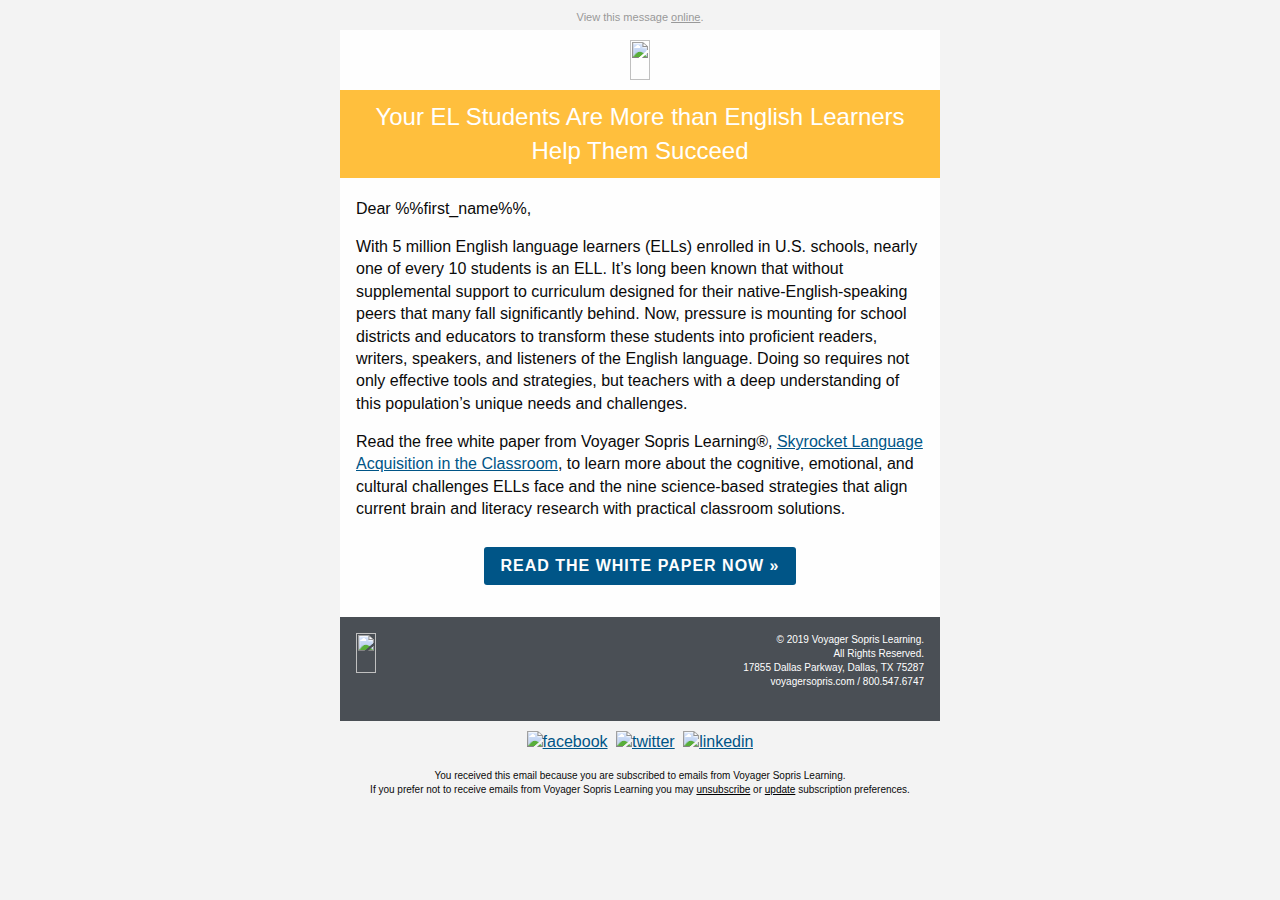
==== index.html @ 388fb5c2 "Add email1" ====
<!DOCTYPE html PUBLIC "-//W3C//DTD XHTML 1.0 Transitional//EN""http://www.w3.org/TR/xhtml1/DTD/xhtml1-transitional.dtd">

<html xmlns="http://www.w3.org/1999/xhtml" lang="en" xml:lang="en">
<head>
	<link rel="stylesheet" type="text/css" href="css/app.css">
	<meta http-equiv="Content-Type" content="text/html; charset=utf-8">
	<meta name="viewport" content="width=device-width">
	<meta name="format-detection" content="telephone=no">
	<meta name="format-detection" content="date=no">
	<meta name="format-detection" content="address=no">
	<meta name="format-detection" content="email=no">
	<title>Nine science-based ELL strategies that really work</title>
	<!-- <style> -->
</head>
<body>
<span class="invisible-previewline">Skyrocket Language Acquisition in the Classroom</span>
<table class="body">
	<tr>
		<td class="center" align="center" valign="top">
			<center data-parsed="">
				 <table class="spacer float-center"><tbody><tr><td height="10px" style="font-size:10px;line-height:10px;">&#xA0;</td></tr></tbody></table> 
<p class="view-online float-center" pardot-region="view-online" align="center">View this message <a href="%%view_online%%" target="_blank">online</a>.</p>
<table align="center" class="container float-center"><tbody><tr><td>
    <table pardot-repeatable="" class="row"><tbody><tr>
        <th class="no-bottom-padding small-12 large-12 columns first last" pardot-region="vsl_logo"><table><tr><th>
            <table class="spacer"><tbody><tr><td height="10px" style="font-size:10px;line-height:10px;">&#xA0;</td></tr></tbody></table> 
            <center data-parsed="">
                <a href="http://www.voyagersopris.com?utm_source=news&amp;utm_medium=email&amp;utm_campaign=2019_Q1_EdWeek_ELL" target="_blank" title="http://www.voyagersopris.com" align="center" class="float-center"><img src="http://go.voyagersopris.com/l/207592/2017-10-20/6ff1y/207592/36096/vsp_logo_blue_email__2x.png" height="40" width="215" class="float-center"></a>
            </center>
        </th></tr></table></th>
    </tr></tbody></table>
    <table pardot-repeatable="" class="row collapse"><tbody><tr>
        <th class="no-bottom-padding small-12 large-12 columns first last" pardot-region="header_image"><table><tr><th>
            <table class="spacer"><tbody><tr><td height="10px" style="font-size:10px;line-height:10px;">&#xA0;</td></tr></tbody></table> 
            <a href="https://www.voyagersopris.com/blog/edview360/2017/11/09/i-am-more-than-an-english-language-learner?utm_source=news&amp;utm_medium=email&amp;utm_campaign=2019_Q1_EdWeek_ELL#video"><img src="http://go.voyagersopris.com/l/207592/2018-10-24/7yb2l/207592/75539/more_than_hdr.jpg" style="font-size: 24px;line-height:30px;background-color:#005587;color:#ffffff;text-align:center;" alt=""></a>
        </th></tr></table></th>
    </tr></tbody></table>
    <table pardot-repeatable="" class="row"><tbody><tr>
        <th class="headline no-bottom-padding small-12 large-12 columns first last" pardot-region="headline"><table><tr><th>
            <table class="spacer"><tbody><tr><td height="10px" style="font-size:10px;line-height:10px;">&#xA0;</td></tr></tbody></table> 
            <h1>Your EL Students Are More than English Learners Help Them Succeed</h1>
            <table class="spacer"><tbody><tr><td height="10px" style="font-size:10px;line-height:10px;">&#xA0;</td></tr></tbody></table> 
        </th>
<th class="expander"></th></tr></table></th>
    </tr></tbody></table>
    <table pardot-repeatable="" class="row"><tbody><tr>
        <th class="small-12 large-12 columns first last" pardot-region="body_copy"><table><tr><th>
            <table class="spacer"><tbody><tr><td height="20px" style="font-size:20px;line-height:20px;">&#xA0;</td></tr></tbody></table> 
            <p>Dear %%first_name%%,</p>

            <p>With 5 million English language learners (ELLs) enrolled in U.S. schools, nearly one of every 10 students
                is an ELL. It’s long been known that without supplemental support to curriculum designed for their
                native-English-speaking peers that many fall significantly behind. Now, pressure is mounting for school
                districts and educators to transform these students into proficient readers, writers, speakers, and
                listeners of the English language. Doing so requires not only effective tools and strategies, but
                teachers with a deep understanding of this population’s unique needs and challenges. </p>
            <p>Read the free white paper from Voyager Sopris Learning®, <a href="https://www.voyagersopris.com/docs/default-source/literacy/ell/vsl-9science-based-strategies-final-web.pdf?sfvrsn=2113ed59_2">Skyrocket
                    Language Acquisition in the Classroom</a>, to learn more about the cognitive, emotional, and
                cultural challenges ELLs face and the nine science-based strategies that align current brain and
                literacy research with practical classroom solutions. </p>
            <table class="spacer"><tbody><tr><td height="10px" style="font-size:10px;line-height:10px;">&#xA0;</td></tr></tbody></table> 
            <center data-parsed=""><table class="button radius float-center"><tr><td><table><tr><td><a href="https://www.voyagersopris.com/blog/edview360/2017/11/09/i-am-more-than-an-english-language-learner?utm_source=news&amp;utm_medium=email&amp;utm_campaign=2019_Q1_EdWeek_ELL#video">READ THE WHITE PAPER NOW &raquo;</a></td></tr></table></td></tr></table></center>
        </th>
<th class="expander"></th></tr></table></th>
    </tr></tbody></table>
    <table class="row footer"><tbody><tr>
        <th class="small-12 large-6 columns first"><table><tr><th>
            <table class="spacer"><tbody><tr><td height="16px" style="font-size:16px;line-height:16px;">&#xA0;</td></tr></tbody></table> 
            <a href="http://www.voyagersopris.com?utm_source=news&amp;utm_medium=email&amp;utm_campaign=2019_Q1_EdWeek_ELL" target="_blank" title="http://www.voyagersopris.com?utm_source=news&amp;utm_medium=email&amp;utm_campaign=2019_Q1_EdWeek_ELL"><img src="http://go.voyagersopris.com/l/207592/2017-09-08/69hvv/207592/33471/vsp_logo_white_email__2x.png" height="40" width="215" class="vsl-logo"></a>
        </th></tr></table></th>
        <th class="small-12 large-6 columns last"><table><tr><th>
            <table class="spacer"><tbody><tr><td height="16px" style="font-size:16px;line-height:16px;">&#xA0;</td></tr></tbody></table> 
            <p class="text-right">&copy; 2019 Voyager Sopris Learning.<br> All Rights Reserved.<br> 17855 Dallas
                Parkway, Dallas, TX 75287<br>
                <a href="http://www.voyagersopris.com?utm_source=news&amp;utm_medium=email&amp;utm_campaign=2019_Q1_EdWeek_ELL" target="_blank">voyagersopris.com</a> / <a href="tel:18005476747" target="_blank" title="Call Voyager Sopris Learning">800.547.6747</a>
            </p>
        </th></tr></table></th>
    </tr></tbody></table>
    <table class="row"><tbody><tr>
        <th class="social-media small-12 large-12 columns first last"><table><tr><th>
            <table class="spacer"><tbody><tr><td height="10px" style="font-size:10px;line-height:10px;">&#xA0;</td></tr></tbody></table> 
            <center data-parsed="">
                <a href="https://www.facebook.com/VoyagerSopris/" target="_blank" align="center" class="float-center"><img src="http://go.voyagersopris.com/l/207592/2017-09-13/69ty8/207592/33729/facebook.png" alt="facebook" width="32" height="32"></a>
                <a href="https://twitter.com/VoyagerSopris" target="_blank" align="center" class="float-center"><img src="http://go.voyagersopris.com/l/207592/2017-09-13/69tyb/207592/33731/twitter.png" alt="twitter" width="32" height="32"></a>
                <a href="https://www.linkedin.com/company/voyager-sopris-learning" target="_blank" align="center" class="float-center"><img src="http://go.voyagersopris.com/l/207592/2017-09-13/69ty6/207592/33727/linkedin.png" alt="linkedin" width="32" height="32"></a>
            </center>
        </th>
<th class="expander"></th></tr></table></th>
    </tr></tbody></table>
    <table class="row unsubscribe"><tbody><tr>
        <th class="small-12 large-12 columns first last"><table><tr><th>
            <p class="text-center"> You received this email because you are subscribed to emails from Voyager Sopris
                Learning. <br>If you prefer not to receive emails from Voyager Sopris Learning you may
                <a href="%%unsubscribe%%">unsubscribe</a> or <a href="%%email_preference_center%%">update</a>
                subscription preferences.</p>
        </th>
<th class="expander"></th></tr></table></th>
    </tr></tbody></table>
</td></tr></tbody></table>

			</center>
		</td>
	</tr>
</table>
<!-- prevent Gmail on iOS font size manipulation -->
<div style="display:none; white-space:nowrap; font:15px courier; line-height:0;"> &nbsp; &nbsp; &nbsp; &nbsp; &nbsp; &nbsp; &nbsp; &nbsp; &nbsp; &nbsp; &nbsp; &nbsp; &nbsp; &nbsp; &nbsp; &nbsp; &nbsp; &nbsp; &nbsp; &nbsp; &nbsp; &nbsp; &nbsp; &nbsp; &nbsp; &nbsp; &nbsp; &nbsp; &nbsp; &nbsp;</div>
</body>
</html>
---- css/app.css ----
.wrapper {
  width: 100%; }

#outlook a {
  padding: 0; }

body {
  width: 100% !important;
  min-width: 100%;
  -webkit-text-size-adjust: 100%;
  -ms-text-size-adjust: 100%;
  margin: 0;
  Margin: 0;
  padding: 0;
  -moz-box-sizing: border-box;
  -webkit-box-sizing: border-box;
  box-sizing: border-box; }

.ExternalClass {
  width: 100%; }
  .ExternalClass,
  .ExternalClass p,
  .ExternalClass span,
  .ExternalClass font,
  .ExternalClass td,
  .ExternalClass div {
    line-height: 100%; }

#backgroundTable {
  margin: 0;
  Margin: 0;
  padding: 0;
  width: 100% !important;
  line-height: 100% !important; }

img {
  outline: none;
  text-decoration: none;
  -ms-interpolation-mode: bicubic;
  width: auto;
  max-width: 100%;
  clear: both;
  display: block; }

center {
  width: 100%;
  min-width: 600px; }

a img {
  border: none; }

p {
  margin: 0 0 0 16px;
  Margin: 0 0 0 16px; }

table {
  border-spacing: 0;
  border-collapse: collapse; }

td {
  word-wrap: break-word;
  -webkit-hyphens: auto;
  -moz-hyphens: auto;
  hyphens: auto;
  border-collapse: collapse !important; }

table, tr, td {
  padding: 0;
  vertical-align: top;
  text-align: left; }

@media only screen {
  html {
    min-height: 100%;
    background: #f3f3f3; } }

table.body {
  background: #f3f3f3;
  height: 100%;
  width: 100%; }

table.container {
  background: #fefefe;
  width: 600px;
  margin: 0 auto;
  Margin: 0 auto;
  text-align: inherit; }

table.row {
  padding: 0;
  width: 100%;
  position: relative; }

table.spacer {
  width: 100%; }
  table.spacer td {
    mso-line-height-rule: exactly; }

table.container table.row {
  display: table; }

td.columns,
td.column,
th.columns,
th.column {
  margin: 0 auto;
  Margin: 0 auto;
  padding-left: 16px;
  padding-bottom: 16px; }
  td.columns .column,
  td.columns .columns,
  td.column .column,
  td.column .columns,
  th.columns .column,
  th.columns .columns,
  th.column .column,
  th.column .columns {
    padding-left: 0 !important;
    padding-right: 0 !important; }
    td.columns .column center,
    td.columns .columns center,
    td.column .column center,
    td.column .columns center,
    th.columns .column center,
    th.columns .columns center,
    th.column .column center,
    th.column .columns center {
      min-width: none !important; }

td.columns.last,
td.column.last,
th.columns.last,
th.column.last {
  padding-right: 16px; }

td.columns table:not(.button),
td.column table:not(.button),
th.columns table:not(.button),
th.column table:not(.button) {
  width: 100%; }

td.large-1,
th.large-1 {
  width: 34px;
  padding-left: 8px;
  padding-right: 8px; }

td.large-1.first,
th.large-1.first {
  padding-left: 16px; }

td.large-1.last,
th.large-1.last {
  padding-right: 16px; }

.collapse > tbody > tr > td.large-1,
.collapse > tbody > tr > th.large-1 {
  padding-right: 0;
  padding-left: 0;
  width: 50px; }

.collapse td.large-1.first,
.collapse th.large-1.first,
.collapse td.large-1.last,
.collapse th.large-1.last {
  width: 58px; }

td.large-1 center,
th.large-1 center {
  min-width: 2px; }

.body .columns td.large-1,
.body .column td.large-1,
.body .columns th.large-1,
.body .column th.large-1 {
  width: 8.33333%; }

td.large-2,
th.large-2 {
  width: 84px;
  padding-left: 8px;
  padding-right: 8px; }

td.large-2.first,
th.large-2.first {
  padding-left: 16px; }

td.large-2.last,
th.large-2.last {
  padding-right: 16px; }

.collapse > tbody > tr > td.large-2,
.collapse > tbody > tr > th.large-2 {
  padding-right: 0;
  padding-left: 0;
  width: 100px; }

.collapse td.large-2.first,
.collapse th.large-2.first,
.collapse td.large-2.last,
.collapse th.large-2.last {
  width: 108px; }

td.large-2 center,
th.large-2 center {
  min-width: 52px; }

.body .columns td.large-2,
.body .column td.large-2,
.body .columns th.large-2,
.body .column th.large-2 {
  width: 16.66667%; }

td.large-3,
th.large-3 {
  width: 134px;
  padding-left: 8px;
  padding-right: 8px; }

td.large-3.first,
th.large-3.first {
  padding-left: 16px; }

td.large-3.last,
th.large-3.last {
  padding-right: 16px; }

.collapse > tbody > tr > td.large-3,
.collapse > tbody > tr > th.large-3 {
  padding-right: 0;
  padding-left: 0;
  width: 150px; }

.collapse td.large-3.first,
.collapse th.large-3.first,
.collapse td.large-3.last,
.collapse th.large-3.last {
  width: 158px; }

td.large-3 center,
th.large-3 center {
  min-width: 102px; }

.body .columns td.large-3,
.body .column td.large-3,
.body .columns th.large-3,
.body .column th.large-3 {
  width: 25%; }

td.large-4,
th.large-4 {
  width: 184px;
  padding-left: 8px;
  padding-right: 8px; }

td.large-4.first,
th.large-4.first {
  padding-left: 16px; }

td.large-4.last,
th.large-4.last {
  padding-right: 16px; }

.collapse > tbody > tr > td.large-4,
.collapse > tbody > tr > th.large-4 {
  padding-right: 0;
  padding-left: 0;
  width: 200px; }

.collapse td.large-4.first,
.collapse th.large-4.first,
.collapse td.large-4.last,
.collapse th.large-4.last {
  width: 208px; }

td.large-4 center,
th.large-4 center {
  min-width: 152px; }

.body .columns td.large-4,
.body .column td.large-4,
.body .columns th.large-4,
.body .column th.large-4 {
  width: 33.33333%; }

td.large-5,
th.large-5 {
  width: 234px;
  padding-left: 8px;
  padding-right: 8px; }

td.large-5.first,
th.large-5.first {
  padding-left: 16px; }

td.large-5.last,
th.large-5.last {
  padding-right: 16px; }

.collapse > tbody > tr > td.large-5,
.collapse > tbody > tr > th.large-5 {
  padding-right: 0;
  padding-left: 0;
  width: 250px; }

.collapse td.large-5.first,
.collapse th.large-5.first,
.collapse td.large-5.last,
.collapse th.large-5.last {
  width: 258px; }

td.large-5 center,
th.large-5 center {
  min-width: 202px; }

.body .columns td.large-5,
.body .column td.large-5,
.body .columns th.large-5,
.body .column th.large-5 {
  width: 41.66667%; }

td.large-6,
th.large-6 {
  width: 284px;
  padding-left: 8px;
  padding-right: 8px; }

td.large-6.first,
th.large-6.first {
  padding-left: 16px; }

td.large-6.last,
th.large-6.last {
  padding-right: 16px; }

.collapse > tbody > tr > td.large-6,
.collapse > tbody > tr > th.large-6 {
  padding-right: 0;
  padding-left: 0;
  width: 300px; }

.collapse td.large-6.first,
.collapse th.large-6.first,
.collapse td.large-6.last,
.collapse th.large-6.last {
  width: 308px; }

td.large-6 center,
th.large-6 center {
  min-width: 252px; }

.body .columns td.large-6,
.body .column td.large-6,
.body .columns th.large-6,
.body .column th.large-6 {
  width: 50%; }

td.large-7,
th.large-7 {
  width: 334px;
  padding-left: 8px;
  padding-right: 8px; }

td.large-7.first,
th.large-7.first {
  padding-left: 16px; }

td.large-7.last,
th.large-7.last {
  padding-right: 16px; }

.collapse > tbody > tr > td.large-7,
.collapse > tbody > tr > th.large-7 {
  padding-right: 0;
  padding-left: 0;
  width: 350px; }

.collapse td.large-7.first,
.collapse th.large-7.first,
.collapse td.large-7.last,
.collapse th.large-7.last {
  width: 358px; }

td.large-7 center,
th.large-7 center {
  min-width: 302px; }

.body .columns td.large-7,
.body .column td.large-7,
.body .columns th.large-7,
.body .column th.large-7 {
  width: 58.33333%; }

td.large-8,
th.large-8 {
  width: 384px;
  padding-left: 8px;
  padding-right: 8px; }

td.large-8.first,
th.large-8.first {
  padding-left: 16px; }

td.large-8.last,
th.large-8.last {
  padding-right: 16px; }

.collapse > tbody > tr > td.large-8,
.collapse > tbody > tr > th.large-8 {
  padding-right: 0;
  padding-left: 0;
  width: 400px; }

.collapse td.large-8.first,
.collapse th.large-8.first,
.collapse td.large-8.last,
.collapse th.large-8.last {
  width: 408px; }

td.large-8 center,
th.large-8 center {
  min-width: 352px; }

.body .columns td.large-8,
.body .column td.large-8,
.body .columns th.large-8,
.body .column th.large-8 {
  width: 66.66667%; }

td.large-9,
th.large-9 {
  width: 434px;
  padding-left: 8px;
  padding-right: 8px; }

td.large-9.first,
th.large-9.first {
  padding-left: 16px; }

td.large-9.last,
th.large-9.last {
  padding-right: 16px; }

.collapse > tbody > tr > td.large-9,
.collapse > tbody > tr > th.large-9 {
  padding-right: 0;
  padding-left: 0;
  width: 450px; }

.collapse td.large-9.first,
.collapse th.large-9.first,
.collapse td.large-9.last,
.collapse th.large-9.last {
  width: 458px; }

td.large-9 center,
th.large-9 center {
  min-width: 402px; }

.body .columns td.large-9,
.body .column td.large-9,
.body .columns th.large-9,
.body .column th.large-9 {
  width: 75%; }

td.large-10,
th.large-10 {
  width: 484px;
  padding-left: 8px;
  padding-right: 8px; }

td.large-10.first,
th.large-10.first {
  padding-left: 16px; }

td.large-10.last,
th.large-10.last {
  padding-right: 16px; }

.collapse > tbody > tr > td.large-10,
.collapse > tbody > tr > th.large-10 {
  padding-right: 0;
  padding-left: 0;
  width: 500px; }

.collapse td.large-10.first,
.collapse th.large-10.first,
.collapse td.large-10.last,
.collapse th.large-10.last {
  width: 508px; }

td.large-10 center,
th.large-10 center {
  min-width: 452px; }

.body .columns td.large-10,
.body .column td.large-10,
.body .columns th.large-10,
.body .column th.large-10 {
  width: 83.33333%; }

td.large-11,
th.large-11 {
  width: 534px;
  padding-left: 8px;
  padding-right: 8px; }

td.large-11.first,
th.large-11.first {
  padding-left: 16px; }

td.large-11.last,
th.large-11.last {
  padding-right: 16px; }

.collapse > tbody > tr > td.large-11,
.collapse > tbody > tr > th.large-11 {
  padding-right: 0;
  padding-left: 0;
  width: 550px; }

.collapse td.large-11.first,
.collapse th.large-11.first,
.collapse td.large-11.last,
.collapse th.large-11.last {
  width: 558px; }

td.large-11 center,
th.large-11 center {
  min-width: 502px; }

.body .columns td.large-11,
.body .column td.large-11,
.body .columns th.large-11,
.body .column th.large-11 {
  width: 91.66667%; }

td.large-12,
th.large-12 {
  width: 584px;
  padding-left: 8px;
  padding-right: 8px; }

td.large-12.first,
th.large-12.first {
  padding-left: 16px; }

td.large-12.last,
th.large-12.last {
  padding-right: 16px; }

.collapse > tbody > tr > td.large-12,
.collapse > tbody > tr > th.large-12 {
  padding-right: 0;
  padding-left: 0;
  width: 600px; }

.collapse td.large-12.first,
.collapse th.large-12.first,
.collapse td.large-12.last,
.collapse th.large-12.last {
  width: 608px; }

td.large-12 center,
th.large-12 center {
  min-width: 552px; }

.body .columns td.large-12,
.body .column td.large-12,
.body .columns th.large-12,
.body .column th.large-12 {
  width: 100%; }

td.large-offset-1,
td.large-offset-1.first,
td.large-offset-1.last,
th.large-offset-1,
th.large-offset-1.first,
th.large-offset-1.last {
  padding-left: 66px; }

td.large-offset-2,
td.large-offset-2.first,
td.large-offset-2.last,
th.large-offset-2,
th.large-offset-2.first,
th.large-offset-2.last {
  padding-left: 116px; }

td.large-offset-3,
td.large-offset-3.first,
td.large-offset-3.last,
th.large-offset-3,
th.large-offset-3.first,
th.large-offset-3.last {
  padding-left: 166px; }

td.large-offset-4,
td.large-offset-4.first,
td.large-offset-4.last,
th.large-offset-4,
th.large-offset-4.first,
th.large-offset-4.last {
  padding-left: 216px; }

td.large-offset-5,
td.large-offset-5.first,
td.large-offset-5.last,
th.large-offset-5,
th.large-offset-5.first,
th.large-offset-5.last {
  padding-left: 266px; }

td.large-offset-6,
td.large-offset-6.first,
td.large-offset-6.last,
th.large-offset-6,
th.large-offset-6.first,
th.large-offset-6.last {
  padding-left: 316px; }

td.large-offset-7,
td.large-offset-7.first,
td.large-offset-7.last,
th.large-offset-7,
th.large-offset-7.first,
th.large-offset-7.last {
  padding-left: 366px; }

td.large-offset-8,
td.large-offset-8.first,
td.large-offset-8.last,
th.large-offset-8,
th.large-offset-8.first,
th.large-offset-8.last {
  padding-left: 416px; }

td.large-offset-9,
td.large-offset-9.first,
td.large-offset-9.last,
th.large-offset-9,
th.large-offset-9.first,
th.large-offset-9.last {
  padding-left: 466px; }

td.large-offset-10,
td.large-offset-10.first,
td.large-offset-10.last,
th.large-offset-10,
th.large-offset-10.first,
th.large-offset-10.last {
  padding-left: 516px; }

td.large-offset-11,
td.large-offset-11.first,
td.large-offset-11.last,
th.large-offset-11,
th.large-offset-11.first,
th.large-offset-11.last {
  padding-left: 566px; }

td.expander,
th.expander {
  visibility: hidden;
  width: 0;
  padding: 0 !important; }

table.container.radius {
  border-radius: 0;
  border-collapse: separate; }

.block-grid {
  width: 100%;
  max-width: 600px; }
  .block-grid td {
    display: inline-block;
    padding: 8px; }

.up-2 td {
  width: 284px !important; }

.up-3 td {
  width: 184px !important; }

.up-4 td {
  width: 134px !important; }

.up-5 td {
  width: 104px !important; }

.up-6 td {
  width: 84px !important; }

.up-7 td {
  width: 69px !important; }

.up-8 td {
  width: 59px !important; }

table.text-center,
th.text-center,
td.text-center,
h1.text-center,
h2.text-center,
h3.text-center,
h4.text-center,
h5.text-center,
h6.text-center,
p.text-center,
span.text-center {
  text-align: center; }

table.text-left,
th.text-left,
td.text-left,
h1.text-left,
h2.text-left,
h3.text-left,
h4.text-left,
h5.text-left,
h6.text-left,
p.text-left,
span.text-left {
  text-align: left; }

table.text-right,
th.text-right,
td.text-right,
h1.text-right,
h2.text-right,
h3.text-right,
h4.text-right,
h5.text-right,
h6.text-right,
p.text-right,
span.text-right {
  text-align: right; }

span.text-center {
  display: block;
  width: 100%;
  text-align: center; }

@media only screen and (max-width: 616px) {
  .small-float-center {
    margin: 0 auto !important;
    float: none !important;
    text-align: center !important; }
  .small-text-center {
    text-align: center !important; }
  .small-text-left {
    text-align: left !important; }
  .small-text-right {
    text-align: right !important; } }

img.float-left {
  float: left;
  text-align: left; }

img.float-right {
  float: right;
  text-align: right; }

img.float-center,
img.text-center {
  margin: 0 auto;
  Margin: 0 auto;
  float: none;
  text-align: center; }

table.float-center,
td.float-center,
th.float-center {
  margin: 0 auto;
  Margin: 0 auto;
  float: none;
  text-align: center; }

.hide-for-large {
  display: none !important;
  mso-hide: all;
  overflow: hidden;
  max-height: 0;
  font-size: 0;
  width: 0;
  line-height: 0; }
  @media only screen and (max-width: 616px) {
    .hide-for-large {
      display: block !important;
      width: auto !important;
      overflow: visible !important;
      max-height: none !important;
      font-size: inherit !important;
      line-height: inherit !important; } }

table.body table.container .hide-for-large * {
  mso-hide: all; }

@media only screen and (max-width: 616px) {
  table.body table.container .hide-for-large,
  table.body table.container .row.hide-for-large {
    display: table !important;
    width: 100% !important; } }

@media only screen and (max-width: 616px) {
  table.body table.container .callout-inner.hide-for-large {
    display: table-cell !important;
    width: 100% !important; } }

@media only screen and (max-width: 616px) {
  table.body table.container .show-for-large {
    display: none !important;
    width: 0;
    mso-hide: all;
    overflow: hidden; } }

body,
table.body,
h1,
h2,
h3,
h4,
h5,
h6,
p,
td,
th,
a {
  color: #0a0a0a;
  font-family: Helvetica, Arial, sans-serif;
  font-weight: normal;
  padding: 0;
  margin: 0;
  Margin: 0;
  text-align: left;
  line-height: 1.4; }

h1,
h2,
h3,
h4,
h5,
h6 {
  color: inherit;
  word-wrap: normal;
  font-family: Helvetica, Arial, sans-serif;
  font-weight: normal;
  margin-bottom: 10px;
  Margin-bottom: 10px; }

h1 {
  font-size: 34px; }

h2 {
  font-size: 30px; }

h3 {
  font-size: 28px; }

h4 {
  font-size: 24px; }

h5 {
  font-size: 20px; }

h6 {
  font-size: 18px; }

body,
table.body,
p,
td,
th {
  font-size: 16px;
  line-height: 1.4; }

p {
  margin-bottom: 16px;
  Margin-bottom: 16px; }
  p.lead {
    font-size: 20px;
    line-height: 1.6; }
  p.subheader {
    margin-top: 4px;
    margin-bottom: 8px;
    Margin-top: 4px;
    Margin-bottom: 8px;
    font-weight: normal;
    line-height: 1.4;
    color: #8a8a8a; }

small {
  font-size: 80%;
  color: #cacaca; }

a {
  color: #005587;
  text-decoration: none; }
  a:hover {
    color: #003554; }
  a:active {
    color: #003554; }
  a:visited {
    color: #005587; }

h1 a,
h1 a:visited,
h2 a,
h2 a:visited,
h3 a,
h3 a:visited,
h4 a,
h4 a:visited,
h5 a,
h5 a:visited,
h6 a,
h6 a:visited {
  color: #005587; }

pre {
  background: #f3f3f3;
  margin: 30px 0;
  Margin: 30px 0; }
  pre code {
    color: #cacaca; }
    pre code span.callout {
      color: #8a8a8a;
      font-weight: bold; }
    pre code span.callout-strong {
      color: #ff6908;
      font-weight: bold; }

table.hr {
  width: 100%; }
  table.hr th {
    height: 0;
    max-width: 600px;
    border-top: 0;
    border-right: 0;
    border-bottom: 1px solid #0a0a0a;
    border-left: 0;
    margin: 20px auto;
    Margin: 20px auto;
    clear: both; }

.stat {
  font-size: 40px;
  line-height: 1; }
  p + .stat {
    margin-top: -16px;
    Margin-top: -16px; }

span.invisible-previewline {
  display: none !important;
  visibility: hidden;
  mso-hide: all !important;
  font-size: 1px;
  color: #f3f3f3;
  line-height: 1px;
  max-height: 0px;
  max-width: 0px;
  opacity: 0;
  overflow: hidden; }

table.button {
  width: auto;
  margin: 0 0 16px 0;
  Margin: 0 0 16px 0; }
  table.button table td {
    text-align: left;
    color: #fefefe;
    background: #005587;
    border: 2px solid #005587; }
    table.button table td a {
      font-family: Helvetica, Arial, sans-serif;
      font-size: 16px;
      font-weight: bold;
      color: #fefefe;
      text-decoration: none;
      display: inline-block;
      padding: 8px 16px 8px 16px;
      border: 0 solid #005587;
      border-radius: 3px; }
  table.button.radius table td {
    border-radius: 3px;
    border: none; }
  table.button.rounded table td {
    border-radius: 500px;
    border: none; }

table.button:hover table tr td a,
table.button:active table tr td a,
table.button table tr td a:visited,
table.button.tiny:hover table tr td a,
table.button.tiny:active table tr td a,
table.button.tiny table tr td a:visited,
table.button.small:hover table tr td a,
table.button.small:active table tr td a,
table.button.small table tr td a:visited,
table.button.large:hover table tr td a,
table.button.large:active table tr td a,
table.button.large table tr td a:visited {
  color: #fefefe; }

table.button.tiny table td,
table.button.tiny table a {
  padding: 4px 8px 4px 8px; }

table.button.tiny table a {
  font-size: 10px;
  font-weight: normal; }

table.button.small table td,
table.button.small table a {
  padding: 5px 10px 5px 10px;
  font-size: 12px; }

table.button.large table a {
  padding: 10px 20px 10px 20px;
  font-size: 20px; }

table.button.expand,
table.button.expanded {
  width: 100% !important; }
  table.button.expand table,
  table.button.expanded table {
    width: 100%; }
    table.button.expand table a,
    table.button.expanded table a {
      text-align: center;
      width: 100%;
      padding-left: 0;
      padding-right: 0; }
  table.button.expand center,
  table.button.expanded center {
    min-width: 0; }

table.button:hover table td,
table.button:visited table td,
table.button:active table td {
  background: #003554;
  color: #fefefe; }

table.button:hover table a,
table.button:visited table a,
table.button:active table a {
  border: 0 solid #003554; }

table.button.secondary table td {
  background: #351c55;
  color: #fefefe;
  border: 0px solid #351c55; }

table.button.secondary table a {
  color: #fefefe;
  border: 0 solid #351c55; }

table.button.secondary:hover table td {
  background: #4d297b;
  color: #fefefe; }

table.button.secondary:hover table a {
  border: 0 solid #4d297b; }

table.button.secondary:hover table td a {
  color: #fefefe; }

table.button.secondary:active table td a {
  color: #fefefe; }

table.button.secondary table td a:visited {
  color: #fefefe; }

table.button.success table td {
  background: #c51f37;
  border: 0px solid #c51f37; }

table.button.success table a {
  border: 0 solid #c51f37; }

table.button.success:hover table td {
  background: #99182b; }

table.button.success:hover table a {
  border: 0 solid #99182b; }

table.button.alert table td {
  background: #ec5840;
  border: 0px solid #ec5840; }

table.button.alert table a {
  border: 0 solid #ec5840; }

table.button.alert:hover table td {
  background: #e23317; }

table.button.alert:hover table a {
  border: 0 solid #e23317; }

table.button.warning table td {
  background: #ffae00;
  border: 0px solid #ffae00; }

table.button.warning table a {
  border: 0px solid #ffae00; }

table.button.warning:hover table td {
  background: #cc8b00; }

table.button.warning:hover table a {
  border: 0px solid #cc8b00; }

table.callout {
  margin-bottom: 16px;
  Margin-bottom: 16px; }

th.callout-inner {
  width: 100%;
  border: 1px solid #cbcbcb;
  padding: 10px;
  background: #fefefe; }
  th.callout-inner.primary {
    background: #c7eaff;
    border: 1px solid #050308;
    color: #0a0a0a; }
  th.callout-inner.secondary {
    background: #dfd2f0;
    border: 1px solid #050308;
    color: #0a0a0a; }
  th.callout-inner.success {
    background: #f9dadf;
    border: 1px solid #6d111e;
    color: #fefefe; }
  th.callout-inner.warning {
    background: #fff3d9;
    border: 1px solid #996800;
    color: #fefefe; }
  th.callout-inner.alert {
    background: #fce6e2;
    border: 1px solid #b42912;
    color: #fefefe; }

.thumbnail {
  border: solid 4px #fefefe;
  box-shadow: 0 0 0 1px rgba(10, 10, 10, 0.2);
  display: inline-block;
  line-height: 0;
  max-width: 100%;
  transition: box-shadow 200ms ease-out;
  border-radius: 3px;
  margin-bottom: 16px; }
  .thumbnail:hover, .thumbnail:focus {
    box-shadow: 0 0 6px 1px rgba(0, 85, 135, 0.5); }

table.menu {
  width: 600px; }
  table.menu td.menu-item,
  table.menu th.menu-item {
    padding: 10px;
    padding-right: 10px; }
    table.menu td.menu-item a,
    table.menu th.menu-item a {
      color: #005587; }

table.menu.vertical td.menu-item,
table.menu.vertical th.menu-item {
  padding: 10px;
  padding-right: 0;
  display: block; }
  table.menu.vertical td.menu-item a,
  table.menu.vertical th.menu-item a {
    width: 100%; }

table.menu.vertical td.menu-item table.menu.vertical td.menu-item,
table.menu.vertical td.menu-item table.menu.vertical th.menu-item,
table.menu.vertical th.menu-item table.menu.vertical td.menu-item,
table.menu.vertical th.menu-item table.menu.vertical th.menu-item {
  padding-left: 10px; }

table.menu.text-center a {
  text-align: center; }

.menu[align="center"] {
  width: auto !important; }

body.outlook p {
  display: inline !important; }

@media only screen and (max-width: 616px) {
  table.body img {
    width: auto;
    height: auto; }
  table.body center {
    min-width: 0 !important; }
  table.body .container {
    width: 95% !important; }
  table.body .columns,
  table.body .column {
    height: auto !important;
    -moz-box-sizing: border-box;
    -webkit-box-sizing: border-box;
    box-sizing: border-box;
    padding-left: 16px !important;
    padding-right: 16px !important; }
    table.body .columns .column,
    table.body .columns .columns,
    table.body .column .column,
    table.body .column .columns {
      padding-left: 0 !important;
      padding-right: 0 !important; }
  table.body .collapse .columns,
  table.body .collapse .column {
    padding-left: 0 !important;
    padding-right: 0 !important; }
  td.small-1,
  th.small-1 {
    display: inline-block !important;
    width: 8.33333% !important; }
  td.small-2,
  th.small-2 {
    display: inline-block !important;
    width: 16.66667% !important; }
  td.small-3,
  th.small-3 {
    display: inline-block !important;
    width: 25% !important; }
  td.small-4,
  th.small-4 {
    display: inline-block !important;
    width: 33.33333% !important; }
  td.small-5,
  th.small-5 {
    display: inline-block !important;
    width: 41.66667% !important; }
  td.small-6,
  th.small-6 {
    display: inline-block !important;
    width: 50% !important; }
  td.small-7,
  th.small-7 {
    display: inline-block !important;
    width: 58.33333% !important; }
  td.small-8,
  th.small-8 {
    display: inline-block !important;
    width: 66.66667% !important; }
  td.small-9,
  th.small-9 {
    display: inline-block !important;
    width: 75% !important; }
  td.small-10,
  th.small-10 {
    display: inline-block !important;
    width: 83.33333% !important; }
  td.small-11,
  th.small-11 {
    display: inline-block !important;
    width: 91.66667% !important; }
  td.small-12,
  th.small-12 {
    display: inline-block !important;
    width: 100% !important; }
  .columns td.small-12,
  .column td.small-12,
  .columns th.small-12,
  .column th.small-12 {
    display: block !important;
    width: 100% !important; }
  table.body td.small-offset-1,
  table.body th.small-offset-1 {
    margin-left: 8.33333% !important;
    Margin-left: 8.33333% !important; }
  table.body td.small-offset-2,
  table.body th.small-offset-2 {
    margin-left: 16.66667% !important;
    Margin-left: 16.66667% !important; }
  table.body td.small-offset-3,
  table.body th.small-offset-3 {
    margin-left: 25% !important;
    Margin-left: 25% !important; }
  table.body td.small-offset-4,
  table.body th.small-offset-4 {
    margin-left: 33.33333% !important;
    Margin-left: 33.33333% !important; }
  table.body td.small-offset-5,
  table.body th.small-offset-5 {
    margin-left: 41.66667% !important;
    Margin-left: 41.66667% !important; }
  table.body td.small-offset-6,
  table.body th.small-offset-6 {
    margin-left: 50% !important;
    Margin-left: 50% !important; }
  table.body td.small-offset-7,
  table.body th.small-offset-7 {
    margin-left: 58.33333% !important;
    Margin-left: 58.33333% !important; }
  table.body td.small-offset-8,
  table.body th.small-offset-8 {
    margin-left: 66.66667% !important;
    Margin-left: 66.66667% !important; }
  table.body td.small-offset-9,
  table.body th.small-offset-9 {
    margin-left: 75% !important;
    Margin-left: 75% !important; }
  table.body td.small-offset-10,
  table.body th.small-offset-10 {
    margin-left: 83.33333% !important;
    Margin-left: 83.33333% !important; }
  table.body td.small-offset-11,
  table.body th.small-offset-11 {
    margin-left: 91.66667% !important;
    Margin-left: 91.66667% !important; }
  table.body table.columns td.expander,
  table.body table.columns th.expander {
    display: none !important; }
  table.body .right-text-pad,
  table.body .text-pad-right {
    padding-left: 10px !important; }
  table.body .left-text-pad,
  table.body .text-pad-left {
    padding-right: 10px !important; }
  table.menu {
    width: 100% !important; }
    table.menu td,
    table.menu th {
      width: auto !important;
      display: inline-block !important; }
    table.menu.vertical td,
    table.menu.vertical th, table.menu.small-vertical td,
    table.menu.small-vertical th {
      display: block !important; }
  table.menu[align="center"] {
    width: auto !important; }
  table.button.small-expand,
  table.button.small-expanded {
    width: 100% !important; }
    table.button.small-expand table,
    table.button.small-expanded table {
      width: 100%; }
      table.button.small-expand table a,
      table.button.small-expanded table a {
        text-align: center !important;
        width: 100% !important;
        padding-left: 0 !important;
        padding-right: 0 !important; }
    table.button.small-expand center,
    table.button.small-expanded center {
      min-width: 0; } }

a[x-apple-data-detectors] {
  color: inherit !important;
  text-decoration: none !important;
  font-size: inherit !important;
  font-family: inherit !important;
  font-weight: inherit !important;
  line-height: inherit !important; }

p.view-online {
  background: #f3f3f3;
  color: #999999;
  font-size: 11px;
  text-align: center;
  margin-bottom: 5px; }

.view-online a {
  font-weight: normal;
  text-decoration: underline;
  color: #999999; }

td {
  hyphens: none;
  -moz-hyphens: none;
  -webkit-hyphens: none;
  -ms-hyphens: none; }

a, a:visited, a:hover {
  text-decoration: underline;
  font-weight: normal;
  color: #005587; }

.vsl-red-dark {
  color: #ac0b3d; }

.vsl-red-dark-bg {
  background: #a7222a; }

.vsl-red-light {
  color: #e8004c; }

.vsl-orange {
  color: #ff6d10; }

.vsl-yellow {
  color: #ffbf3d; }

.vsl-green-dark {
  color: #00956e; }

.vsl-green-light {
  color: #76bd22; }

.vsl-gray-dark {
  color: #4a4f55; }

.vsl-aqua {
  color: #64d0e4; }

.vsl-purple-dark {
  color: #522d6d; }

.vsl-purple-light {
  color: #86339a; }

table.button table td a {
  letter-spacing: 1px;
  text-align: center; }

.footer {
  background: #4a4f55; }

.footer p {
  color: #ffffff;
  font-size: 10px; }

.footer a {
  color: #ffffff;
  text-decoration: none;
  font-weight: normal; }

.unsubscribe {
  background: #f3f3f3; }

.unsubscribe p {
  font-size: 10px; }

.unsubscribe a {
  color: #000000;
  font-weight: normal; }

.signature img {
  max-width: 200px; }

.showit {
  background: #e5e5e5; }

.social-media {
  background: #f3f3f3; }

.social-media img {
  display: inline;
  width: 32px;
  height: 32px;
  margin: 0 2px; }

@media only screen and (max-width: 616px) {
  .social-media img {
    width: 42px !important;
    height: 42px !important;
    margin: 0 5px; }
  .large-float-right {
    display: inline;
    float: right; }
  .hide-hardbreak {
    display: none; } }

.vsl-logo {
  max-width: 300px; }

table.button table td {
  text-align: center !important; }

.no-bottom-padding {
  padding-bottom: 0 !important; }

h2 {
  font-size: 24px;
  line-height: 28px;
  color: #005587; }

h3 {
  font-size: 16px;
  font-weight: bold; }

.top-text {
  font-size: 12px; }

table.product-table {
  border-width: 2px;
  border-style: solid; }

.product-header {
  text-align: center; }

.product-header h2 {
  text-align: center;
  font-size: 18px;
  line-height: 24px;
  color: #ffffff; }

.product-content {
  text-align: center; }

.literacy {
  border-color: #ffbf3d; }

h4 {
  font-size: 18px; }

.product-table.literacy .product-header {
  background: #ffbf3d; }

.math {
  border-color: #76bd22; }

.product-table.math .product-header {
  background: #76bd22; }

.pd {
  border-color: #ff6d10; }

.product-table.pd .product-header {
  background: #ff6d10; }

.product-content p {
  font-size: 14px; }

.headline {
  background: #ffbf3d; }

.yellow-bg {
  background: #ffbf3d; }

.headline h1 {
  text-align: center;
  color: #ffffff;
  font-size: 24px;
  margin: 0;
  padding: 0; }

sup {
  font-size: 12px;
  line-height: 12px;
  display: inline-block;
  margin-left: 3px; }

.wincard {
  background: #351c55; }

.wincard h3, .wincard p {
  color: #ffffff;
  text-align: center; }

.wincard a {
  color: #ffffff;
  text-decoration: underline;
  font-weight: bold; }

/*# sourceMappingURL=[data-uri] */
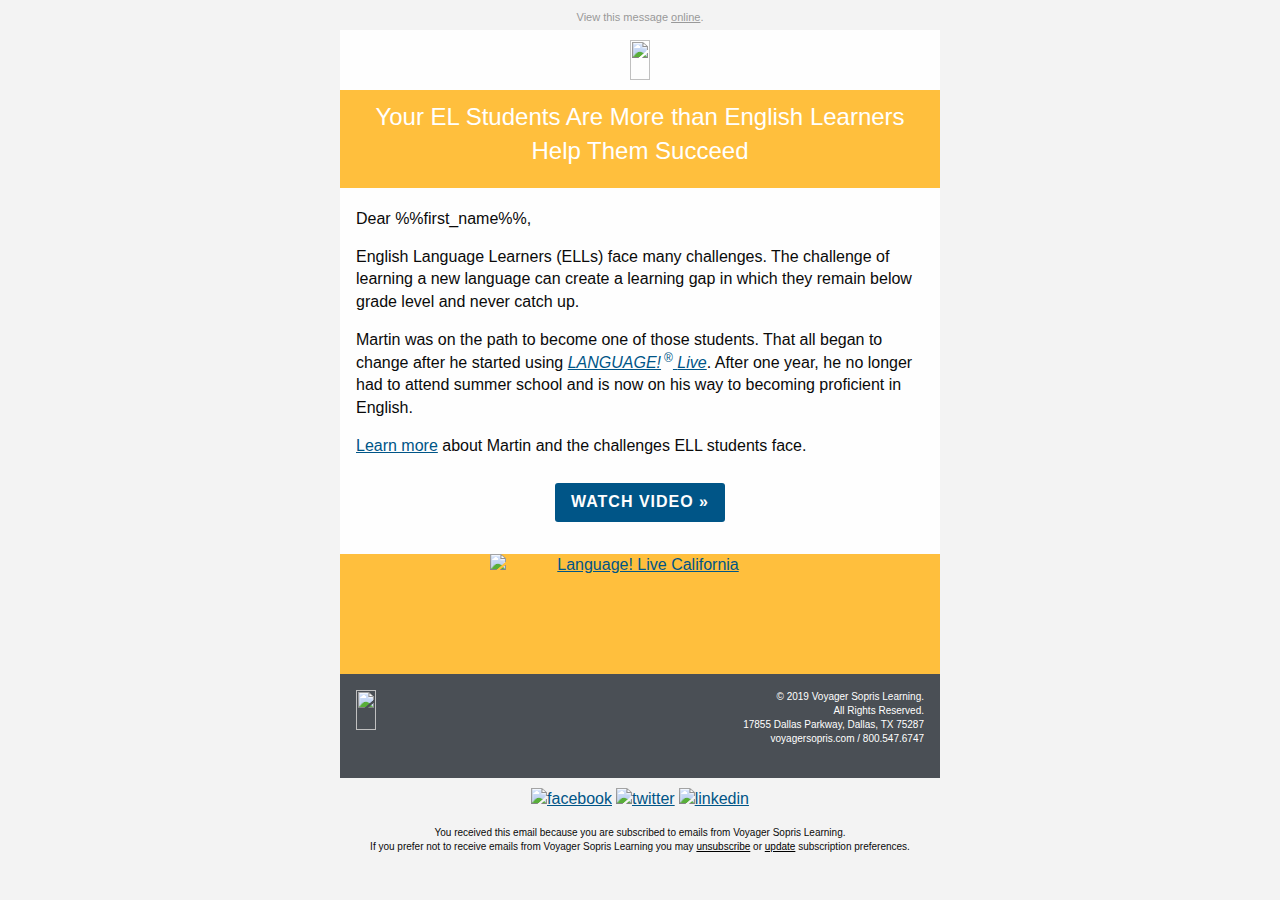
==== commit 1e24321c: "Add latest" ====
--- a/index.html
+++ b/index.html
@@ -1,110 +1 @@
-
-<!DOCTYPE html PUBLIC "-//W3C//DTD XHTML 1.0 Transitional//EN""http://www.w3.org/TR/xhtml1/DTD/xhtml1-transitional.dtd">
-
-<html xmlns="http://www.w3.org/1999/xhtml" lang="en" xml:lang="en">
-<head>
-	<link rel="stylesheet" type="text/css" href="css/app.css">
-	<meta http-equiv="Content-Type" content="text/html; charset=utf-8">
-	<meta name="viewport" content="width=device-width">
-	<meta name="format-detection" content="telephone=no">
-	<meta name="format-detection" content="date=no">
-	<meta name="format-detection" content="address=no">
-	<meta name="format-detection" content="email=no">
-	<title>Nine science-based ELL strategies that really work</title>
-	<!-- <style> -->
-</head>
-<body>
-<span class="invisible-previewline">Skyrocket Language Acquisition in the Classroom</span>
-<table class="body">
-	<tr>
-		<td class="center" align="center" valign="top">
-			<center data-parsed="">
-				 <table class="spacer float-center"><tbody><tr><td height="10px" style="font-size:10px;line-height:10px;">&#xA0;</td></tr></tbody></table> 
-<p class="view-online float-center" pardot-region="view-online" align="center">View this message <a href="%%view_online%%" target="_blank">online</a>.</p>
-<table align="center" class="container float-center"><tbody><tr><td>
-    <table pardot-repeatable="" class="row"><tbody><tr>
-        <th class="no-bottom-padding small-12 large-12 columns first last" pardot-region="vsl_logo"><table><tr><th>
-            <table class="spacer"><tbody><tr><td height="10px" style="font-size:10px;line-height:10px;">&#xA0;</td></tr></tbody></table> 
-            <center data-parsed="">
-                <a href="http://www.voyagersopris.com?utm_source=news&amp;utm_medium=email&amp;utm_campaign=2019_Q1_EdWeek_ELL" target="_blank" title="http://www.voyagersopris.com" align="center" class="float-center"><img src="http://go.voyagersopris.com/l/207592/2017-10-20/6ff1y/207592/36096/vsp_logo_blue_email__2x.png" height="40" width="215" class="float-center"></a>
-            </center>
-        </th></tr></table></th>
-    </tr></tbody></table>
-    <table pardot-repeatable="" class="row collapse"><tbody><tr>
-        <th class="no-bottom-padding small-12 large-12 columns first last" pardot-region="header_image"><table><tr><th>
-            <table class="spacer"><tbody><tr><td height="10px" style="font-size:10px;line-height:10px;">&#xA0;</td></tr></tbody></table> 
-            <a href="https://www.voyagersopris.com/blog/edview360/2017/11/09/i-am-more-than-an-english-language-learner?utm_source=news&amp;utm_medium=email&amp;utm_campaign=2019_Q1_EdWeek_ELL#video"><img src="http://go.voyagersopris.com/l/207592/2018-10-24/7yb2l/207592/75539/more_than_hdr.jpg" style="font-size: 24px;line-height:30px;background-color:#005587;color:#ffffff;text-align:center;" alt=""></a>
-        </th></tr></table></th>
-    </tr></tbody></table>
-    <table pardot-repeatable="" class="row"><tbody><tr>
-        <th class="headline no-bottom-padding small-12 large-12 columns first last" pardot-region="headline"><table><tr><th>
-            <table class="spacer"><tbody><tr><td height="10px" style="font-size:10px;line-height:10px;">&#xA0;</td></tr></tbody></table> 
-            <h1>Your EL Students Are More than English Learners Help Them Succeed</h1>
-            <table class="spacer"><tbody><tr><td height="10px" style="font-size:10px;line-height:10px;">&#xA0;</td></tr></tbody></table> 
-        </th>
-<th class="expander"></th></tr></table></th>
-    </tr></tbody></table>
-    <table pardot-repeatable="" class="row"><tbody><tr>
-        <th class="small-12 large-12 columns first last" pardot-region="body_copy"><table><tr><th>
-            <table class="spacer"><tbody><tr><td height="20px" style="font-size:20px;line-height:20px;">&#xA0;</td></tr></tbody></table> 
-            <p>Dear %%first_name%%,</p>
-
-            <p>With 5 million English language learners (ELLs) enrolled in U.S. schools, nearly one of every 10 students
-                is an ELL. It’s long been known that without supplemental support to curriculum designed for their
-                native-English-speaking peers that many fall significantly behind. Now, pressure is mounting for school
-                districts and educators to transform these students into proficient readers, writers, speakers, and
-                listeners of the English language. Doing so requires not only effective tools and strategies, but
-                teachers with a deep understanding of this population’s unique needs and challenges. </p>
-            <p>Read the free white paper from Voyager Sopris Learning®, <a href="https://www.voyagersopris.com/docs/default-source/literacy/ell/vsl-9science-based-strategies-final-web.pdf?sfvrsn=2113ed59_2">Skyrocket
-                    Language Acquisition in the Classroom</a>, to learn more about the cognitive, emotional, and
-                cultural challenges ELLs face and the nine science-based strategies that align current brain and
-                literacy research with practical classroom solutions. </p>
-            <table class="spacer"><tbody><tr><td height="10px" style="font-size:10px;line-height:10px;">&#xA0;</td></tr></tbody></table> 
-            <center data-parsed=""><table class="button radius float-center"><tr><td><table><tr><td><a href="https://www.voyagersopris.com/blog/edview360/2017/11/09/i-am-more-than-an-english-language-learner?utm_source=news&amp;utm_medium=email&amp;utm_campaign=2019_Q1_EdWeek_ELL#video">READ THE WHITE PAPER NOW &raquo;</a></td></tr></table></td></tr></table></center>
-        </th>
-<th class="expander"></th></tr></table></th>
-    </tr></tbody></table>
-    <table class="row footer"><tbody><tr>
-        <th class="small-12 large-6 columns first"><table><tr><th>
-            <table class="spacer"><tbody><tr><td height="16px" style="font-size:16px;line-height:16px;">&#xA0;</td></tr></tbody></table> 
-            <a href="http://www.voyagersopris.com?utm_source=news&amp;utm_medium=email&amp;utm_campaign=2019_Q1_EdWeek_ELL" target="_blank" title="http://www.voyagersopris.com?utm_source=news&amp;utm_medium=email&amp;utm_campaign=2019_Q1_EdWeek_ELL"><img src="http://go.voyagersopris.com/l/207592/2017-09-08/69hvv/207592/33471/vsp_logo_white_email__2x.png" height="40" width="215" class="vsl-logo"></a>
-        </th></tr></table></th>
-        <th class="small-12 large-6 columns last"><table><tr><th>
-            <table class="spacer"><tbody><tr><td height="16px" style="font-size:16px;line-height:16px;">&#xA0;</td></tr></tbody></table> 
-            <p class="text-right">&copy; 2019 Voyager Sopris Learning.<br> All Rights Reserved.<br> 17855 Dallas
-                Parkway, Dallas, TX 75287<br>
-                <a href="http://www.voyagersopris.com?utm_source=news&amp;utm_medium=email&amp;utm_campaign=2019_Q1_EdWeek_ELL" target="_blank">voyagersopris.com</a> / <a href="tel:18005476747" target="_blank" title="Call Voyager Sopris Learning">800.547.6747</a>
-            </p>
-        </th></tr></table></th>
-    </tr></tbody></table>
-    <table class="row"><tbody><tr>
-        <th class="social-media small-12 large-12 columns first last"><table><tr><th>
-            <table class="spacer"><tbody><tr><td height="10px" style="font-size:10px;line-height:10px;">&#xA0;</td></tr></tbody></table> 
-            <center data-parsed="">
-                <a href="https://www.facebook.com/VoyagerSopris/" target="_blank" align="center" class="float-center"><img src="http://go.voyagersopris.com/l/207592/2017-09-13/69ty8/207592/33729/facebook.png" alt="facebook" width="32" height="32"></a>
-                <a href="https://twitter.com/VoyagerSopris" target="_blank" align="center" class="float-center"><img src="http://go.voyagersopris.com/l/207592/2017-09-13/69tyb/207592/33731/twitter.png" alt="twitter" width="32" height="32"></a>
-                <a href="https://www.linkedin.com/company/voyager-sopris-learning" target="_blank" align="center" class="float-center"><img src="http://go.voyagersopris.com/l/207592/2017-09-13/69ty6/207592/33727/linkedin.png" alt="linkedin" width="32" height="32"></a>
-            </center>
-        </th>
-<th class="expander"></th></tr></table></th>
-    </tr></tbody></table>
-    <table class="row unsubscribe"><tbody><tr>
-        <th class="small-12 large-12 columns first last"><table><tr><th>
-            <p class="text-center"> You received this email because you are subscribed to emails from Voyager Sopris
-                Learning. <br>If you prefer not to receive emails from Voyager Sopris Learning you may
-                <a href="%%unsubscribe%%">unsubscribe</a> or <a href="%%email_preference_center%%">update</a>
-                subscription preferences.</p>
-        </th>
-<th class="expander"></th></tr></table></th>
-    </tr></tbody></table>
-</td></tr></tbody></table>
-
-			</center>
-		</td>
-	</tr>
-</table>
-<!-- prevent Gmail on iOS font size manipulation -->
-<div style="display:none; white-space:nowrap; font:15px courier; line-height:0;"> &nbsp; &nbsp; &nbsp; &nbsp; &nbsp; &nbsp; &nbsp; &nbsp; &nbsp; &nbsp; &nbsp; &nbsp; &nbsp; &nbsp; &nbsp; &nbsp; &nbsp; &nbsp; &nbsp; &nbsp; &nbsp; &nbsp; &nbsp; &nbsp; &nbsp; &nbsp; &nbsp; &nbsp; &nbsp; &nbsp;</div>
-</body>
-</html>
-
+<!DOCTYPE html PUBLIC "-//W3C//DTD XHTML 1.0 Transitional//EN""http://www.w3.org/TR/xhtml1/DTD/xhtml1-transitional.dtd"><html xmlns="http://www.w3.org/1999/xhtml" lang="en" xml:lang="en"><head><meta http-equiv="Content-Type" content="text/html; charset=utf-8"><meta name="viewport" content="width=device-width"><meta name="format-detection" content="telephone=no"><meta name="format-detection" content="date=no"><meta name="format-detection" content="address=no"><meta name="format-detection" content="email=no"><title>Nine science-based ELL strategies that really work</title><style>@media only screen{html{min-height:100%;background:#f3f3f3}}@media only screen and (max-width:616px){table.body img{width:auto;height:auto}table.body center{min-width:0!important}table.body .container{width:95%!important}table.body .columns{height:auto!important;-moz-box-sizing:border-box;-webkit-box-sizing:border-box;box-sizing:border-box;padding-left:16px!important;padding-right:16px!important}table.body .collapse .columns{padding-left:0!important;padding-right:0!important}th.small-12{display:inline-block!important;width:100%!important}}@media only screen and (max-width:616px){.social-media img{width:42px!important;height:42px!important;margin:0 5px}}</style></head><body style="-moz-box-sizing:border-box;-ms-text-size-adjust:100%;-webkit-box-sizing:border-box;-webkit-text-size-adjust:100%;Margin:0;box-sizing:border-box;color:#0a0a0a;font-family:Helvetica,Arial,sans-serif;font-size:16px;font-weight:400;line-height:1.4;margin:0;min-width:100%;padding:0;text-align:left;width:100%!important"><span class="invisible-previewline" style="color:#f3f3f3;display:none!important;font-size:1px;line-height:1px;max-height:0;max-width:0;mso-hide:all!important;opacity:0;overflow:hidden;visibility:hidden">Skyrocket Language Acquisition in the Classroom</span><table class="body" style="Margin:0;background:#f3f3f3;border-collapse:collapse;border-spacing:0;color:#0a0a0a;font-family:Helvetica,Arial,sans-serif;font-size:16px;font-weight:400;height:100%;line-height:1.4;margin:0;padding:0;text-align:left;vertical-align:top;width:100%"><tr style="padding:0;text-align:left;vertical-align:top"><td class="center" align="center" valign="top" style="-moz-hyphens:none;-ms-hyphens:none;-webkit-hyphens:none;Margin:0;border-collapse:collapse!important;color:#0a0a0a;font-family:Helvetica,Arial,sans-serif;font-size:16px;font-weight:400;hyphens:none;line-height:1.4;margin:0;padding:0;text-align:left;vertical-align:top;word-wrap:break-word"><center data-parsed="" style="min-width:600px;width:100%"><table class="spacer float-center" style="Margin:0 auto;border-collapse:collapse;border-spacing:0;float:none;margin:0 auto;padding:0;text-align:center;vertical-align:top;width:100%"><tbody><tr style="padding:0;text-align:left;vertical-align:top"><td height="10px" style="-moz-hyphens:none;-ms-hyphens:none;-webkit-hyphens:none;Margin:0;border-collapse:collapse!important;color:#0a0a0a;font-family:Helvetica,Arial,sans-serif;font-size:10px;font-weight:400;hyphens:none;line-height:10px;margin:0;mso-line-height-rule:exactly;padding:0;text-align:left;vertical-align:top;word-wrap:break-word">&#xA0;</td></tr></tbody></table><p class="view-online float-center" pardot-region="view-online" align="center" style="Margin:0;Margin-bottom:16px;background:#f3f3f3;color:#999;font-family:Helvetica,Arial,sans-serif;font-size:11px;font-weight:400;line-height:1.4;margin:0;margin-bottom:5px;padding:0;text-align:center">View this message <a href="%%view_online%%" target="_blank" style="Margin:0;color:#999;font-family:Helvetica,Arial,sans-serif;font-weight:400;line-height:1.4;margin:0;padding:0;text-align:left;text-decoration:underline">online</a>.</p><table align="center" class="container float-center" style="Margin:0 auto;background:#fefefe;border-collapse:collapse;border-spacing:0;float:none;margin:0 auto;padding:0;text-align:center;vertical-align:top;width:600px"><tbody><tr style="padding:0;text-align:left;vertical-align:top"><td style="-moz-hyphens:none;-ms-hyphens:none;-webkit-hyphens:none;Margin:0;border-collapse:collapse!important;color:#0a0a0a;font-family:Helvetica,Arial,sans-serif;font-size:16px;font-weight:400;hyphens:none;line-height:1.4;margin:0;padding:0;text-align:left;vertical-align:top;word-wrap:break-word"><table pardot-repeatable="" class="row" style="border-collapse:collapse;border-spacing:0;display:table;padding:0;position:relative;text-align:left;vertical-align:top;width:100%"><tbody><tr style="padding:0;text-align:left;vertical-align:top"><th class="no-bottom-padding small-12 large-12 columns first last" pardot-region="vsl_logo" style="Margin:0 auto;color:#0a0a0a;font-family:Helvetica,Arial,sans-serif;font-size:16px;font-weight:400;line-height:1.4;margin:0 auto;padding:0;padding-bottom:0!important;padding-left:16px;padding-right:16px;text-align:left;width:584px"><table style="border-collapse:collapse;border-spacing:0;padding:0;text-align:left;vertical-align:top;width:100%"><tr style="padding:0;text-align:left;vertical-align:top"><th style="Margin:0;color:#0a0a0a;font-family:Helvetica,Arial,sans-serif;font-size:16px;font-weight:400;line-height:1.4;margin:0;padding:0;text-align:left"><table class="spacer" style="border-collapse:collapse;border-spacing:0;padding:0;text-align:left;vertical-align:top;width:100%"><tbody><tr style="padding:0;text-align:left;vertical-align:top"><td height="10px" style="-moz-hyphens:none;-ms-hyphens:none;-webkit-hyphens:none;Margin:0;border-collapse:collapse!important;color:#0a0a0a;font-family:Helvetica,Arial,sans-serif;font-size:10px;font-weight:400;hyphens:none;line-height:10px;margin:0;mso-line-height-rule:exactly;padding:0;text-align:left;vertical-align:top;word-wrap:break-word">&#xA0;</td></tr></tbody></table><center data-parsed="" style="min-width:552px;width:100%"><a href="http://www.voyagersopris.com?utm_source=news&amp;utm_medium=email&amp;utm_campaign=DistrictAdmin1" target="_blank" title="http://www.voyagersopris.com" align="center" class="float-center" style="Margin:0;color:#005587;font-family:Helvetica,Arial,sans-serif;font-weight:400;line-height:1.4;margin:0;padding:0;text-align:left;text-decoration:underline"><img src="http://go.voyagersopris.com/l/207592/2017-10-20/6ff1y/207592/36096/vsp_logo_blue_email__2x.png" height="40" width="215" class="float-center" style="-ms-interpolation-mode:bicubic;Margin:0 auto;border:none;clear:both;display:block;float:none;margin:0 auto;max-width:100%;outline:0;text-align:center;text-decoration:none;width:auto"></a></center></th></tr></table></th></tr></tbody></table><table pardot-repeatable="" class="row collapse" style="border-collapse:collapse;border-spacing:0;display:table;padding:0;position:relative;text-align:left;vertical-align:top;width:100%"><tbody><tr style="padding:0;text-align:left;vertical-align:top"><th class="no-bottom-padding small-12 large-12 columns first last" pardot-region="header_image" style="Margin:0 auto;color:#0a0a0a;font-family:Helvetica,Arial,sans-serif;font-size:16px;font-weight:400;line-height:1.4;margin:0 auto;padding:0;padding-bottom:0!important;padding-left:0;padding-right:0;text-align:left;width:608px"><table style="border-collapse:collapse;border-spacing:0;padding:0;text-align:left;vertical-align:top;width:100%"><tr style="padding:0;text-align:left;vertical-align:top"><th style="Margin:0;color:#0a0a0a;font-family:Helvetica,Arial,sans-serif;font-size:16px;font-weight:400;line-height:1.4;margin:0;padding:0;text-align:left"><table class="spacer" style="border-collapse:collapse;border-spacing:0;padding:0;text-align:left;vertical-align:top;width:100%"><tbody><tr style="padding:0;text-align:left;vertical-align:top"><td height="10px" style="-moz-hyphens:none;-ms-hyphens:none;-webkit-hyphens:none;Margin:0;border-collapse:collapse!important;color:#0a0a0a;font-family:Helvetica,Arial,sans-serif;font-size:10px;font-weight:400;hyphens:none;line-height:10px;margin:0;mso-line-height-rule:exactly;padding:0;text-align:left;vertical-align:top;word-wrap:break-word">&#xA0;</td></tr></tbody></table><a href="https://www.voyagersopris.com/blog/edview360/2017/11/09/i-am-more-than-an-english-language-learner?utm_source=news&amp;utm_medium=email&amp;utm_campaign=DistrictAdmin1#video" style="Margin:0;color:#005587;font-family:Helvetica,Arial,sans-serif;font-weight:400;line-height:1.4;margin:0;padding:0;text-align:left;text-decoration:underline"><img src="http://go.voyagersopris.com/l/207592/2018-10-24/7yb2l/207592/75539/more_than_hdr.jpg" style="-ms-interpolation-mode:bicubic;background-color:#005587;border:none;clear:both;color:#fff;display:block;font-size:24px;line-height:30px;max-width:100%;outline:0;text-align:center;text-decoration:none;width:auto" alt=""></a></th></tr></table></th></tr></tbody></table><table pardot-repeatable="" class="row" style="border-collapse:collapse;border-spacing:0;display:table;padding:0;position:relative;text-align:left;vertical-align:top;width:100%"><tbody><tr style="padding:0;text-align:left;vertical-align:top"><th class="headline no-bottom-padding small-12 large-12 columns first last" pardot-region="headline" style="Margin:0 auto;background:#ffbf3d;color:#0a0a0a;font-family:Helvetica,Arial,sans-serif;font-size:16px;font-weight:400;line-height:1.4;margin:0 auto;padding:0;padding-bottom:0!important;padding-left:16px;padding-right:16px;text-align:left;width:584px"><table style="border-collapse:collapse;border-spacing:0;padding:0;text-align:left;vertical-align:top;width:100%"><tr style="padding:0;text-align:left;vertical-align:top"><th style="Margin:0;color:#0a0a0a;font-family:Helvetica,Arial,sans-serif;font-size:16px;font-weight:400;line-height:1.4;margin:0;padding:0;text-align:left"><table class="spacer" style="border-collapse:collapse;border-spacing:0;padding:0;text-align:left;vertical-align:top;width:100%"><tbody><tr style="padding:0;text-align:left;vertical-align:top"><td height="10px" style="-moz-hyphens:none;-ms-hyphens:none;-webkit-hyphens:none;Margin:0;border-collapse:collapse!important;color:#0a0a0a;font-family:Helvetica,Arial,sans-serif;font-size:10px;font-weight:400;hyphens:none;line-height:10px;margin:0;mso-line-height-rule:exactly;padding:0;text-align:left;vertical-align:top;word-wrap:break-word">&#xA0;</td></tr></tbody></table><h1 style="Margin:0;Margin-bottom:10px;color:#fff;font-family:Helvetica,Arial,sans-serif;font-size:24px;font-weight:400;line-height:1.4;margin:0;margin-bottom:10px;padding:0;text-align:center;word-wrap:normal">Your EL Students Are More than English Learners Help Them Succeed</h1><table class="spacer" style="border-collapse:collapse;border-spacing:0;padding:0;text-align:left;vertical-align:top;width:100%"><tbody><tr style="padding:0;text-align:left;vertical-align:top"><td height="10px" style="-moz-hyphens:none;-ms-hyphens:none;-webkit-hyphens:none;Margin:0;border-collapse:collapse!important;color:#0a0a0a;font-family:Helvetica,Arial,sans-serif;font-size:10px;font-weight:400;hyphens:none;line-height:10px;margin:0;mso-line-height-rule:exactly;padding:0;text-align:left;vertical-align:top;word-wrap:break-word">&#xA0;</td></tr></tbody></table></th><th class="expander" style="Margin:0;color:#0a0a0a;font-family:Helvetica,Arial,sans-serif;font-size:16px;font-weight:400;line-height:1.4;margin:0;padding:0!important;text-align:left;visibility:hidden;width:0"></th></tr></table></th></tr></tbody></table><table pardot-repeatable="" class="row" style="border-collapse:collapse;border-spacing:0;display:table;padding:0;position:relative;text-align:left;vertical-align:top;width:100%"><tbody><tr style="padding:0;text-align:left;vertical-align:top"><th class="small-12 large-12 columns first last" pardot-region="body_copy" style="Margin:0 auto;color:#0a0a0a;font-family:Helvetica,Arial,sans-serif;font-size:16px;font-weight:400;line-height:1.4;margin:0 auto;padding:0;padding-bottom:16px;padding-left:16px;padding-right:16px;text-align:left;width:584px"><table style="border-collapse:collapse;border-spacing:0;padding:0;text-align:left;vertical-align:top;width:100%"><tr style="padding:0;text-align:left;vertical-align:top"><th style="Margin:0;color:#0a0a0a;font-family:Helvetica,Arial,sans-serif;font-size:16px;font-weight:400;line-height:1.4;margin:0;padding:0;text-align:left"><table class="spacer" style="border-collapse:collapse;border-spacing:0;padding:0;text-align:left;vertical-align:top;width:100%"><tbody><tr style="padding:0;text-align:left;vertical-align:top"><td height="20px" style="-moz-hyphens:none;-ms-hyphens:none;-webkit-hyphens:none;Margin:0;border-collapse:collapse!important;color:#0a0a0a;font-family:Helvetica,Arial,sans-serif;font-size:20px;font-weight:400;hyphens:none;line-height:20px;margin:0;mso-line-height-rule:exactly;padding:0;text-align:left;vertical-align:top;word-wrap:break-word">&#xA0;</td></tr></tbody></table><p style="Margin:0;Margin-bottom:16px;color:#0a0a0a;font-family:Helvetica,Arial,sans-serif;font-size:16px;font-weight:400;line-height:1.4;margin:0;margin-bottom:16px;padding:0;text-align:left">Dear %%first_name%%,</p><p style="Margin:0;Margin-bottom:16px;color:#0a0a0a;font-family:Helvetica,Arial,sans-serif;font-size:16px;font-weight:400;line-height:1.4;margin:0;margin-bottom:16px;padding:0;text-align:left">English Language Learners (ELLs) face many challenges. The challenge of learning a new language can create a learning gap in which they remain below grade level and never catch up.</p><p style="Margin:0;Margin-bottom:16px;color:#0a0a0a;font-family:Helvetica,Arial,sans-serif;font-size:16px;font-weight:400;line-height:1.4;margin:0;margin-bottom:16px;padding:0;text-align:left">Martin was on the path to become one of those students. That all began to change after he started using <a href="http://www.voyagersopris.com/literacy/language-live?utm_source=news&amp;utm_medium=email&amp;utm_campaign=CAMPAIGN_NAME" target="_blank" style="Margin:0;color:#005587;font-family:Helvetica,Arial,sans-serif;font-weight:400;line-height:1.4;margin:0;padding:0;text-align:left;text-decoration:underline"><em>LANGUAGE!</em><sup style="display:inline-block;font-size:12px;line-height:12px;margin-left:3px">&reg;</sup> <em>Live</em></a>. After one year, he no longer had to attend summer school and is now on his way to becoming proficient in English.</p><p style="Margin:0;Margin-bottom:16px;color:#0a0a0a;font-family:Helvetica,Arial,sans-serif;font-size:16px;font-weight:400;line-height:1.4;margin:0;margin-bottom:16px;padding:0;text-align:left"><a href="https://www.voyagersopris.com/blog/edview360/2017/11/09/i-am-more-than-an-english-language-learner?utm_source=news&utm_medium=email&utm_campaign=DistrictAdmin1#video" style="Margin:0;color:#005587;font-family:Helvetica,Arial,sans-serif;font-weight:400;line-height:1.4;margin:0;padding:0;text-align:left;text-decoration:underline">Learn more</a> about Martin and the challenges ELL students face.</p><table class="spacer" style="border-collapse:collapse;border-spacing:0;padding:0;text-align:left;vertical-align:top;width:100%"><tbody><tr style="padding:0;text-align:left;vertical-align:top"><td height="10px" style="-moz-hyphens:none;-ms-hyphens:none;-webkit-hyphens:none;Margin:0;border-collapse:collapse!important;color:#0a0a0a;font-family:Helvetica,Arial,sans-serif;font-size:10px;font-weight:400;hyphens:none;line-height:10px;margin:0;mso-line-height-rule:exactly;padding:0;text-align:left;vertical-align:top;word-wrap:break-word">&#xA0;</td></tr></tbody></table><center data-parsed="" style="min-width:552px;width:100%"><table class="button radius float-center" style="Margin:0 0 16px 0;border-collapse:collapse;border-spacing:0;float:none;margin:0 0 16px 0;padding:0;text-align:center;vertical-align:top;width:auto"><tr style="padding:0;text-align:left;vertical-align:top"><td style="-moz-hyphens:none;-ms-hyphens:none;-webkit-hyphens:none;Margin:0;border-collapse:collapse!important;color:#0a0a0a;font-family:Helvetica,Arial,sans-serif;font-size:16px;font-weight:400;hyphens:none;line-height:1.4;margin:0;padding:0;text-align:left;vertical-align:top;word-wrap:break-word"><table style="border-collapse:collapse;border-spacing:0;padding:0;text-align:left;vertical-align:top;width:100%"><tr style="padding:0;text-align:left;vertical-align:top"><td style="-moz-hyphens:none;-ms-hyphens:none;-webkit-hyphens:none;Margin:0;background:#005587;border:none;border-collapse:collapse!important;border-radius:3px;color:#fefefe;font-family:Helvetica,Arial,sans-serif;font-size:16px;font-weight:400;hyphens:none;line-height:1.4;margin:0;padding:0;text-align:center!important;vertical-align:top;word-wrap:break-word"><a href="https://www.voyagersopris.com/blog/edview360/2017/11/09/i-am-more-than-an-english-language-learner?utm_source=news&amp;utm_medium=email&amp;utm_campaign=DistrictAdmin1#video" style="Margin:0;border:0 solid #005587;border-radius:3px;color:#fefefe;display:inline-block;font-family:Helvetica,Arial,sans-serif;font-size:16px;font-weight:700;letter-spacing:1px;line-height:1.4;margin:0;padding:8px 16px 8px 16px;text-align:center;text-decoration:none">WATCH VIDEO &raquo;</a></td></tr></table></td></tr></table></center></th><th class="expander" style="Margin:0;color:#0a0a0a;font-family:Helvetica,Arial,sans-serif;font-size:16px;font-weight:400;line-height:1.4;margin:0;padding:0!important;text-align:left;visibility:hidden;width:0"></th></tr></table></th></tr></tbody></table><table class="row collapse yellow-bg" style="background:#ffbf3d;border-collapse:collapse;border-spacing:0;display:table;padding:0;position:relative;text-align:left;vertical-align:top;width:100%"><tbody><tr style="padding:0;text-align:left;vertical-align:top"><th class="no-bottom-padding small-12 large-12 columns first last" pardot-region="lang-live-logo" style="Margin:0 auto;color:#0a0a0a;font-family:Helvetica,Arial,sans-serif;font-size:16px;font-weight:400;line-height:1.4;margin:0 auto;padding:0;padding-bottom:0!important;padding-left:0;padding-right:0;text-align:left;width:608px"><table style="border-collapse:collapse;border-spacing:0;padding:0;text-align:left;vertical-align:top;width:100%"><tr style="padding:0;text-align:left;vertical-align:top"><th style="Margin:0;color:#0a0a0a;font-family:Helvetica,Arial,sans-serif;font-size:16px;font-weight:400;line-height:1.4;margin:0;padding:0;text-align:left"><a href="https://www.voyagersopris.com/california/overview/?utm_source=news&amp;utm_medium=email&amp;utm_campaign=DistrictAdmin1" target="_blank" style="Margin:0;color:#005587;font-family:Helvetica,Arial,sans-serif;font-weight:400;line-height:1.4;margin:0;padding:0;text-align:left;text-decoration:underline"><center data-parsed="" style="min-width:552px;width:100%"><img src="https://go.voyagersopris.com/l/207592/2018-12-13/847td/207592/82917/ca_lang_live_yellow_bg.png" alt="Language! Live California" width="300" height="120" align="center" class="float-center" style="-ms-interpolation-mode:bicubic;Margin:0 auto;border:none;clear:both;display:block;float:none;margin:0 auto;max-width:100%;outline:0;text-align:center;text-decoration:none;width:auto"></center></a></th><th class="expander" style="Margin:0;color:#0a0a0a;font-family:Helvetica,Arial,sans-serif;font-size:16px;font-weight:400;line-height:1.4;margin:0;padding:0!important;text-align:left;visibility:hidden;width:0"></th></tr></table></th></tr></tbody></table><table class="row footer" style="background:#4a4f55;border-collapse:collapse;border-spacing:0;display:table;padding:0;position:relative;text-align:left;vertical-align:top;width:100%"><tbody><tr style="padding:0;text-align:left;vertical-align:top"><th class="small-12 large-6 columns first" style="Margin:0 auto;color:#0a0a0a;font-family:Helvetica,Arial,sans-serif;font-size:16px;font-weight:400;line-height:1.4;margin:0 auto;padding:0;padding-bottom:16px;padding-left:16px;padding-right:8px;text-align:left;width:284px"><table style="border-collapse:collapse;border-spacing:0;padding:0;text-align:left;vertical-align:top;width:100%"><tr style="padding:0;text-align:left;vertical-align:top"><th style="Margin:0;color:#0a0a0a;font-family:Helvetica,Arial,sans-serif;font-size:16px;font-weight:400;line-height:1.4;margin:0;padding:0;text-align:left"><table class="spacer" style="border-collapse:collapse;border-spacing:0;padding:0;text-align:left;vertical-align:top;width:100%"><tbody><tr style="padding:0;text-align:left;vertical-align:top"><td height="16px" style="-moz-hyphens:none;-ms-hyphens:none;-webkit-hyphens:none;Margin:0;border-collapse:collapse!important;color:#0a0a0a;font-family:Helvetica,Arial,sans-serif;font-size:16px;font-weight:400;hyphens:none;line-height:16px;margin:0;mso-line-height-rule:exactly;padding:0;text-align:left;vertical-align:top;word-wrap:break-word">&#xA0;</td></tr></tbody></table><a href="http://www.voyagersopris.com?utm_source=news&amp;utm_medium=email&amp;utm_campaign=DistrictAdmin1" target="_blank" title="http://www.voyagersopris.com?utm_source=news&amp;utm_medium=email&amp;utm_campaign=DistrictAdmin1" style="Margin:0;color:#fff;font-family:Helvetica,Arial,sans-serif;font-weight:400;line-height:1.4;margin:0;padding:0;text-align:left;text-decoration:none"><img src="http://go.voyagersopris.com/l/207592/2017-09-08/69hvv/207592/33471/vsp_logo_white_email__2x.png" height="40" width="215" class="vsl-logo" style="-ms-interpolation-mode:bicubic;border:none;clear:both;display:block;max-width:300px;outline:0;text-decoration:none;width:auto"></a></th></tr></table></th><th class="small-12 large-6 columns last" style="Margin:0 auto;color:#0a0a0a;font-family:Helvetica,Arial,sans-serif;font-size:16px;font-weight:400;line-height:1.4;margin:0 auto;padding:0;padding-bottom:16px;padding-left:8px;padding-right:16px;text-align:left;width:284px"><table style="border-collapse:collapse;border-spacing:0;padding:0;text-align:left;vertical-align:top;width:100%"><tr style="padding:0;text-align:left;vertical-align:top"><th style="Margin:0;color:#0a0a0a;font-family:Helvetica,Arial,sans-serif;font-size:16px;font-weight:400;line-height:1.4;margin:0;padding:0;text-align:left"><table class="spacer" style="border-collapse:collapse;border-spacing:0;padding:0;text-align:left;vertical-align:top;width:100%"><tbody><tr style="padding:0;text-align:left;vertical-align:top"><td height="16px" style="-moz-hyphens:none;-ms-hyphens:none;-webkit-hyphens:none;Margin:0;border-collapse:collapse!important;color:#0a0a0a;font-family:Helvetica,Arial,sans-serif;font-size:16px;font-weight:400;hyphens:none;line-height:16px;margin:0;mso-line-height-rule:exactly;padding:0;text-align:left;vertical-align:top;word-wrap:break-word">&#xA0;</td></tr></tbody></table><p class="text-right" style="Margin:0;Margin-bottom:16px;color:#fff;font-family:Helvetica,Arial,sans-serif;font-size:10px;font-weight:400;line-height:1.4;margin:0;margin-bottom:16px;padding:0;text-align:right">&copy; 2019 Voyager Sopris Learning.<br>All Rights Reserved.<br>17855 Dallas Parkway, Dallas, TX 75287<br><a href="http://www.voyagersopris.com?utm_source=news&amp;utm_medium=email&amp;utm_campaign=DistrictAdmin1" target="_blank" style="Margin:0;color:#fff;font-family:Helvetica,Arial,sans-serif;font-weight:400;line-height:1.4;margin:0;padding:0;text-align:left;text-decoration:none">voyagersopris.com</a> / <a href="tel:18005476747" target="_blank" title="Call Voyager Sopris Learning" style="Margin:0;color:#fff;font-family:Helvetica,Arial,sans-serif;font-weight:400;line-height:1.4;margin:0;padding:0;text-align:left;text-decoration:none">800.547.6747</a></p></th></tr></table></th></tr></tbody></table><table class="row" style="border-collapse:collapse;border-spacing:0;display:table;padding:0;position:relative;text-align:left;vertical-align:top;width:100%"><tbody><tr style="padding:0;text-align:left;vertical-align:top"><th class="social-media small-12 large-12 columns first last" style="Margin:0 auto;background:#f3f3f3;color:#0a0a0a;font-family:Helvetica,Arial,sans-serif;font-size:16px;font-weight:400;line-height:1.4;margin:0 auto;padding:0;padding-bottom:16px;padding-left:16px;padding-right:16px;text-align:left;width:584px"><table style="border-collapse:collapse;border-spacing:0;padding:0;text-align:left;vertical-align:top;width:100%"><tr style="padding:0;text-align:left;vertical-align:top"><th style="Margin:0;color:#0a0a0a;font-family:Helvetica,Arial,sans-serif;font-size:16px;font-weight:400;line-height:1.4;margin:0;padding:0;text-align:left"><table class="spacer" style="border-collapse:collapse;border-spacing:0;padding:0;text-align:left;vertical-align:top;width:100%"><tbody><tr style="padding:0;text-align:left;vertical-align:top"><td height="10px" style="-moz-hyphens:none;-ms-hyphens:none;-webkit-hyphens:none;Margin:0;border-collapse:collapse!important;color:#0a0a0a;font-family:Helvetica,Arial,sans-serif;font-size:10px;font-weight:400;hyphens:none;line-height:10px;margin:0;mso-line-height-rule:exactly;padding:0;text-align:left;vertical-align:top;word-wrap:break-word">&#xA0;</td></tr></tbody></table><center data-parsed="" style="min-width:552px;width:100%"><a href="https://www.facebook.com/VoyagerSopris/" target="_blank" align="center" class="float-center" style="Margin:0;color:#005587;font-family:Helvetica,Arial,sans-serif;font-weight:400;line-height:1.4;margin:0;padding:0;text-align:left;text-decoration:underline"><img src="http://go.voyagersopris.com/l/207592/2017-09-13/69ty8/207592/33729/facebook.png" alt="facebook" width="32" height="32" style="-ms-interpolation-mode:bicubic;border:none;clear:both;display:inline;height:32px;margin:0 2px;max-width:100%;outline:0;text-decoration:none;width:32px"></a><a href="https://twitter.com/VoyagerSopris" target="_blank" align="center" class="float-center" style="Margin:0;color:#005587;font-family:Helvetica,Arial,sans-serif;font-weight:400;line-height:1.4;margin:0;padding:0;text-align:left;text-decoration:underline"><img src="http://go.voyagersopris.com/l/207592/2017-09-13/69tyb/207592/33731/twitter.png" alt="twitter" width="32" height="32" style="-ms-interpolation-mode:bicubic;border:none;clear:both;display:inline;height:32px;margin:0 2px;max-width:100%;outline:0;text-decoration:none;width:32px"></a><a href="https://www.linkedin.com/company/voyager-sopris-learning" target="_blank" align="center" class="float-center" style="Margin:0;color:#005587;font-family:Helvetica,Arial,sans-serif;font-weight:400;line-height:1.4;margin:0;padding:0;text-align:left;text-decoration:underline"><img src="http://go.voyagersopris.com/l/207592/2017-09-13/69ty6/207592/33727/linkedin.png" alt="linkedin" width="32" height="32" style="-ms-interpolation-mode:bicubic;border:none;clear:both;display:inline;height:32px;margin:0 2px;max-width:100%;outline:0;text-decoration:none;width:32px"></a></center></th><th class="expander" style="Margin:0;color:#0a0a0a;font-family:Helvetica,Arial,sans-serif;font-size:16px;font-weight:400;line-height:1.4;margin:0;padding:0!important;text-align:left;visibility:hidden;width:0"></th></tr></table></th></tr></tbody></table><table class="row unsubscribe" style="background:#f3f3f3;border-collapse:collapse;border-spacing:0;display:table;padding:0;position:relative;text-align:left;vertical-align:top;width:100%"><tbody><tr style="padding:0;text-align:left;vertical-align:top"><th class="small-12 large-12 columns first last" style="Margin:0 auto;color:#0a0a0a;font-family:Helvetica,Arial,sans-serif;font-size:16px;font-weight:400;line-height:1.4;margin:0 auto;padding:0;padding-bottom:16px;padding-left:16px;padding-right:16px;text-align:left;width:584px"><table style="border-collapse:collapse;border-spacing:0;padding:0;text-align:left;vertical-align:top;width:100%"><tr style="padding:0;text-align:left;vertical-align:top"><th style="Margin:0;color:#0a0a0a;font-family:Helvetica,Arial,sans-serif;font-size:16px;font-weight:400;line-height:1.4;margin:0;padding:0;text-align:left"><p class="text-center" style="Margin:0;Margin-bottom:16px;color:#0a0a0a;font-family:Helvetica,Arial,sans-serif;font-size:10px;font-weight:400;line-height:1.4;margin:0;margin-bottom:16px;padding:0;text-align:center">You received this email because you are subscribed to emails from Voyager Sopris Learning.<br>If you prefer not to receive emails from Voyager Sopris Learning you may <a href="%%unsubscribe%%" style="Margin:0;color:#000;font-family:Helvetica,Arial,sans-serif;font-weight:400;line-height:1.4;margin:0;padding:0;text-align:left;text-decoration:underline">unsubscribe</a> or <a href="%%email_preference_center%%" style="Margin:0;color:#000;font-family:Helvetica,Arial,sans-serif;font-weight:400;line-height:1.4;margin:0;padding:0;text-align:left;text-decoration:underline">update</a> subscription preferences.</p></th><th class="expander" style="Margin:0;color:#0a0a0a;font-family:Helvetica,Arial,sans-serif;font-size:16px;font-weight:400;line-height:1.4;margin:0;padding:0!important;text-align:left;visibility:hidden;width:0"></th></tr></table></th></tr></tbody></table></td></tr></tbody></table></center></td></tr></table><!-- prevent Gmail on iOS font size manipulation --><div style="display:none;white-space:nowrap;font:15px courier;line-height:0">&nbsp; &nbsp; &nbsp; &nbsp; &nbsp; &nbsp; &nbsp; &nbsp; &nbsp; &nbsp; &nbsp; &nbsp; &nbsp; &nbsp; &nbsp; &nbsp; &nbsp; &nbsp; &nbsp; &nbsp; &nbsp; &nbsp; &nbsp; &nbsp; &nbsp; &nbsp; &nbsp; &nbsp; &nbsp; &nbsp;</div></body></html>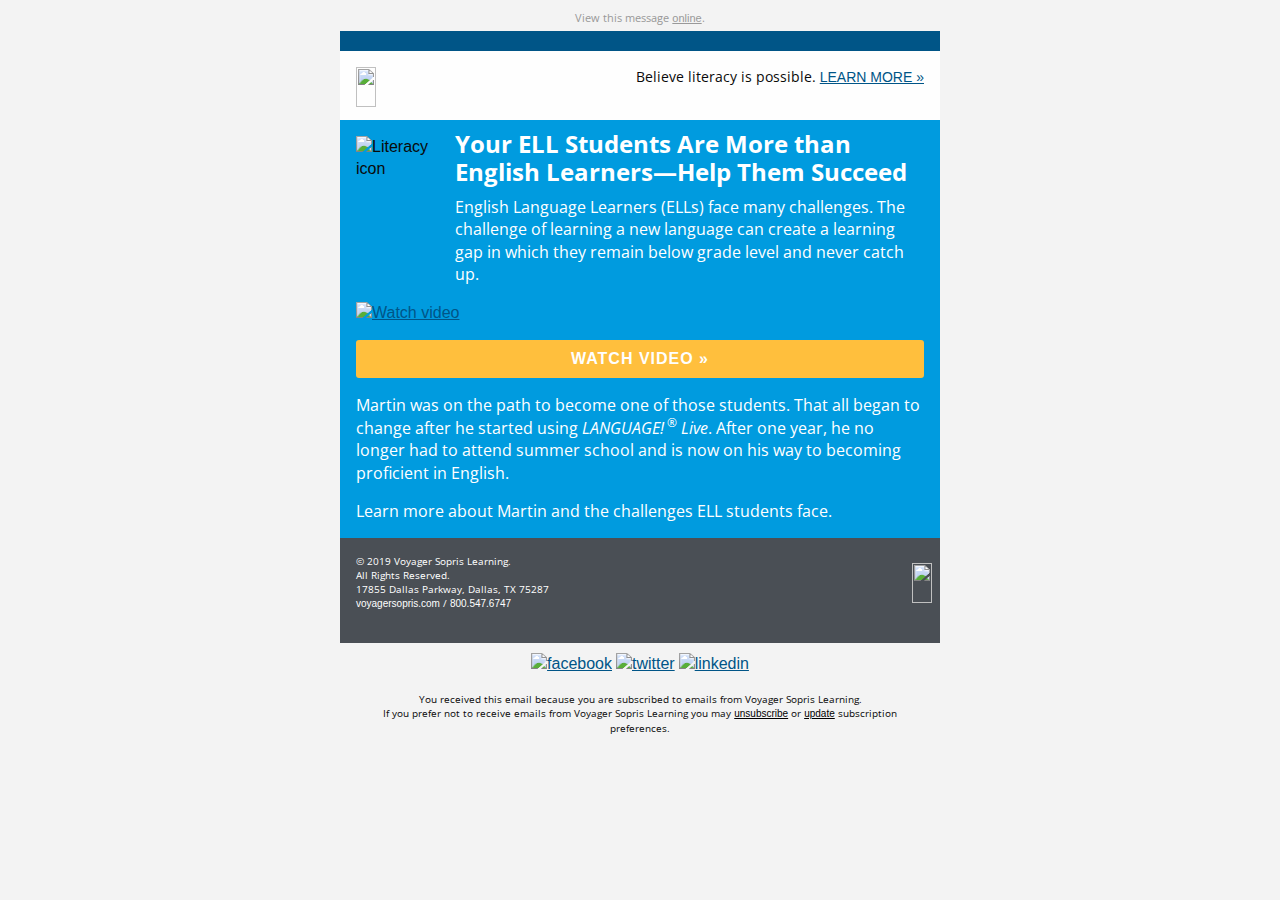
==== commit 7018a464: "Add latest" ====
--- a/index.html
+++ b/index.html
@@ -1 +1,561 @@
-<!DOCTYPE html PUBLIC "-//W3C//DTD XHTML 1.0 Transitional//EN""http://www.w3.org/TR/xhtml1/DTD/xhtml1-transitional.dtd"><html xmlns="http://www.w3.org/1999/xhtml" lang="en" xml:lang="en"><head><meta http-equiv="Content-Type" content="text/html; charset=utf-8"><meta name="viewport" content="width=device-width"><meta name="format-detection" content="telephone=no"><meta name="format-detection" content="date=no"><meta name="format-detection" content="address=no"><meta name="format-detection" content="email=no"><title>Nine science-based ELL strategies that really work</title><style>@media only screen{html{min-height:100%;background:#f3f3f3}}@media only screen and (max-width:616px){table.body img{width:auto;height:auto}table.body center{min-width:0!important}table.body .container{width:95%!important}table.body .columns{height:auto!important;-moz-box-sizing:border-box;-webkit-box-sizing:border-box;box-sizing:border-box;padding-left:16px!important;padding-right:16px!important}table.body .collapse .columns{padding-left:0!important;padding-right:0!important}th.small-12{display:inline-block!important;width:100%!important}}@media only screen and (max-width:616px){.social-media img{width:42px!important;height:42px!important;margin:0 5px}}</style></head><body style="-moz-box-sizing:border-box;-ms-text-size-adjust:100%;-webkit-box-sizing:border-box;-webkit-text-size-adjust:100%;Margin:0;box-sizing:border-box;color:#0a0a0a;font-family:Helvetica,Arial,sans-serif;font-size:16px;font-weight:400;line-height:1.4;margin:0;min-width:100%;padding:0;text-align:left;width:100%!important"><span class="invisible-previewline" style="color:#f3f3f3;display:none!important;font-size:1px;line-height:1px;max-height:0;max-width:0;mso-hide:all!important;opacity:0;overflow:hidden;visibility:hidden">Skyrocket Language Acquisition in the Classroom</span><table class="body" style="Margin:0;background:#f3f3f3;border-collapse:collapse;border-spacing:0;color:#0a0a0a;font-family:Helvetica,Arial,sans-serif;font-size:16px;font-weight:400;height:100%;line-height:1.4;margin:0;padding:0;text-align:left;vertical-align:top;width:100%"><tr style="padding:0;text-align:left;vertical-align:top"><td class="center" align="center" valign="top" style="-moz-hyphens:none;-ms-hyphens:none;-webkit-hyphens:none;Margin:0;border-collapse:collapse!important;color:#0a0a0a;font-family:Helvetica,Arial,sans-serif;font-size:16px;font-weight:400;hyphens:none;line-height:1.4;margin:0;padding:0;text-align:left;vertical-align:top;word-wrap:break-word"><center data-parsed="" style="min-width:600px;width:100%"><table class="spacer float-center" style="Margin:0 auto;border-collapse:collapse;border-spacing:0;float:none;margin:0 auto;padding:0;text-align:center;vertical-align:top;width:100%"><tbody><tr style="padding:0;text-align:left;vertical-align:top"><td height="10px" style="-moz-hyphens:none;-ms-hyphens:none;-webkit-hyphens:none;Margin:0;border-collapse:collapse!important;color:#0a0a0a;font-family:Helvetica,Arial,sans-serif;font-size:10px;font-weight:400;hyphens:none;line-height:10px;margin:0;mso-line-height-rule:exactly;padding:0;text-align:left;vertical-align:top;word-wrap:break-word">&#xA0;</td></tr></tbody></table><p class="view-online float-center" pardot-region="view-online" align="center" style="Margin:0;Margin-bottom:16px;background:#f3f3f3;color:#999;font-family:Helvetica,Arial,sans-serif;font-size:11px;font-weight:400;line-height:1.4;margin:0;margin-bottom:5px;padding:0;text-align:center">View this message <a href="%%view_online%%" target="_blank" style="Margin:0;color:#999;font-family:Helvetica,Arial,sans-serif;font-weight:400;line-height:1.4;margin:0;padding:0;text-align:left;text-decoration:underline">online</a>.</p><table align="center" class="container float-center" style="Margin:0 auto;background:#fefefe;border-collapse:collapse;border-spacing:0;float:none;margin:0 auto;padding:0;text-align:center;vertical-align:top;width:600px"><tbody><tr style="padding:0;text-align:left;vertical-align:top"><td style="-moz-hyphens:none;-ms-hyphens:none;-webkit-hyphens:none;Margin:0;border-collapse:collapse!important;color:#0a0a0a;font-family:Helvetica,Arial,sans-serif;font-size:16px;font-weight:400;hyphens:none;line-height:1.4;margin:0;padding:0;text-align:left;vertical-align:top;word-wrap:break-word"><table pardot-repeatable="" class="row" style="border-collapse:collapse;border-spacing:0;display:table;padding:0;position:relative;text-align:left;vertical-align:top;width:100%"><tbody><tr style="padding:0;text-align:left;vertical-align:top"><th class="no-bottom-padding small-12 large-12 columns first last" pardot-region="vsl_logo" style="Margin:0 auto;color:#0a0a0a;font-family:Helvetica,Arial,sans-serif;font-size:16px;font-weight:400;line-height:1.4;margin:0 auto;padding:0;padding-bottom:0!important;padding-left:16px;padding-right:16px;text-align:left;width:584px"><table style="border-collapse:collapse;border-spacing:0;padding:0;text-align:left;vertical-align:top;width:100%"><tr style="padding:0;text-align:left;vertical-align:top"><th style="Margin:0;color:#0a0a0a;font-family:Helvetica,Arial,sans-serif;font-size:16px;font-weight:400;line-height:1.4;margin:0;padding:0;text-align:left"><table class="spacer" style="border-collapse:collapse;border-spacing:0;padding:0;text-align:left;vertical-align:top;width:100%"><tbody><tr style="padding:0;text-align:left;vertical-align:top"><td height="10px" style="-moz-hyphens:none;-ms-hyphens:none;-webkit-hyphens:none;Margin:0;border-collapse:collapse!important;color:#0a0a0a;font-family:Helvetica,Arial,sans-serif;font-size:10px;font-weight:400;hyphens:none;line-height:10px;margin:0;mso-line-height-rule:exactly;padding:0;text-align:left;vertical-align:top;word-wrap:break-word">&#xA0;</td></tr></tbody></table><center data-parsed="" style="min-width:552px;width:100%"><a href="http://www.voyagersopris.com?utm_source=news&amp;utm_medium=email&amp;utm_campaign=DistrictAdmin1" target="_blank" title="http://www.voyagersopris.com" align="center" class="float-center" style="Margin:0;color:#005587;font-family:Helvetica,Arial,sans-serif;font-weight:400;line-height:1.4;margin:0;padding:0;text-align:left;text-decoration:underline"><img src="http://go.voyagersopris.com/l/207592/2017-10-20/6ff1y/207592/36096/vsp_logo_blue_email__2x.png" height="40" width="215" class="float-center" style="-ms-interpolation-mode:bicubic;Margin:0 auto;border:none;clear:both;display:block;float:none;margin:0 auto;max-width:100%;outline:0;text-align:center;text-decoration:none;width:auto"></a></center></th></tr></table></th></tr></tbody></table><table pardot-repeatable="" class="row collapse" style="border-collapse:collapse;border-spacing:0;display:table;padding:0;position:relative;text-align:left;vertical-align:top;width:100%"><tbody><tr style="padding:0;text-align:left;vertical-align:top"><th class="no-bottom-padding small-12 large-12 columns first last" pardot-region="header_image" style="Margin:0 auto;color:#0a0a0a;font-family:Helvetica,Arial,sans-serif;font-size:16px;font-weight:400;line-height:1.4;margin:0 auto;padding:0;padding-bottom:0!important;padding-left:0;padding-right:0;text-align:left;width:608px"><table style="border-collapse:collapse;border-spacing:0;padding:0;text-align:left;vertical-align:top;width:100%"><tr style="padding:0;text-align:left;vertical-align:top"><th style="Margin:0;color:#0a0a0a;font-family:Helvetica,Arial,sans-serif;font-size:16px;font-weight:400;line-height:1.4;margin:0;padding:0;text-align:left"><table class="spacer" style="border-collapse:collapse;border-spacing:0;padding:0;text-align:left;vertical-align:top;width:100%"><tbody><tr style="padding:0;text-align:left;vertical-align:top"><td height="10px" style="-moz-hyphens:none;-ms-hyphens:none;-webkit-hyphens:none;Margin:0;border-collapse:collapse!important;color:#0a0a0a;font-family:Helvetica,Arial,sans-serif;font-size:10px;font-weight:400;hyphens:none;line-height:10px;margin:0;mso-line-height-rule:exactly;padding:0;text-align:left;vertical-align:top;word-wrap:break-word">&#xA0;</td></tr></tbody></table><a href="https://www.voyagersopris.com/blog/edview360/2017/11/09/i-am-more-than-an-english-language-learner?utm_source=news&amp;utm_medium=email&amp;utm_campaign=DistrictAdmin1#video" style="Margin:0;color:#005587;font-family:Helvetica,Arial,sans-serif;font-weight:400;line-height:1.4;margin:0;padding:0;text-align:left;text-decoration:underline"><img src="http://go.voyagersopris.com/l/207592/2018-10-24/7yb2l/207592/75539/more_than_hdr.jpg" style="-ms-interpolation-mode:bicubic;background-color:#005587;border:none;clear:both;color:#fff;display:block;font-size:24px;line-height:30px;max-width:100%;outline:0;text-align:center;text-decoration:none;width:auto" alt=""></a></th></tr></table></th></tr></tbody></table><table pardot-repeatable="" class="row" style="border-collapse:collapse;border-spacing:0;display:table;padding:0;position:relative;text-align:left;vertical-align:top;width:100%"><tbody><tr style="padding:0;text-align:left;vertical-align:top"><th class="headline no-bottom-padding small-12 large-12 columns first last" pardot-region="headline" style="Margin:0 auto;background:#ffbf3d;color:#0a0a0a;font-family:Helvetica,Arial,sans-serif;font-size:16px;font-weight:400;line-height:1.4;margin:0 auto;padding:0;padding-bottom:0!important;padding-left:16px;padding-right:16px;text-align:left;width:584px"><table style="border-collapse:collapse;border-spacing:0;padding:0;text-align:left;vertical-align:top;width:100%"><tr style="padding:0;text-align:left;vertical-align:top"><th style="Margin:0;color:#0a0a0a;font-family:Helvetica,Arial,sans-serif;font-size:16px;font-weight:400;line-height:1.4;margin:0;padding:0;text-align:left"><table class="spacer" style="border-collapse:collapse;border-spacing:0;padding:0;text-align:left;vertical-align:top;width:100%"><tbody><tr style="padding:0;text-align:left;vertical-align:top"><td height="10px" style="-moz-hyphens:none;-ms-hyphens:none;-webkit-hyphens:none;Margin:0;border-collapse:collapse!important;color:#0a0a0a;font-family:Helvetica,Arial,sans-serif;font-size:10px;font-weight:400;hyphens:none;line-height:10px;margin:0;mso-line-height-rule:exactly;padding:0;text-align:left;vertical-align:top;word-wrap:break-word">&#xA0;</td></tr></tbody></table><h1 style="Margin:0;Margin-bottom:10px;color:#fff;font-family:Helvetica,Arial,sans-serif;font-size:24px;font-weight:400;line-height:1.4;margin:0;margin-bottom:10px;padding:0;text-align:center;word-wrap:normal">Your EL Students Are More than English Learners Help Them Succeed</h1><table class="spacer" style="border-collapse:collapse;border-spacing:0;padding:0;text-align:left;vertical-align:top;width:100%"><tbody><tr style="padding:0;text-align:left;vertical-align:top"><td height="10px" style="-moz-hyphens:none;-ms-hyphens:none;-webkit-hyphens:none;Margin:0;border-collapse:collapse!important;color:#0a0a0a;font-family:Helvetica,Arial,sans-serif;font-size:10px;font-weight:400;hyphens:none;line-height:10px;margin:0;mso-line-height-rule:exactly;padding:0;text-align:left;vertical-align:top;word-wrap:break-word">&#xA0;</td></tr></tbody></table></th><th class="expander" style="Margin:0;color:#0a0a0a;font-family:Helvetica,Arial,sans-serif;font-size:16px;font-weight:400;line-height:1.4;margin:0;padding:0!important;text-align:left;visibility:hidden;width:0"></th></tr></table></th></tr></tbody></table><table pardot-repeatable="" class="row" style="border-collapse:collapse;border-spacing:0;display:table;padding:0;position:relative;text-align:left;vertical-align:top;width:100%"><tbody><tr style="padding:0;text-align:left;vertical-align:top"><th class="small-12 large-12 columns first last" pardot-region="body_copy" style="Margin:0 auto;color:#0a0a0a;font-family:Helvetica,Arial,sans-serif;font-size:16px;font-weight:400;line-height:1.4;margin:0 auto;padding:0;padding-bottom:16px;padding-left:16px;padding-right:16px;text-align:left;width:584px"><table style="border-collapse:collapse;border-spacing:0;padding:0;text-align:left;vertical-align:top;width:100%"><tr style="padding:0;text-align:left;vertical-align:top"><th style="Margin:0;color:#0a0a0a;font-family:Helvetica,Arial,sans-serif;font-size:16px;font-weight:400;line-height:1.4;margin:0;padding:0;text-align:left"><table class="spacer" style="border-collapse:collapse;border-spacing:0;padding:0;text-align:left;vertical-align:top;width:100%"><tbody><tr style="padding:0;text-align:left;vertical-align:top"><td height="20px" style="-moz-hyphens:none;-ms-hyphens:none;-webkit-hyphens:none;Margin:0;border-collapse:collapse!important;color:#0a0a0a;font-family:Helvetica,Arial,sans-serif;font-size:20px;font-weight:400;hyphens:none;line-height:20px;margin:0;mso-line-height-rule:exactly;padding:0;text-align:left;vertical-align:top;word-wrap:break-word">&#xA0;</td></tr></tbody></table><p style="Margin:0;Margin-bottom:16px;color:#0a0a0a;font-family:Helvetica,Arial,sans-serif;font-size:16px;font-weight:400;line-height:1.4;margin:0;margin-bottom:16px;padding:0;text-align:left">Dear %%first_name%%,</p><p style="Margin:0;Margin-bottom:16px;color:#0a0a0a;font-family:Helvetica,Arial,sans-serif;font-size:16px;font-weight:400;line-height:1.4;margin:0;margin-bottom:16px;padding:0;text-align:left">English Language Learners (ELLs) face many challenges. The challenge of learning a new language can create a learning gap in which they remain below grade level and never catch up.</p><p style="Margin:0;Margin-bottom:16px;color:#0a0a0a;font-family:Helvetica,Arial,sans-serif;font-size:16px;font-weight:400;line-height:1.4;margin:0;margin-bottom:16px;padding:0;text-align:left">Martin was on the path to become one of those students. That all began to change after he started using <a href="http://www.voyagersopris.com/literacy/language-live?utm_source=news&amp;utm_medium=email&amp;utm_campaign=CAMPAIGN_NAME" target="_blank" style="Margin:0;color:#005587;font-family:Helvetica,Arial,sans-serif;font-weight:400;line-height:1.4;margin:0;padding:0;text-align:left;text-decoration:underline"><em>LANGUAGE!</em><sup style="display:inline-block;font-size:12px;line-height:12px;margin-left:3px">&reg;</sup> <em>Live</em></a>. After one year, he no longer had to attend summer school and is now on his way to becoming proficient in English.</p><p style="Margin:0;Margin-bottom:16px;color:#0a0a0a;font-family:Helvetica,Arial,sans-serif;font-size:16px;font-weight:400;line-height:1.4;margin:0;margin-bottom:16px;padding:0;text-align:left"><a href="https://www.voyagersopris.com/blog/edview360/2017/11/09/i-am-more-than-an-english-language-learner?utm_source=news&utm_medium=email&utm_campaign=DistrictAdmin1#video" style="Margin:0;color:#005587;font-family:Helvetica,Arial,sans-serif;font-weight:400;line-height:1.4;margin:0;padding:0;text-align:left;text-decoration:underline">Learn more</a> about Martin and the challenges ELL students face.</p><table class="spacer" style="border-collapse:collapse;border-spacing:0;padding:0;text-align:left;vertical-align:top;width:100%"><tbody><tr style="padding:0;text-align:left;vertical-align:top"><td height="10px" style="-moz-hyphens:none;-ms-hyphens:none;-webkit-hyphens:none;Margin:0;border-collapse:collapse!important;color:#0a0a0a;font-family:Helvetica,Arial,sans-serif;font-size:10px;font-weight:400;hyphens:none;line-height:10px;margin:0;mso-line-height-rule:exactly;padding:0;text-align:left;vertical-align:top;word-wrap:break-word">&#xA0;</td></tr></tbody></table><center data-parsed="" style="min-width:552px;width:100%"><table class="button radius float-center" style="Margin:0 0 16px 0;border-collapse:collapse;border-spacing:0;float:none;margin:0 0 16px 0;padding:0;text-align:center;vertical-align:top;width:auto"><tr style="padding:0;text-align:left;vertical-align:top"><td style="-moz-hyphens:none;-ms-hyphens:none;-webkit-hyphens:none;Margin:0;border-collapse:collapse!important;color:#0a0a0a;font-family:Helvetica,Arial,sans-serif;font-size:16px;font-weight:400;hyphens:none;line-height:1.4;margin:0;padding:0;text-align:left;vertical-align:top;word-wrap:break-word"><table style="border-collapse:collapse;border-spacing:0;padding:0;text-align:left;vertical-align:top;width:100%"><tr style="padding:0;text-align:left;vertical-align:top"><td style="-moz-hyphens:none;-ms-hyphens:none;-webkit-hyphens:none;Margin:0;background:#005587;border:none;border-collapse:collapse!important;border-radius:3px;color:#fefefe;font-family:Helvetica,Arial,sans-serif;font-size:16px;font-weight:400;hyphens:none;line-height:1.4;margin:0;padding:0;text-align:center!important;vertical-align:top;word-wrap:break-word"><a href="https://www.voyagersopris.com/blog/edview360/2017/11/09/i-am-more-than-an-english-language-learner?utm_source=news&amp;utm_medium=email&amp;utm_campaign=DistrictAdmin1#video" style="Margin:0;border:0 solid #005587;border-radius:3px;color:#fefefe;display:inline-block;font-family:Helvetica,Arial,sans-serif;font-size:16px;font-weight:700;letter-spacing:1px;line-height:1.4;margin:0;padding:8px 16px 8px 16px;text-align:center;text-decoration:none">WATCH VIDEO &raquo;</a></td></tr></table></td></tr></table></center></th><th class="expander" style="Margin:0;color:#0a0a0a;font-family:Helvetica,Arial,sans-serif;font-size:16px;font-weight:400;line-height:1.4;margin:0;padding:0!important;text-align:left;visibility:hidden;width:0"></th></tr></table></th></tr></tbody></table><table class="row collapse yellow-bg" style="background:#ffbf3d;border-collapse:collapse;border-spacing:0;display:table;padding:0;position:relative;text-align:left;vertical-align:top;width:100%"><tbody><tr style="padding:0;text-align:left;vertical-align:top"><th class="no-bottom-padding small-12 large-12 columns first last" pardot-region="lang-live-logo" style="Margin:0 auto;color:#0a0a0a;font-family:Helvetica,Arial,sans-serif;font-size:16px;font-weight:400;line-height:1.4;margin:0 auto;padding:0;padding-bottom:0!important;padding-left:0;padding-right:0;text-align:left;width:608px"><table style="border-collapse:collapse;border-spacing:0;padding:0;text-align:left;vertical-align:top;width:100%"><tr style="padding:0;text-align:left;vertical-align:top"><th style="Margin:0;color:#0a0a0a;font-family:Helvetica,Arial,sans-serif;font-size:16px;font-weight:400;line-height:1.4;margin:0;padding:0;text-align:left"><a href="https://www.voyagersopris.com/california/overview/?utm_source=news&amp;utm_medium=email&amp;utm_campaign=DistrictAdmin1" target="_blank" style="Margin:0;color:#005587;font-family:Helvetica,Arial,sans-serif;font-weight:400;line-height:1.4;margin:0;padding:0;text-align:left;text-decoration:underline"><center data-parsed="" style="min-width:552px;width:100%"><img src="https://go.voyagersopris.com/l/207592/2018-12-13/847td/207592/82917/ca_lang_live_yellow_bg.png" alt="Language! Live California" width="300" height="120" align="center" class="float-center" style="-ms-interpolation-mode:bicubic;Margin:0 auto;border:none;clear:both;display:block;float:none;margin:0 auto;max-width:100%;outline:0;text-align:center;text-decoration:none;width:auto"></center></a></th><th class="expander" style="Margin:0;color:#0a0a0a;font-family:Helvetica,Arial,sans-serif;font-size:16px;font-weight:400;line-height:1.4;margin:0;padding:0!important;text-align:left;visibility:hidden;width:0"></th></tr></table></th></tr></tbody></table><table class="row footer" style="background:#4a4f55;border-collapse:collapse;border-spacing:0;display:table;padding:0;position:relative;text-align:left;vertical-align:top;width:100%"><tbody><tr style="padding:0;text-align:left;vertical-align:top"><th class="small-12 large-6 columns first" style="Margin:0 auto;color:#0a0a0a;font-family:Helvetica,Arial,sans-serif;font-size:16px;font-weight:400;line-height:1.4;margin:0 auto;padding:0;padding-bottom:16px;padding-left:16px;padding-right:8px;text-align:left;width:284px"><table style="border-collapse:collapse;border-spacing:0;padding:0;text-align:left;vertical-align:top;width:100%"><tr style="padding:0;text-align:left;vertical-align:top"><th style="Margin:0;color:#0a0a0a;font-family:Helvetica,Arial,sans-serif;font-size:16px;font-weight:400;line-height:1.4;margin:0;padding:0;text-align:left"><table class="spacer" style="border-collapse:collapse;border-spacing:0;padding:0;text-align:left;vertical-align:top;width:100%"><tbody><tr style="padding:0;text-align:left;vertical-align:top"><td height="16px" style="-moz-hyphens:none;-ms-hyphens:none;-webkit-hyphens:none;Margin:0;border-collapse:collapse!important;color:#0a0a0a;font-family:Helvetica,Arial,sans-serif;font-size:16px;font-weight:400;hyphens:none;line-height:16px;margin:0;mso-line-height-rule:exactly;padding:0;text-align:left;vertical-align:top;word-wrap:break-word">&#xA0;</td></tr></tbody></table><a href="http://www.voyagersopris.com?utm_source=news&amp;utm_medium=email&amp;utm_campaign=DistrictAdmin1" target="_blank" title="http://www.voyagersopris.com?utm_source=news&amp;utm_medium=email&amp;utm_campaign=DistrictAdmin1" style="Margin:0;color:#fff;font-family:Helvetica,Arial,sans-serif;font-weight:400;line-height:1.4;margin:0;padding:0;text-align:left;text-decoration:none"><img src="http://go.voyagersopris.com/l/207592/2017-09-08/69hvv/207592/33471/vsp_logo_white_email__2x.png" height="40" width="215" class="vsl-logo" style="-ms-interpolation-mode:bicubic;border:none;clear:both;display:block;max-width:300px;outline:0;text-decoration:none;width:auto"></a></th></tr></table></th><th class="small-12 large-6 columns last" style="Margin:0 auto;color:#0a0a0a;font-family:Helvetica,Arial,sans-serif;font-size:16px;font-weight:400;line-height:1.4;margin:0 auto;padding:0;padding-bottom:16px;padding-left:8px;padding-right:16px;text-align:left;width:284px"><table style="border-collapse:collapse;border-spacing:0;padding:0;text-align:left;vertical-align:top;width:100%"><tr style="padding:0;text-align:left;vertical-align:top"><th style="Margin:0;color:#0a0a0a;font-family:Helvetica,Arial,sans-serif;font-size:16px;font-weight:400;line-height:1.4;margin:0;padding:0;text-align:left"><table class="spacer" style="border-collapse:collapse;border-spacing:0;padding:0;text-align:left;vertical-align:top;width:100%"><tbody><tr style="padding:0;text-align:left;vertical-align:top"><td height="16px" style="-moz-hyphens:none;-ms-hyphens:none;-webkit-hyphens:none;Margin:0;border-collapse:collapse!important;color:#0a0a0a;font-family:Helvetica,Arial,sans-serif;font-size:16px;font-weight:400;hyphens:none;line-height:16px;margin:0;mso-line-height-rule:exactly;padding:0;text-align:left;vertical-align:top;word-wrap:break-word">&#xA0;</td></tr></tbody></table><p class="text-right" style="Margin:0;Margin-bottom:16px;color:#fff;font-family:Helvetica,Arial,sans-serif;font-size:10px;font-weight:400;line-height:1.4;margin:0;margin-bottom:16px;padding:0;text-align:right">&copy; 2019 Voyager Sopris Learning.<br>All Rights Reserved.<br>17855 Dallas Parkway, Dallas, TX 75287<br><a href="http://www.voyagersopris.com?utm_source=news&amp;utm_medium=email&amp;utm_campaign=DistrictAdmin1" target="_blank" style="Margin:0;color:#fff;font-family:Helvetica,Arial,sans-serif;font-weight:400;line-height:1.4;margin:0;padding:0;text-align:left;text-decoration:none">voyagersopris.com</a> / <a href="tel:18005476747" target="_blank" title="Call Voyager Sopris Learning" style="Margin:0;color:#fff;font-family:Helvetica,Arial,sans-serif;font-weight:400;line-height:1.4;margin:0;padding:0;text-align:left;text-decoration:none">800.547.6747</a></p></th></tr></table></th></tr></tbody></table><table class="row" style="border-collapse:collapse;border-spacing:0;display:table;padding:0;position:relative;text-align:left;vertical-align:top;width:100%"><tbody><tr style="padding:0;text-align:left;vertical-align:top"><th class="social-media small-12 large-12 columns first last" style="Margin:0 auto;background:#f3f3f3;color:#0a0a0a;font-family:Helvetica,Arial,sans-serif;font-size:16px;font-weight:400;line-height:1.4;margin:0 auto;padding:0;padding-bottom:16px;padding-left:16px;padding-right:16px;text-align:left;width:584px"><table style="border-collapse:collapse;border-spacing:0;padding:0;text-align:left;vertical-align:top;width:100%"><tr style="padding:0;text-align:left;vertical-align:top"><th style="Margin:0;color:#0a0a0a;font-family:Helvetica,Arial,sans-serif;font-size:16px;font-weight:400;line-height:1.4;margin:0;padding:0;text-align:left"><table class="spacer" style="border-collapse:collapse;border-spacing:0;padding:0;text-align:left;vertical-align:top;width:100%"><tbody><tr style="padding:0;text-align:left;vertical-align:top"><td height="10px" style="-moz-hyphens:none;-ms-hyphens:none;-webkit-hyphens:none;Margin:0;border-collapse:collapse!important;color:#0a0a0a;font-family:Helvetica,Arial,sans-serif;font-size:10px;font-weight:400;hyphens:none;line-height:10px;margin:0;mso-line-height-rule:exactly;padding:0;text-align:left;vertical-align:top;word-wrap:break-word">&#xA0;</td></tr></tbody></table><center data-parsed="" style="min-width:552px;width:100%"><a href="https://www.facebook.com/VoyagerSopris/" target="_blank" align="center" class="float-center" style="Margin:0;color:#005587;font-family:Helvetica,Arial,sans-serif;font-weight:400;line-height:1.4;margin:0;padding:0;text-align:left;text-decoration:underline"><img src="http://go.voyagersopris.com/l/207592/2017-09-13/69ty8/207592/33729/facebook.png" alt="facebook" width="32" height="32" style="-ms-interpolation-mode:bicubic;border:none;clear:both;display:inline;height:32px;margin:0 2px;max-width:100%;outline:0;text-decoration:none;width:32px"></a><a href="https://twitter.com/VoyagerSopris" target="_blank" align="center" class="float-center" style="Margin:0;color:#005587;font-family:Helvetica,Arial,sans-serif;font-weight:400;line-height:1.4;margin:0;padding:0;text-align:left;text-decoration:underline"><img src="http://go.voyagersopris.com/l/207592/2017-09-13/69tyb/207592/33731/twitter.png" alt="twitter" width="32" height="32" style="-ms-interpolation-mode:bicubic;border:none;clear:both;display:inline;height:32px;margin:0 2px;max-width:100%;outline:0;text-decoration:none;width:32px"></a><a href="https://www.linkedin.com/company/voyager-sopris-learning" target="_blank" align="center" class="float-center" style="Margin:0;color:#005587;font-family:Helvetica,Arial,sans-serif;font-weight:400;line-height:1.4;margin:0;padding:0;text-align:left;text-decoration:underline"><img src="http://go.voyagersopris.com/l/207592/2017-09-13/69ty6/207592/33727/linkedin.png" alt="linkedin" width="32" height="32" style="-ms-interpolation-mode:bicubic;border:none;clear:both;display:inline;height:32px;margin:0 2px;max-width:100%;outline:0;text-decoration:none;width:32px"></a></center></th><th class="expander" style="Margin:0;color:#0a0a0a;font-family:Helvetica,Arial,sans-serif;font-size:16px;font-weight:400;line-height:1.4;margin:0;padding:0!important;text-align:left;visibility:hidden;width:0"></th></tr></table></th></tr></tbody></table><table class="row unsubscribe" style="background:#f3f3f3;border-collapse:collapse;border-spacing:0;display:table;padding:0;position:relative;text-align:left;vertical-align:top;width:100%"><tbody><tr style="padding:0;text-align:left;vertical-align:top"><th class="small-12 large-12 columns first last" style="Margin:0 auto;color:#0a0a0a;font-family:Helvetica,Arial,sans-serif;font-size:16px;font-weight:400;line-height:1.4;margin:0 auto;padding:0;padding-bottom:16px;padding-left:16px;padding-right:16px;text-align:left;width:584px"><table style="border-collapse:collapse;border-spacing:0;padding:0;text-align:left;vertical-align:top;width:100%"><tr style="padding:0;text-align:left;vertical-align:top"><th style="Margin:0;color:#0a0a0a;font-family:Helvetica,Arial,sans-serif;font-size:16px;font-weight:400;line-height:1.4;margin:0;padding:0;text-align:left"><p class="text-center" style="Margin:0;Margin-bottom:16px;color:#0a0a0a;font-family:Helvetica,Arial,sans-serif;font-size:10px;font-weight:400;line-height:1.4;margin:0;margin-bottom:16px;padding:0;text-align:center">You received this email because you are subscribed to emails from Voyager Sopris Learning.<br>If you prefer not to receive emails from Voyager Sopris Learning you may <a href="%%unsubscribe%%" style="Margin:0;color:#000;font-family:Helvetica,Arial,sans-serif;font-weight:400;line-height:1.4;margin:0;padding:0;text-align:left;text-decoration:underline">unsubscribe</a> or <a href="%%email_preference_center%%" style="Margin:0;color:#000;font-family:Helvetica,Arial,sans-serif;font-weight:400;line-height:1.4;margin:0;padding:0;text-align:left;text-decoration:underline">update</a> subscription preferences.</p></th><th class="expander" style="Margin:0;color:#0a0a0a;font-family:Helvetica,Arial,sans-serif;font-size:16px;font-weight:400;line-height:1.4;margin:0;padding:0!important;text-align:left;visibility:hidden;width:0"></th></tr></table></th></tr></tbody></table></td></tr></tbody></table></center></td></tr></table><!-- prevent Gmail on iOS font size manipulation --><div style="display:none;white-space:nowrap;font:15px courier;line-height:0">&nbsp; &nbsp; &nbsp; &nbsp; &nbsp; &nbsp; &nbsp; &nbsp; &nbsp; &nbsp; &nbsp; &nbsp; &nbsp; &nbsp; &nbsp; &nbsp; &nbsp; &nbsp; &nbsp; &nbsp; &nbsp; &nbsp; &nbsp; &nbsp; &nbsp; &nbsp; &nbsp; &nbsp; &nbsp; &nbsp;</div></body></html>+<!DOCTYPE html PUBLIC "-//W3C//DTD XHTML 1.0 Transitional//EN""http://www.w3.org/TR/xhtml1/DTD/xhtml1-transitional.dtd">
+<html xmlns="http://www.w3.org/1999/xhtml" lang="en" xml:lang="en">
+
+<head>
+    <meta http-equiv="Content-Type" content="text/html; charset=utf-8">
+    <meta name="viewport" content="width=device-width">
+    <meta name="format-detection" content="telephone=no">
+    <meta name="format-detection" content="date=no">
+    <meta name="format-detection" content="address=no">
+    <meta name="format-detection" content="email=no">
+    <title>Watch video</title>
+    <style>
+        @import url('https://fonts.googleapis.com/css?family=Open+Sans:300,300i,400,400i,700');
+
+        @media only screen {
+            html {
+                min-height: 100%;
+                background: #f3f3f3
+            }
+
+            td,
+            h1,
+            h2,
+            h3,
+            h4,
+            p,
+            li,
+            div,
+            span {
+                font-family: 'Open Sans', sans-serif !important;
+            }
+        }
+
+        @media only screen and (max-width:616px) {
+            .small-float-center {
+                margin: 0 auto !important;
+                float: none !important;
+                text-align: center !important
+            }
+        }
+
+        @media only screen and (max-width:616px) {
+            table.body img {
+                width: auto;
+                height: auto
+            }
+
+            table.body center {
+                min-width: 0 !important
+            }
+
+            table.body .container {
+                width: 95% !important
+            }
+
+            table.body .columns {
+                height: auto !important;
+                -moz-box-sizing: border-box;
+                -webkit-box-sizing: border-box;
+                box-sizing: border-box;
+                padding-left: 16px !important;
+                padding-right: 16px !important
+            }
+
+            th.small-12 {
+                display: inline-block !important;
+                width: 100% !important
+            }
+        }
+
+        @media only screen and (max-width:616px) {
+            .social-media img {
+                width: 42px !important;
+                height: 42px !important;
+                margin: 0 5px
+            }
+
+            .intro-cta {
+                font-size: 1em;
+                text-align: center
+            }
+
+            .footer p {
+                text-align: center
+            }
+        }
+    </style>
+</head>
+
+<body
+    style="-moz-box-sizing:border-box;-ms-text-size-adjust:100%;-webkit-box-sizing:border-box;-webkit-text-size-adjust:100%;Margin:0;box-sizing:border-box;color:#0a0a0a;font-family:sans-serif;font-size:16px;font-weight:400;line-height:1.4;margin:0;min-width:100%;padding:0;text-align:left;width:100%!important">
+    <span class="invisible-previewline"
+        style="color:#f3f3f3;display:none!important;font-size:1px;line-height:1px;max-height:0;max-width:0;mso-hide:all!important;opacity:0;overflow:hidden;visibility:hidden">Believe
+        literacy is possible</span>
+    <table class="body"
+        style="Margin:0;background:#f3f3f3;border-collapse:collapse;border-spacing:0;color:#0a0a0a;font-family:sans-serif;font-size:16px;font-weight:400;height:100%;line-height:1.4;margin:0;padding:0;text-align:left;vertical-align:top;width:100%">
+        <tr style="padding:0;text-align:left;vertical-align:top">
+            <td class="center" align="center" valign="top"
+                style="-moz-hyphens:none;-ms-hyphens:none;-webkit-hyphens:none;Margin:0;border-collapse:collapse!important;color:#0a0a0a;font-family:sans-serif;font-size:16px;font-weight:400;hyphens:none;line-height:1.4;margin:0;padding:0;text-align:left;vertical-align:top;word-wrap:break-word">
+                <center data-parsed="" style="min-width:600px;width:100%">
+                    <table class="spacer float-center"
+                        style="Margin:0 auto;border-collapse:collapse;border-spacing:0;float:none;margin:0 auto;padding:0;text-align:center;vertical-align:top;width:100%">
+                        <tbody>
+                            <tr style="padding:0;text-align:left;vertical-align:top">
+                                <td height="10px"
+                                    style="-moz-hyphens:none;-ms-hyphens:none;-webkit-hyphens:none;Margin:0;border-collapse:collapse!important;color:#0a0a0a;font-family:sans-serif;font-size:10px;font-weight:400;hyphens:none;line-height:10px;margin:0;mso-line-height-rule:exactly;padding:0;text-align:left;vertical-align:top;word-wrap:break-word">
+                                    &#xA0;</td>
+                            </tr>
+                        </tbody>
+                    </table>
+                    <p class="view-online float-center" pardot-region="view-online" align="center"
+                        style="Margin:0;Margin-bottom:16px;background:#f3f3f3;color:#999;font-family:sans-serif;font-size:11px;font-weight:400;line-height:1.4;margin:0;margin-bottom:5px;padding:0;text-align:center">
+                        View this message <a href="%%view_online%%" target="_blank"
+                            style="Margin:0;color:#999;font-family:sans-serif;font-weight:400;line-height:1.4;margin:0;padding:0;text-align:left;text-decoration:underline">online</a>.
+                    </p>
+                    <table align="center" class="container float-center"
+                        style="Margin:0 auto;background:#fefefe;border-collapse:collapse;border-spacing:0;float:none;margin:0 auto;padding:0;text-align:center;vertical-align:top;width:600px">
+                        <tbody>
+                            <tr style="padding:0;text-align:left;vertical-align:top">
+                                <td
+                                    style="-moz-hyphens:none;-ms-hyphens:none;-webkit-hyphens:none;Margin:0;border-collapse:collapse!important;color:#0a0a0a;font-family:sans-serif;font-size:16px;font-weight:400;hyphens:none;line-height:1.4;margin:0;padding:0;text-align:left;vertical-align:top;word-wrap:break-word">
+                                    <table class="row"
+                                        style="border-collapse:collapse;border-spacing:0;display:table;padding:0;position:relative;text-align:left;vertical-align:top;width:100%">
+                                        <tbody>
+                                            <tr style="padding:0;text-align:left;vertical-align:top">
+                                                <th class="top-bar no-bottom-padding small-12 large-12 columns first last"
+                                                    style="Margin:0 auto;background:#005587;color:#0a0a0a;font-family:sans-serif;font-size:16px;font-weight:400;line-height:1.4;margin:0 auto;padding:0;padding-bottom:0!important;padding-left:16px;padding-right:16px;text-align:left;width:584px">
+                                                    <table
+                                                        style="border-collapse:collapse;border-spacing:0;padding:0;text-align:left;vertical-align:top;width:100%">
+                                                        <tr style="padding:0;text-align:left;vertical-align:top">
+                                                            <th
+                                                                style="Margin:0;color:#0a0a0a;font-family:sans-serif;font-size:16px;font-weight:400;line-height:1.4;margin:0;padding:0;text-align:left">
+                                                                <table class="spacer"
+                                                                    style="border-collapse:collapse;border-spacing:0;padding:0;text-align:left;vertical-align:top;width:100%">
+                                                                    <tbody>
+                                                                        <tr
+                                                                            style="padding:0;text-align:left;vertical-align:top">
+                                                                            <td height="20px"
+                                                                                style="-moz-hyphens:none;-ms-hyphens:none;-webkit-hyphens:none;Margin:0;border-collapse:collapse!important;color:#0a0a0a;font-family:sans-serif;font-size:20px;font-weight:400;hyphens:none;line-height:20px;margin:0;mso-line-height-rule:exactly;padding:0;text-align:left;vertical-align:top;word-wrap:break-word">
+                                                                                &#xA0;</td>
+                                                                        </tr>
+                                                                    </tbody>
+                                                                </table>
+                                                            </th>
+                                                            <th class="expander"
+                                                                style="Margin:0;color:#0a0a0a;font-family:sans-serif;font-size:16px;font-weight:400;line-height:1.4;margin:0;padding:0!important;text-align:left;visibility:hidden;width:0">
+                                                            </th>
+                                                        </tr>
+                                                    </table>
+                                                </th>
+                                            </tr>
+                                        </tbody>
+                                    </table>
+                                    <table class="row"
+                                        style="border-collapse:collapse;border-spacing:0;display:table;padding:0;position:relative;text-align:left;vertical-align:top;width:100%">
+                                        <tbody>
+                                            <tr style="padding:0;text-align:left;vertical-align:top">
+                                                <th class="no-bottom-padding small-12 large-5 columns first"
+                                                    style="Margin:0 auto;color:#0a0a0a;font-family:sans-serif;font-size:16px;font-weight:400;line-height:1.4;margin:0 auto;padding:0;padding-bottom:0!important;padding-left:16px;padding-right:8px;text-align:left;width:234px">
+                                                    <table
+                                                        style="border-collapse:collapse;border-spacing:0;padding:0;text-align:left;vertical-align:top;width:100%">
+                                                        <tr style="padding:0;text-align:left;vertical-align:top">
+                                                            <th
+                                                                style="Margin:0;color:#0a0a0a;font-family:sans-serif;font-size:16px;font-weight:400;line-height:1.4;margin:0;padding:0;text-align:left">
+                                                                <table class="spacer"
+                                                                    style="border-collapse:collapse;border-spacing:0;padding:0;text-align:left;vertical-align:top;width:100%">
+                                                                    <tbody>
+                                                                        <tr
+                                                                            style="padding:0;text-align:left;vertical-align:top">
+                                                                            <td height="16px"
+                                                                                style="-moz-hyphens:none;-ms-hyphens:none;-webkit-hyphens:none;Margin:0;border-collapse:collapse!important;color:#0a0a0a;font-family:sans-serif;font-size:16px;font-weight:400;hyphens:none;line-height:16px;margin:0;mso-line-height-rule:exactly;padding:0;text-align:left;vertical-align:top;word-wrap:break-word">
+                                                                                &#xA0;</td>
+                                                                        </tr>
+                                                                    </tbody>
+                                                                </table><a
+                                                                    href="https://www.voyagersopris.com?utm_source=news&amp;utm_medium=email&amp;utm_campaign=DistrictAdmin"
+                                                                    target="_blank"
+                                                                    title="https://www.voyagersopris.com"
+                                                                    style="Margin:0;color:#005587;font-family:sans-serif;font-weight:400;line-height:1.4;margin:0;padding:0;text-align:left;text-decoration:underline"><img
+                                                                        src="http://go.voyagersopris.com/l/207592/2017-10-20/6ff1y/207592/36096/vsp_logo_blue_email__2x.png"
+                                                                        height="40" width="215"
+                                                                        style="-ms-interpolation-mode:bicubic;border:none;clear:both;display:block;max-width:100%;outline:0;text-decoration:none;width:auto"></a>
+                                                            </th>
+                                                        </tr>
+                                                    </table>
+                                                </th>
+                                                <th class="small-12 large-7 columns last" pardot-region="copy1"
+                                                    style="Margin:0 auto;color:#0a0a0a;font-family:sans-serif;font-size:16px;font-weight:400;line-height:1.4;margin:0 auto;padding:0;padding-bottom:16px;padding-left:8px;padding-right:16px;text-align:left;width:334px">
+                                                    <table
+                                                        style="border-collapse:collapse;border-spacing:0;padding:0;text-align:left;vertical-align:top;width:100%">
+                                                        <tr style="padding:0;text-align:left;vertical-align:top">
+                                                            <th
+                                                                style="Margin:0;color:#0a0a0a;font-family:sans-serif;font-size:16px;font-weight:400;line-height:1.4;margin:0;padding:0;text-align:left">
+                                                                <table class="spacer"
+                                                                    style="border-collapse:collapse;border-spacing:0;padding:0;text-align:left;vertical-align:top;width:100%">
+                                                                    <tbody>
+                                                                        <tr
+                                                                            style="padding:0;text-align:left;vertical-align:top">
+                                                                            <td height="16px"
+                                                                                style="-moz-hyphens:none;-ms-hyphens:none;-webkit-hyphens:none;Margin:0;border-collapse:collapse!important;color:#0a0a0a;font-family:sans-serif;font-size:16px;font-weight:400;hyphens:none;line-height:16px;margin:0;mso-line-height-rule:exactly;padding:0;text-align:left;vertical-align:top;word-wrap:break-word">
+                                                                                &#xA0;</td>
+                                                                        </tr>
+                                                                    </tbody>
+                                                                </table>
+                                                                <p class="intro-cta"
+                                                                    style="Margin:0;Margin-bottom:16px;color:#0a0a0a;font-family:sans-serif;font-size:14px;font-weight:400;line-height:1.4;margin:0;margin-bottom:16px;padding:0;text-align:right">
+                                                                    Believe literacy is possible. <a
+                                                                        href="https://www.voyagersopris.com/literacy/language-live/overview/?utm_source=news&amp;utm_medium=email&amp;utm_campaign=DistrictAdmin"
+                                                                        style="Margin:0;color:#005587;font-family:sans-serif;font-weight:400;line-height:1.4;margin:0;padding:0;text-align:left;text-decoration:underline">LEARN
+                                                                        MORE &raquo;</a></p>
+                                                            </th>
+                                                        </tr>
+                                                    </table>
+                                                </th>
+                                            </tr>
+                                        </tbody>
+                                    </table>
+                                    <table class="row"
+                                        style="border-collapse:collapse;border-spacing:0;display:table;padding:0;position:relative;text-align:left;vertical-align:top;width:100%">
+                                        <tbody>
+                                            <tr style="padding:0;text-align:left;vertical-align:top">
+                                                <th class="light-blue-full-width no-bottom-padding small-12 large-2 columns first"
+                                                    style="Margin:0 auto;background:#009bdf;color:#0a0a0a;font-family:sans-serif;font-size:16px;font-weight:400;line-height:1.4;margin:0 auto;padding:0;padding-bottom:0!important;padding-left:16px;padding-right:8px;text-align:left;width:84px">
+                                                    <table
+                                                        style="border-collapse:collapse;border-spacing:0;padding:0;text-align:left;vertical-align:top;width:100%">
+                                                        <tr style="padding:0;text-align:left;vertical-align:top">
+                                                            <th
+                                                                style="Margin:0;color:#0a0a0a;font-family:sans-serif;font-size:16px;font-weight:400;line-height:1.4;margin:0;padding:0;text-align:left">
+                                                                <table class="spacer"
+                                                                    style="border-collapse:collapse;border-spacing:0;padding:0;text-align:left;vertical-align:top;width:100%">
+                                                                    <tbody>
+                                                                        <tr
+                                                                            style="padding:0;text-align:left;vertical-align:top">
+                                                                            <td height="16px"
+                                                                                style="-moz-hyphens:none;-ms-hyphens:none;-webkit-hyphens:none;Margin:0;border-collapse:collapse!important;color:#0a0a0a;font-family:sans-serif;font-size:16px;font-weight:400;hyphens:none;line-height:16px;margin:0;mso-line-height-rule:exactly;padding:0;text-align:left;vertical-align:top;word-wrap:break-word">
+                                                                                &#xA0;</td>
+                                                                        </tr>
+                                                                    </tbody>
+                                                                </table><img
+                                                                    src="https://go.voyagersopris.com/l/207592/2019-01-22/89t3g/207592/87295/literacy_icon.png"
+                                                                    alt="Literacy icon"
+                                                                    style="-ms-interpolation-mode:bicubic;clear:both;display:block;max-width:100%;outline:0;text-decoration:none;width:auto">
+                                                            </th>
+                                                        </tr>
+                                                    </table>
+                                                </th>
+                                                <th class="light-blue-full-width no-bottom-padding small-12 large-10 columns last"
+                                                    pardot-region="copy3"
+                                                    style="Margin:0 auto;background:#009bdf;color:#0a0a0a;font-family:sans-serif;font-size:16px;font-weight:400;line-height:1.4;margin:0 auto;padding:0;padding-bottom:0!important;padding-left:8px;padding-right:16px;text-align:left;width:484px">
+                                                    <table
+                                                        style="border-collapse:collapse;border-spacing:0;padding:0;text-align:left;vertical-align:top;width:100%">
+                                                        <tr style="padding:0;text-align:left;vertical-align:top">
+                                                            <th
+                                                                style="Margin:0;color:#0a0a0a;font-family:sans-serif;font-size:16px;font-weight:400;line-height:1.4;margin:0;padding:0;text-align:left">
+                                                                <table class="spacer"
+                                                                    style="border-collapse:collapse;border-spacing:0;padding:0;text-align:left;vertical-align:top;width:100%">
+                                                                    <tbody>
+                                                                        <tr
+                                                                            style="padding:0;text-align:left;vertical-align:top">
+                                                                            <td height="10px"
+                                                                                style="-moz-hyphens:none;-ms-hyphens:none;-webkit-hyphens:none;Margin:0;border-collapse:collapse!important;color:#0a0a0a;font-family:sans-serif;font-size:10px;font-weight:400;hyphens:none;line-height:10px;margin:0;mso-line-height-rule:exactly;padding:0;text-align:left;vertical-align:top;word-wrap:break-word">
+                                                                                &#xA0;</td>
+                                                                        </tr>
+                                                                    </tbody>
+                                                                </table>
+                                                                <h1
+                                                                    style="Margin:0;Margin-bottom:10px;color:#fff;font-family:sans-serif;font-size:24px;font-weight:700;line-height:28px;margin:0;margin-bottom:10px;padding:0;text-align:left;word-wrap:normal">
+                                                                    Your ELL Students Are More than English
+                                                                    Learners&mdash;Help Them Succeed</h1>
+                                                                <p
+                                                                    style="Margin:0;Margin-bottom:16px;color:#fff;font-family:sans-serif;font-size:16px;font-weight:400;line-height:1.4;margin:0;margin-bottom:16px;padding:0;text-align:left">
+                                                                    English Language Learners (ELLs) face many
+                                                                    challenges. The challenge of learning a new language
+                                                                    can create a learning gap in which they remain below
+                                                                    grade level and never catch up.</p>
+                                                            </th>
+                                                        </tr>
+                                                    </table>
+                                                </th>
+                                            </tr>
+                                        </tbody>
+                                    </table>
+                                    <table class="row"
+                                        style="border-collapse:collapse;border-spacing:0;display:table;padding:0;position:relative;text-align:left;vertical-align:top;width:100%">
+                                        <tbody>
+                                            <tr style="padding:0;text-align:left;vertical-align:top">
+                                                <th class="light-blue-full-width no-bottom-padding small-12 large-12 columns first last"
+                                                    pardot-region="copy4"
+                                                    style="Margin:0 auto;background:#009bdf;color:#0a0a0a;font-family:sans-serif;font-size:16px;font-weight:400;line-height:1.4;margin:0 auto;padding:0;padding-bottom:0!important;padding-left:16px;padding-right:16px;text-align:left;width:584px">
+                                                    <table
+                                                        style="border-collapse:collapse;border-spacing:0;padding:0;text-align:left;vertical-align:top;width:100%">
+                                                        <tr style="padding:0;text-align:left;vertical-align:top">
+                                                            <th
+                                                                style="Margin:0;color:#0a0a0a;font-family:sans-serif;font-size:16px;font-weight:400;line-height:1.4;margin:0;padding:0;text-align:left">
+                                                                <a href="https://www.voyagersopris.com/blog/edview360/2017/11/09/i-am-more-than-an-english-language-learner?utm_source=news&utm_medium=email&utm_campaign=DistrictAdmin#video"
+                                                                    style="Margin:0;color:#005587;font-family:sans-serif;font-weight:400;line-height:1.4;margin:0;padding:0;text-align:left;text-decoration:underline"><img
+                                                                        src="http://go.voyagersopris.com/l/207592/2018-10-24/7yb2l/207592/75539/more_than_hdr.jpg"
+                                                                        alt="Watch video" width="568"
+                                                                        style="-ms-interpolation-mode:bicubic;border:none;clear:both;display:block;max-width:100%;outline:0;text-decoration:none;width:auto"></a>
+                                                                <table class="spacer"
+                                                                    style="border-collapse:collapse;border-spacing:0;padding:0;text-align:left;vertical-align:top;width:100%">
+                                                                    <tbody>
+                                                                        <tr
+                                                                            style="padding:0;text-align:left;vertical-align:top">
+                                                                            <td height="16px"
+                                                                                style="-moz-hyphens:none;-ms-hyphens:none;-webkit-hyphens:none;Margin:0;border-collapse:collapse!important;color:#0a0a0a;font-family:sans-serif;font-size:16px;font-weight:400;hyphens:none;line-height:16px;margin:0;mso-line-height-rule:exactly;padding:0;text-align:left;vertical-align:top;word-wrap:break-word">
+                                                                                &#xA0;</td>
+                                                                        </tr>
+                                                                    </tbody>
+                                                                </table>
+                                                                <center data-parsed=""
+                                                                    style="min-width:552px;width:100%">
+                                                                    <table class="button radius expanded float-center"
+                                                                        style="Margin:0 0 16px 0;border-collapse:collapse;border-spacing:0;float:none;margin:0 0 16px 0;margin-bottom:0!important;padding:0;text-align:center;vertical-align:top;width:100%!important">
+                                                                        <tr
+                                                                            style="padding:0;text-align:left;vertical-align:top">
+                                                                            <td
+                                                                                style="-moz-hyphens:none;-ms-hyphens:none;-webkit-hyphens:none;Margin:0;border-collapse:collapse!important;color:#0a0a0a;font-family:sans-serif;font-size:16px;font-weight:400;hyphens:none;line-height:1.4;margin:0;padding:0;text-align:left;vertical-align:top;word-wrap:break-word">
+                                                                                <table
+                                                                                    style="border-collapse:collapse;border-spacing:0;padding:0;text-align:left;vertical-align:top;width:100%">
+                                                                                    <tr
+                                                                                        style="padding:0;text-align:left;vertical-align:top">
+                                                                                        <td
+                                                                                            style="-moz-hyphens:none;-ms-hyphens:none;-webkit-hyphens:none;Margin:0;background:#ffbf3d;border:none;border-collapse:collapse!important;border-radius:3px;color:#fefefe;font-family:sans-serif;font-size:16px;font-weight:400;hyphens:none;line-height:1.4;margin:0;padding:0;text-align:center!important;vertical-align:top;word-wrap:break-word">
+                                                                                            <center data-parsed=""
+                                                                                                style="min-width:0;width:100%">
+                                                                                                <a href="https://www.voyagersopris.com/blog/edview360/2017/11/09/i-am-more-than-an-english-language-learner?utm_source=news&utm_medium=email&utm_campaign=DistrictAdmin#video"
+                                                                                                    align="center"
+                                                                                                    class="float-center"
+                                                                                                    style="Margin:0;border:0 solid #ffbf3d;border-radius:3px;color:#fefefe;display:inline-block;font-family:sans-serif;font-size:16px;font-weight:700;letter-spacing:1px;line-height:1.4;margin:0;padding:8px 16px 8px 16px;padding-left:0;padding-right:0;text-align:center;text-decoration:none;width:100%">WATCH
+                                                                                                    VIDEO &raquo;</a>
+                                                                                            </center>
+                                                                                        </td>
+                                                                                    </tr>
+                                                                                </table>
+                                                                            </td>
+                                                                            <td class="expander"
+                                                                                style="-moz-hyphens:none;-ms-hyphens:none;-webkit-hyphens:none;Margin:0;border-collapse:collapse!important;color:#0a0a0a;font-family:sans-serif;font-size:16px;font-weight:400;hyphens:none;line-height:1.4;margin:0;padding:0!important;text-align:left;vertical-align:top;visibility:hidden;width:0;word-wrap:break-word">
+                                                                            </td>
+                                                                        </tr>
+                                                                    </table>
+                                                                </center>
+                                                                <table class="spacer"
+                                                                    style="border-collapse:collapse;border-spacing:0;padding:0;text-align:left;vertical-align:top;width:100%">
+                                                                    <tbody>
+                                                                        <tr
+                                                                            style="padding:0;text-align:left;vertical-align:top">
+                                                                            <td height="16px"
+                                                                                style="-moz-hyphens:none;-ms-hyphens:none;-webkit-hyphens:none;Margin:0;border-collapse:collapse!important;color:#0a0a0a;font-family:sans-serif;font-size:16px;font-weight:400;hyphens:none;line-height:16px;margin:0;mso-line-height-rule:exactly;padding:0;text-align:left;vertical-align:top;word-wrap:break-word">
+                                                                                &#xA0;</td>
+                                                                        </tr>
+                                                                    </tbody>
+                                                                </table>
+                                                                <p
+                                                                    style="Margin:0;Margin-bottom:16px;color:#fff;font-family:sans-serif;font-size:16px;font-weight:400;line-height:1.4;margin:0;margin-bottom:16px;padding:0;text-align:left">
+                                                                    Martin was on the path to become one of those
+                                                                    students. That all began to change after he started
+                                                                    using <em>LANGUAGE!<sup
+                                                                            style="display:inline-block;font-size:12px;line-height:12px;margin-left:3px">&reg;</sup>
+                                                                        Live</em>. After one year, he no longer had to
+                                                                    attend summer school and is now on his way to
+                                                                    becoming proficient in English.</p>
+                                                                <p
+                                                                    style="Margin:0;Margin-bottom:16px;color:#fff;font-family:sans-serif;font-size:16px;font-weight:400;line-height:1.4;margin:0;margin-bottom:16px;padding:0;text-align:left">
+                                                                    Learn more about Martin and the challenges ELL
+                                                                    students face.</p>
+                                                            </th>
+                                                            <th class="expander"
+                                                                style="Margin:0;color:#0a0a0a;font-family:sans-serif;font-size:16px;font-weight:400;line-height:1.4;margin:0;padding:0!important;text-align:left;visibility:hidden;width:0">
+                                                            </th>
+                                                        </tr>
+                                                    </table>
+                                                </th>
+                                            </tr>
+                                        </tbody>
+                                    </table>
+                                    <table dir="rtl" class="row footer"
+                                        style="background:#4a4f55;border-collapse:collapse;border-spacing:0;display:table;padding:0;position:relative;text-align:left;vertical-align:top;width:100%">
+                                        <tbody>
+                                            <tr style="padding:0;text-align:left;vertical-align:top">
+                                                <th class="small-12 large-6 columns first" valign="middle"
+                                                    style="Margin:0 auto;color:#0a0a0a;font-family:sans-serif;font-size:16px;font-weight:400;line-height:1.4;margin:0 auto;padding:0;padding-bottom:16px;padding-left:16px;padding-right:8px;text-align:left;width:284px">
+                                                    <table
+                                                        style="border-collapse:collapse;border-spacing:0;padding:0;text-align:left;vertical-align:top;width:100%">
+                                                        <tr style="padding:0;text-align:left;vertical-align:top">
+                                                            <th
+                                                                style="Margin:0;color:#0a0a0a;font-family:sans-serif;font-size:16px;font-weight:400;line-height:1.4;margin:0;padding:0;text-align:left">
+                                                                <table class="spacer"
+                                                                    style="border-collapse:collapse;border-spacing:0;padding:0;text-align:left;vertical-align:top;width:100%">
+                                                                    <tbody>
+                                                                        <tr
+                                                                            style="padding:0;text-align:left;vertical-align:top">
+                                                                            <td height="16px"
+                                                                                style="-moz-hyphens:none;-ms-hyphens:none;-webkit-hyphens:none;Margin:0;border-collapse:collapse!important;color:#0a0a0a;font-family:sans-serif;font-size:16px;font-weight:400;hyphens:none;line-height:16px;margin:0;mso-line-height-rule:exactly;padding:0;text-align:left;vertical-align:top;word-wrap:break-word">
+                                                                                &#xA0;</td>
+                                                                        </tr>
+                                                                    </tbody>
+                                                                </table><a
+                                                                    href="https://www.voyagersopris.com?utm_source=news&amp;utm_medium=email&amp;utm_campaign=DistrictAdmin"
+                                                                    target="_blank"
+                                                                    title="https://www.voyagersopris.com?utm_source=news&amp;utm_medium=email&amp;utm_campaign=DistrictAdmin"
+                                                                    style="Margin:0;color:#fff;font-family:sans-serif;font-weight:400;line-height:1.4;margin:0;padding:0;text-align:left;text-decoration:none"><img
+                                                                        src="http://go.voyagersopris.com/l/207592/2017-09-08/69hvv/207592/33471/vsp_logo_white_email__2x.png"
+                                                                        height="40" width="215"
+                                                                        class="vsl-logo float-right small-float-center"
+                                                                        style="-ms-interpolation-mode:bicubic;border:none;clear:both;display:block;float:right;max-width:300px;outline:0;text-align:right;text-decoration:none;width:auto"></a>
+                                                                <table class="spacer"
+                                                                    style="border-collapse:collapse;border-spacing:0;padding:0;text-align:left;vertical-align:top;width:100%">
+                                                                    <tbody>
+                                                                        <tr
+                                                                            style="padding:0;text-align:left;vertical-align:top">
+                                                                            <td height="16px"
+                                                                                style="-moz-hyphens:none;-ms-hyphens:none;-webkit-hyphens:none;Margin:0;border-collapse:collapse!important;color:#0a0a0a;font-family:sans-serif;font-size:16px;font-weight:400;hyphens:none;line-height:16px;margin:0;mso-line-height-rule:exactly;padding:0;text-align:left;vertical-align:top;word-wrap:break-word">
+                                                                                &#xA0;</td>
+                                                                        </tr>
+                                                                    </tbody>
+                                                                </table>
+                                                            </th>
+                                                        </tr>
+                                                    </table>
+                                                </th>
+                                                <th class="address-cell small-12 large-6 columns last" dir="ltr"
+                                                    pardot-region="footer"
+                                                    style="Margin:0 auto;color:#0a0a0a;font-family:sans-serif;font-size:16px;font-weight:400;line-height:1.4;margin:0 auto;padding:0;padding-bottom:16px;padding-left:16px;padding-right:16px;text-align:left;width:284px">
+                                                    <table
+                                                        style="border-collapse:collapse;border-spacing:0;padding:0;text-align:left;vertical-align:top;width:100%">
+                                                        <tr style="padding:0;text-align:left;vertical-align:top">
+                                                            <th
+                                                                style="Margin:0;color:#0a0a0a;font-family:sans-serif;font-size:16px;font-weight:400;line-height:1.4;margin:0;padding:0;text-align:left">
+                                                                <table class="spacer"
+                                                                    style="border-collapse:collapse;border-spacing:0;padding:0;text-align:left;vertical-align:top;width:100%">
+                                                                    <tbody>
+                                                                        <tr
+                                                                            style="padding:0;text-align:left;vertical-align:top">
+                                                                            <td height="16px"
+                                                                                style="-moz-hyphens:none;-ms-hyphens:none;-webkit-hyphens:none;Margin:0;border-collapse:collapse!important;color:#0a0a0a;font-family:sans-serif;font-size:16px;font-weight:400;hyphens:none;line-height:16px;margin:0;mso-line-height-rule:exactly;padding:0;text-align:left;vertical-align:top;word-wrap:break-word">
+                                                                                &#xA0;</td>
+                                                                        </tr>
+                                                                    </tbody>
+                                                                </table>
+                                                                <p
+                                                                    style="Margin:0;Margin-bottom:16px;color:#fff;font-family:sans-serif;font-size:10px;font-weight:400;line-height:1.4;margin:0;margin-bottom:16px;padding:0;text-align:left">
+                                                                    &copy; 2019 Voyager Sopris Learning.<br>All Rights
+                                                                    Reserved.<br>17855 Dallas Parkway, Dallas, TX
+                                                                    75287<br><a
+                                                                        href="https://www.voyagersopris.com?utm_source=news&amp;utm_medium=email&amp;utm_campaign=DistrictAdmin"
+                                                                        target="_blank"
+                                                                        style="Margin:0;color:#fff;font-family:sans-serif;font-weight:400;line-height:1.4;margin:0;padding:0;text-align:left;text-decoration:none">voyagersopris.com</a>
+                                                                    / <a href="tel:18005476747" target="_blank"
+                                                                        title="Call Voyager Sopris Learning"
+                                                                        style="Margin:0;color:#fff;font-family:sans-serif;font-weight:400;line-height:1.4;margin:0;padding:0;text-align:left;text-decoration:none">800.547.6747</a>
+                                                                </p>
+                                                            </th>
+                                                        </tr>
+                                                    </table>
+                                                </th>
+                                            </tr>
+                                        </tbody>
+                                    </table>
+                                    <table class="row"
+                                        style="border-collapse:collapse;border-spacing:0;display:table;padding:0;position:relative;text-align:left;vertical-align:top;width:100%">
+                                        <tbody>
+                                            <tr style="padding:0;text-align:left;vertical-align:top">
+                                                <th class="social-media small-12 large-12 columns first last"
+                                                    style="Margin:0 auto;background:#f3f3f3;color:#0a0a0a;font-family:sans-serif;font-size:16px;font-weight:400;line-height:1.4;margin:0 auto;padding:0;padding-bottom:16px;padding-left:16px;padding-right:16px;text-align:left;width:584px">
+                                                    <table
+                                                        style="border-collapse:collapse;border-spacing:0;padding:0;text-align:left;vertical-align:top;width:100%">
+                                                        <tr style="padding:0;text-align:left;vertical-align:top">
+                                                            <th
+                                                                style="Margin:0;color:#0a0a0a;font-family:sans-serif;font-size:16px;font-weight:400;line-height:1.4;margin:0;padding:0;text-align:left">
+                                                                <table class="spacer"
+                                                                    style="border-collapse:collapse;border-spacing:0;padding:0;text-align:left;vertical-align:top;width:100%">
+                                                                    <tbody>
+                                                                        <tr
+                                                                            style="padding:0;text-align:left;vertical-align:top">
+                                                                            <td height="10px"
+                                                                                style="-moz-hyphens:none;-ms-hyphens:none;-webkit-hyphens:none;Margin:0;border-collapse:collapse!important;color:#0a0a0a;font-family:sans-serif;font-size:10px;font-weight:400;hyphens:none;line-height:10px;margin:0;mso-line-height-rule:exactly;padding:0;text-align:left;vertical-align:top;word-wrap:break-word">
+                                                                                &#xA0;</td>
+                                                                        </tr>
+                                                                    </tbody>
+                                                                </table>
+                                                                <center data-parsed=""
+                                                                    style="min-width:552px;width:100%"><a
+                                                                        href="https://www.facebook.com/VoyagerSopris/"
+                                                                        target="_blank" align="center"
+                                                                        class="float-center"
+                                                                        style="Margin:0;color:#005587;font-family:sans-serif;font-weight:400;line-height:1.4;margin:0;padding:0;text-align:left;text-decoration:underline"><img
+                                                                            src="http://go.voyagersopris.com/l/207592/2017-09-13/69ty8/207592/33729/facebook.png"
+                                                                            alt="facebook" width="32" height="32"
+                                                                            style="-ms-interpolation-mode:bicubic;border:none;clear:both;display:inline;height:32px;margin:0 2px;max-width:100%;outline:0;text-decoration:none;width:32px"></a><a
+                                                                        href="https://twitter.com/VoyagerSopris"
+                                                                        target="_blank" align="center"
+                                                                        class="float-center"
+                                                                        style="Margin:0;color:#005587;font-family:sans-serif;font-weight:400;line-height:1.4;margin:0;padding:0;text-align:left;text-decoration:underline"><img
+                                                                            src="http://go.voyagersopris.com/l/207592/2017-09-13/69tyb/207592/33731/twitter.png"
+                                                                            alt="twitter" width="32" height="32"
+                                                                            style="-ms-interpolation-mode:bicubic;border:none;clear:both;display:inline;height:32px;margin:0 2px;max-width:100%;outline:0;text-decoration:none;width:32px"></a><a
+                                                                        href="https://www.linkedin.com/company/voyager-sopris-learning"
+                                                                        target="_blank" align="center"
+                                                                        class="float-center"
+                                                                        style="Margin:0;color:#005587;font-family:sans-serif;font-weight:400;line-height:1.4;margin:0;padding:0;text-align:left;text-decoration:underline"><img
+                                                                            src="http://go.voyagersopris.com/l/207592/2017-09-13/69ty6/207592/33727/linkedin.png"
+                                                                            alt="linkedin" width="32" height="32"
+                                                                            style="-ms-interpolation-mode:bicubic;border:none;clear:both;display:inline;height:32px;margin:0 2px;max-width:100%;outline:0;text-decoration:none;width:32px"></a>
+                                                                </center>
+                                                            </th>
+                                                            <th class="expander"
+                                                                style="Margin:0;color:#0a0a0a;font-family:sans-serif;font-size:16px;font-weight:400;line-height:1.4;margin:0;padding:0!important;text-align:left;visibility:hidden;width:0">
+                                                            </th>
+                                                        </tr>
+                                                    </table>
+                                                </th>
+                                            </tr>
+                                        </tbody>
+                                    </table>
+                                    <table class="row unsubscribe"
+                                        style="background:#f3f3f3;border-collapse:collapse;border-spacing:0;display:table;padding:0;position:relative;text-align:left;vertical-align:top;width:100%">
+                                        <tbody>
+                                            <tr style="padding:0;text-align:left;vertical-align:top">
+                                                <th class="small-12 large-12 columns first last"
+                                                    pardot-region="subscription"
+                                                    style="Margin:0 auto;color:#0a0a0a;font-family:sans-serif;font-size:16px;font-weight:400;line-height:1.4;margin:0 auto;padding:0;padding-bottom:16px;padding-left:16px;padding-right:16px;text-align:left;width:584px">
+                                                    <table
+                                                        style="border-collapse:collapse;border-spacing:0;padding:0;text-align:left;vertical-align:top;width:100%">
+                                                        <tr style="padding:0;text-align:left;vertical-align:top">
+                                                            <th
+                                                                style="Margin:0;color:#0a0a0a;font-family:sans-serif;font-size:16px;font-weight:400;line-height:1.4;margin:0;padding:0;text-align:left">
+                                                                <p class="text-center"
+                                                                    style="Margin:0;Margin-bottom:16px;color:#0a0a0a;font-family:sans-serif;font-size:10px;font-weight:400;line-height:1.4;margin:0;margin-bottom:16px;padding:0;text-align:center">
+                                                                    You received this email because you are subscribed
+                                                                    to emails from Voyager Sopris Learning.<br>If you
+                                                                    prefer not to receive emails from Voyager Sopris
+                                                                    Learning you may <a href="%%unsubscribe%%"
+                                                                        style="Margin:0;color:#000;font-family:sans-serif;font-weight:400;line-height:1.4;margin:0;padding:0;text-align:left;text-decoration:underline">unsubscribe</a>
+                                                                    or <a href="%%email_preference_center%%"
+                                                                        style="Margin:0;color:#000;font-family:sans-serif;font-weight:400;line-height:1.4;margin:0;padding:0;text-align:left;text-decoration:underline">update</a>
+                                                                    subscription preferences.</p>
+                                                            </th>
+                                                            <th class="expander"
+                                                                style="Margin:0;color:#0a0a0a;font-family:sans-serif;font-size:16px;font-weight:400;line-height:1.4;margin:0;padding:0!important;text-align:left;visibility:hidden;width:0">
+                                                            </th>
+                                                        </tr>
+                                                    </table>
+                                                </th>
+                                            </tr>
+                                        </tbody>
+                                    </table>
+                                </td>
+                            </tr>
+                        </tbody>
+                    </table>
+                </center>
+            </td>
+        </tr>
+    </table><!-- prevent Gmail on iOS font size manipulation -->
+    <div style="display:none;white-space:nowrap;font:15px courier;line-height:0">&nbsp; &nbsp; &nbsp; &nbsp; &nbsp;
+        &nbsp; &nbsp; &nbsp; &nbsp; &nbsp; &nbsp; &nbsp; &nbsp; &nbsp; &nbsp; &nbsp; &nbsp; &nbsp; &nbsp; &nbsp; &nbsp;
+        &nbsp; &nbsp; &nbsp; &nbsp; &nbsp; &nbsp; &nbsp; &nbsp; &nbsp;</div>
+</body>
+
+</html>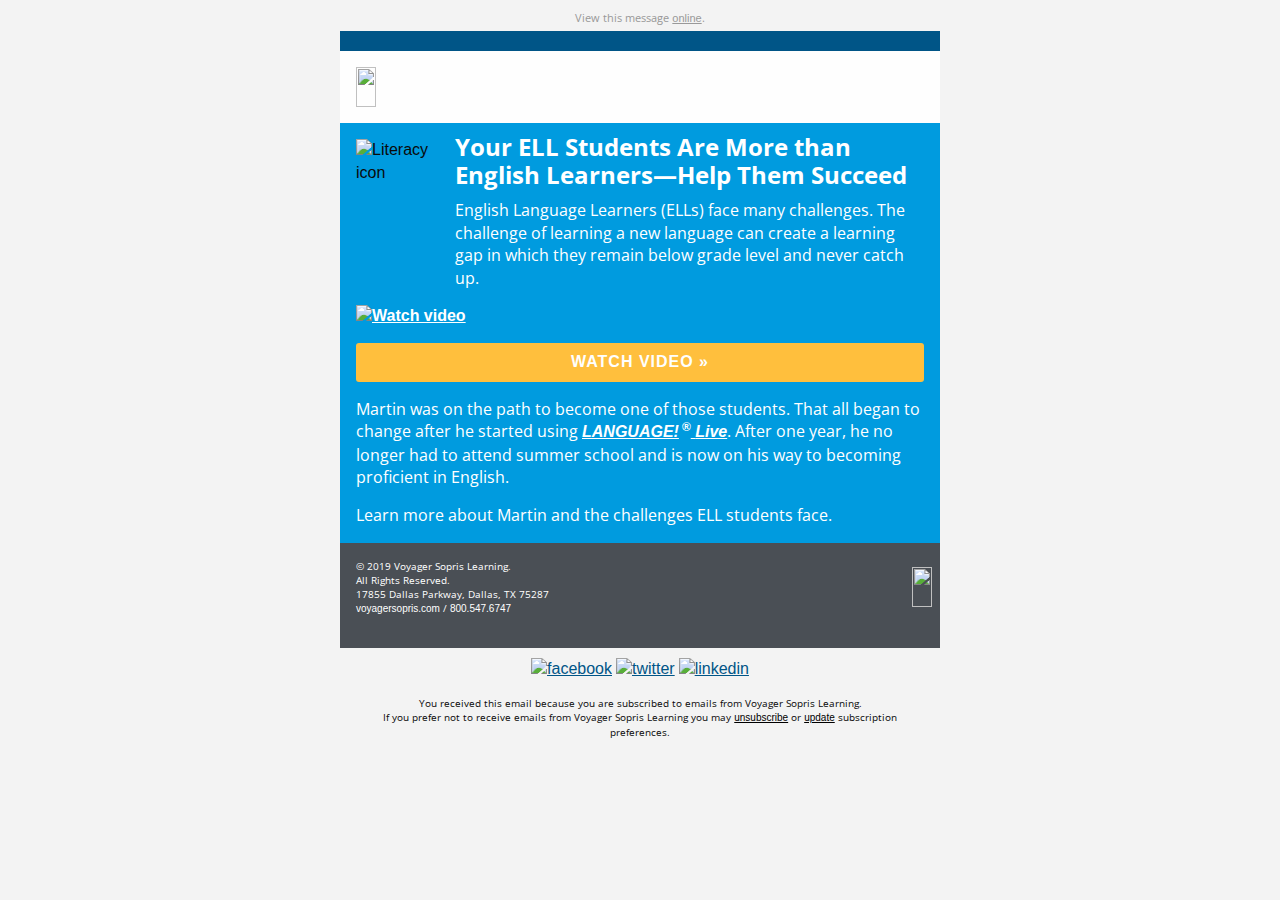
==== commit 01cccca1: "Add latest version" ====
--- a/index.html
+++ b/index.html
@@ -73,11 +73,6 @@
                 width: 42px !important;
                 height: 42px !important;
                 margin: 0 5px
-            }
-
-            .intro-cta {
-                font-size: 1em;
-                text-align: center
             }
 
             .footer p {
@@ -155,8 +150,8 @@
                                         style="border-collapse:collapse;border-spacing:0;display:table;padding:0;position:relative;text-align:left;vertical-align:top;width:100%">
                                         <tbody>
                                             <tr style="padding:0;text-align:left;vertical-align:top">
-                                                <th class="no-bottom-padding small-12 large-5 columns first"
-                                                    style="Margin:0 auto;color:#0a0a0a;font-family:sans-serif;font-size:16px;font-weight:400;line-height:1.4;margin:0 auto;padding:0;padding-bottom:0!important;padding-left:16px;padding-right:8px;text-align:left;width:234px">
+                                                <th class="small-12 large-12 columns first last"
+                                                    style="Margin:0 auto;color:#0a0a0a;font-family:sans-serif;font-size:16px;font-weight:400;line-height:1.4;margin:0 auto;padding:0;padding-bottom:16px;padding-left:16px;padding-right:16px;text-align:left;width:584px">
                                                     <table
                                                         style="border-collapse:collapse;border-spacing:0;padding:0;text-align:left;vertical-align:top;width:100%">
                                                         <tr style="padding:0;text-align:left;vertical-align:top">
@@ -181,33 +176,8 @@
                                                                         height="40" width="215"
                                                                         style="-ms-interpolation-mode:bicubic;border:none;clear:both;display:block;max-width:100%;outline:0;text-decoration:none;width:auto"></a>
                                                             </th>
-                                                        </tr>
-                                                    </table>
-                                                </th>
-                                                <th class="small-12 large-7 columns last" pardot-region="copy1"
-                                                    style="Margin:0 auto;color:#0a0a0a;font-family:sans-serif;font-size:16px;font-weight:400;line-height:1.4;margin:0 auto;padding:0;padding-bottom:16px;padding-left:8px;padding-right:16px;text-align:left;width:334px">
-                                                    <table
-                                                        style="border-collapse:collapse;border-spacing:0;padding:0;text-align:left;vertical-align:top;width:100%">
-                                                        <tr style="padding:0;text-align:left;vertical-align:top">
-                                                            <th
-                                                                style="Margin:0;color:#0a0a0a;font-family:sans-serif;font-size:16px;font-weight:400;line-height:1.4;margin:0;padding:0;text-align:left">
-                                                                <table class="spacer"
-                                                                    style="border-collapse:collapse;border-spacing:0;padding:0;text-align:left;vertical-align:top;width:100%">
-                                                                    <tbody>
-                                                                        <tr
-                                                                            style="padding:0;text-align:left;vertical-align:top">
-                                                                            <td height="16px"
-                                                                                style="-moz-hyphens:none;-ms-hyphens:none;-webkit-hyphens:none;Margin:0;border-collapse:collapse!important;color:#0a0a0a;font-family:sans-serif;font-size:16px;font-weight:400;hyphens:none;line-height:16px;margin:0;mso-line-height-rule:exactly;padding:0;text-align:left;vertical-align:top;word-wrap:break-word">
-                                                                                &#xA0;</td>
-                                                                        </tr>
-                                                                    </tbody>
-                                                                </table>
-                                                                <p class="intro-cta"
-                                                                    style="Margin:0;Margin-bottom:16px;color:#0a0a0a;font-family:sans-serif;font-size:14px;font-weight:400;line-height:1.4;margin:0;margin-bottom:16px;padding:0;text-align:right">
-                                                                    Believe literacy is possible. <a
-                                                                        href="https://www.voyagersopris.com/literacy/language-live/overview/?utm_source=news&amp;utm_medium=email&amp;utm_campaign=DistrictAdmin"
-                                                                        style="Margin:0;color:#005587;font-family:sans-serif;font-weight:400;line-height:1.4;margin:0;padding:0;text-align:left;text-decoration:underline">LEARN
-                                                                        MORE &raquo;</a></p>
+                                                            <th class="expander"
+                                                                style="Margin:0;color:#0a0a0a;font-family:sans-serif;font-size:16px;font-weight:400;line-height:1.4;margin:0;padding:0!important;text-align:left;visibility:hidden;width:0">
                                                             </th>
                                                         </tr>
                                                     </table>
@@ -293,7 +263,7 @@
                                                             <th
                                                                 style="Margin:0;color:#0a0a0a;font-family:sans-serif;font-size:16px;font-weight:400;line-height:1.4;margin:0;padding:0;text-align:left">
                                                                 <a href="https://www.voyagersopris.com/blog/edview360/2017/11/09/i-am-more-than-an-english-language-learner?utm_source=news&utm_medium=email&utm_campaign=DistrictAdmin#video"
-                                                                    style="Margin:0;color:#005587;font-family:sans-serif;font-weight:400;line-height:1.4;margin:0;padding:0;text-align:left;text-decoration:underline"><img
+                                                                    style="Margin:0;color:#fff;font-family:sans-serif;font-weight:700;line-height:1.4;margin:0;padding:0;text-align:left;text-decoration:underline"><img
                                                                         src="http://go.voyagersopris.com/l/207592/2018-10-24/7yb2l/207592/75539/more_than_hdr.jpg"
                                                                         alt="Watch video" width="568"
                                                                         style="-ms-interpolation-mode:bicubic;border:none;clear:both;display:block;max-width:100%;outline:0;text-decoration:none;width:auto"></a>
@@ -311,7 +281,7 @@
                                                                 <center data-parsed=""
                                                                     style="min-width:552px;width:100%">
                                                                     <table class="button radius expanded float-center"
-                                                                        style="Margin:0 0 16px 0;border-collapse:collapse;border-spacing:0;float:none;margin:0 0 16px 0;margin-bottom:0!important;padding:0;text-align:center;vertical-align:top;width:100%!important">
+                                                                        style="Margin:0 0 16px 0;background:#009bdf;border-collapse:collapse;border-spacing:0;float:none;margin:0 0 16px 0;margin-bottom:0!important;padding:0;text-align:center;vertical-align:top;width:100%!important">
                                                                         <tr
                                                                             style="padding:0;text-align:left;vertical-align:top">
                                                                             <td
@@ -355,10 +325,13 @@
                                                                     style="Margin:0;Margin-bottom:16px;color:#fff;font-family:sans-serif;font-size:16px;font-weight:400;line-height:1.4;margin:0;margin-bottom:16px;padding:0;text-align:left">
                                                                     Martin was on the path to become one of those
                                                                     students. That all began to change after he started
-                                                                    using <em>LANGUAGE!<sup
+                                                                    using <a
+                                                                        href="https://www.voyagersopris.com/literacy/language-live/overview?utm_source=news&amp;utm_medium=email&amp;utm_campaign=DistrictAdmin"
+                                                                        target="_blank"
+                                                                        style="Margin:0;color:#fff;font-family:sans-serif;font-weight:700;line-height:1.4;margin:0;padding:0;text-align:left;text-decoration:underline"><em>LANGUAGE!</em><sup
                                                                             style="display:inline-block;font-size:12px;line-height:12px;margin-left:3px">&reg;</sup>
-                                                                        Live</em>. After one year, he no longer had to
-                                                                    attend summer school and is now on his way to
+                                                                        <em>Live</em></a>. After one year, he no longer
+                                                                    had to attend summer school and is now on his way to
                                                                     becoming proficient in English.</p>
                                                                 <p
                                                                     style="Margin:0;Margin-bottom:16px;color:#fff;font-family:sans-serif;font-size:16px;font-weight:400;line-height:1.4;margin:0;margin-bottom:16px;padding:0;text-align:left">
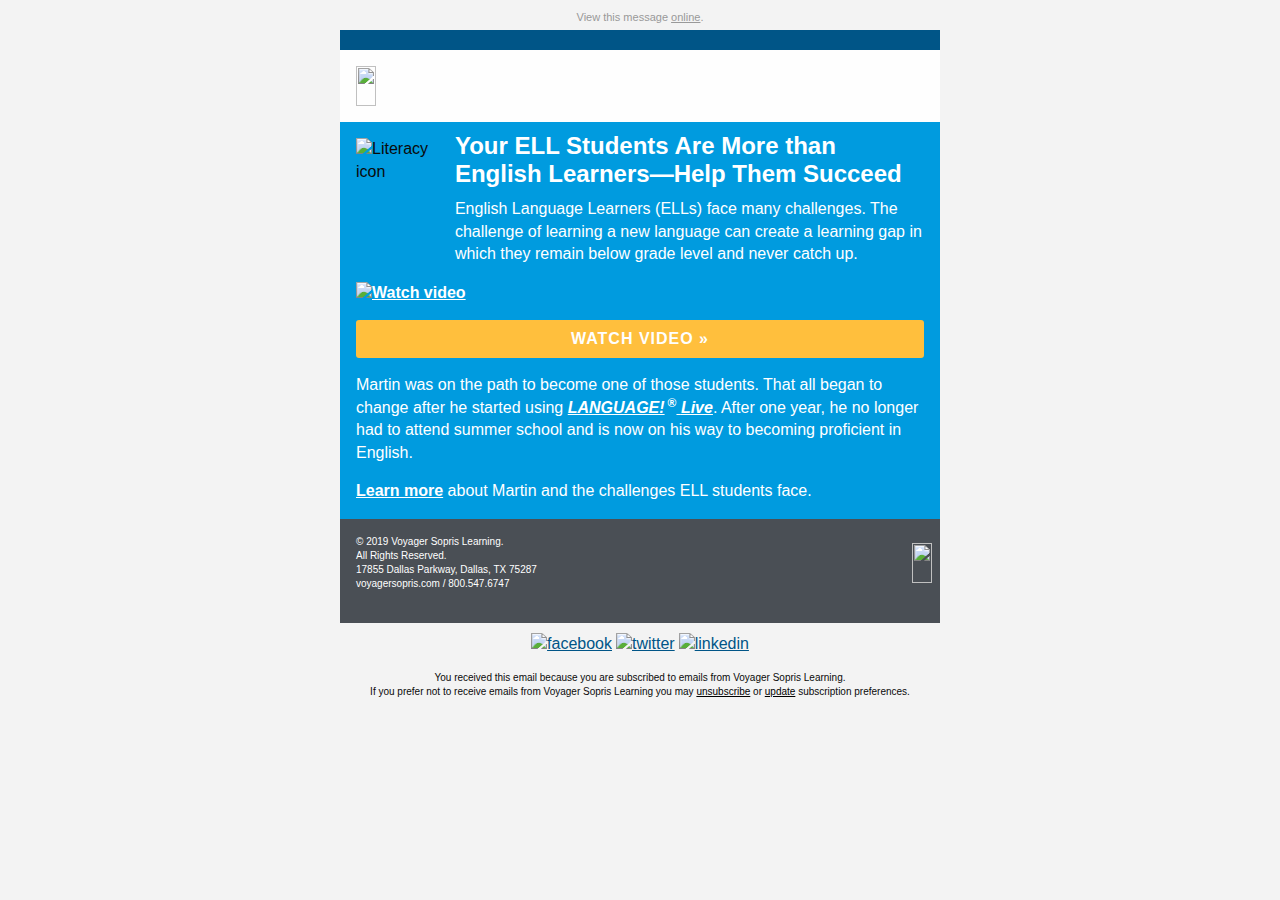
==== commit 94896e6e: "Add latest" ====
--- a/index.html
+++ b/index.html
@@ -1,534 +1 @@
-<!DOCTYPE html PUBLIC "-//W3C//DTD XHTML 1.0 Transitional//EN""http://www.w3.org/TR/xhtml1/DTD/xhtml1-transitional.dtd">
-<html xmlns="http://www.w3.org/1999/xhtml" lang="en" xml:lang="en">
-
-<head>
-    <meta http-equiv="Content-Type" content="text/html; charset=utf-8">
-    <meta name="viewport" content="width=device-width">
-    <meta name="format-detection" content="telephone=no">
-    <meta name="format-detection" content="date=no">
-    <meta name="format-detection" content="address=no">
-    <meta name="format-detection" content="email=no">
-    <title>Watch video</title>
-    <style>
-        @import url('https://fonts.googleapis.com/css?family=Open+Sans:300,300i,400,400i,700');
-
-        @media only screen {
-            html {
-                min-height: 100%;
-                background: #f3f3f3
-            }
-
-            td,
-            h1,
-            h2,
-            h3,
-            h4,
-            p,
-            li,
-            div,
-            span {
-                font-family: 'Open Sans', sans-serif !important;
-            }
-        }
-
-        @media only screen and (max-width:616px) {
-            .small-float-center {
-                margin: 0 auto !important;
-                float: none !important;
-                text-align: center !important
-            }
-        }
-
-        @media only screen and (max-width:616px) {
-            table.body img {
-                width: auto;
-                height: auto
-            }
-
-            table.body center {
-                min-width: 0 !important
-            }
-
-            table.body .container {
-                width: 95% !important
-            }
-
-            table.body .columns {
-                height: auto !important;
-                -moz-box-sizing: border-box;
-                -webkit-box-sizing: border-box;
-                box-sizing: border-box;
-                padding-left: 16px !important;
-                padding-right: 16px !important
-            }
-
-            th.small-12 {
-                display: inline-block !important;
-                width: 100% !important
-            }
-        }
-
-        @media only screen and (max-width:616px) {
-            .social-media img {
-                width: 42px !important;
-                height: 42px !important;
-                margin: 0 5px
-            }
-
-            .footer p {
-                text-align: center
-            }
-        }
-    </style>
-</head>
-
-<body
-    style="-moz-box-sizing:border-box;-ms-text-size-adjust:100%;-webkit-box-sizing:border-box;-webkit-text-size-adjust:100%;Margin:0;box-sizing:border-box;color:#0a0a0a;font-family:sans-serif;font-size:16px;font-weight:400;line-height:1.4;margin:0;min-width:100%;padding:0;text-align:left;width:100%!important">
-    <span class="invisible-previewline"
-        style="color:#f3f3f3;display:none!important;font-size:1px;line-height:1px;max-height:0;max-width:0;mso-hide:all!important;opacity:0;overflow:hidden;visibility:hidden">Believe
-        literacy is possible</span>
-    <table class="body"
-        style="Margin:0;background:#f3f3f3;border-collapse:collapse;border-spacing:0;color:#0a0a0a;font-family:sans-serif;font-size:16px;font-weight:400;height:100%;line-height:1.4;margin:0;padding:0;text-align:left;vertical-align:top;width:100%">
-        <tr style="padding:0;text-align:left;vertical-align:top">
-            <td class="center" align="center" valign="top"
-                style="-moz-hyphens:none;-ms-hyphens:none;-webkit-hyphens:none;Margin:0;border-collapse:collapse!important;color:#0a0a0a;font-family:sans-serif;font-size:16px;font-weight:400;hyphens:none;line-height:1.4;margin:0;padding:0;text-align:left;vertical-align:top;word-wrap:break-word">
-                <center data-parsed="" style="min-width:600px;width:100%">
-                    <table class="spacer float-center"
-                        style="Margin:0 auto;border-collapse:collapse;border-spacing:0;float:none;margin:0 auto;padding:0;text-align:center;vertical-align:top;width:100%">
-                        <tbody>
-                            <tr style="padding:0;text-align:left;vertical-align:top">
-                                <td height="10px"
-                                    style="-moz-hyphens:none;-ms-hyphens:none;-webkit-hyphens:none;Margin:0;border-collapse:collapse!important;color:#0a0a0a;font-family:sans-serif;font-size:10px;font-weight:400;hyphens:none;line-height:10px;margin:0;mso-line-height-rule:exactly;padding:0;text-align:left;vertical-align:top;word-wrap:break-word">
-                                    &#xA0;</td>
-                            </tr>
-                        </tbody>
-                    </table>
-                    <p class="view-online float-center" pardot-region="view-online" align="center"
-                        style="Margin:0;Margin-bottom:16px;background:#f3f3f3;color:#999;font-family:sans-serif;font-size:11px;font-weight:400;line-height:1.4;margin:0;margin-bottom:5px;padding:0;text-align:center">
-                        View this message <a href="%%view_online%%" target="_blank"
-                            style="Margin:0;color:#999;font-family:sans-serif;font-weight:400;line-height:1.4;margin:0;padding:0;text-align:left;text-decoration:underline">online</a>.
-                    </p>
-                    <table align="center" class="container float-center"
-                        style="Margin:0 auto;background:#fefefe;border-collapse:collapse;border-spacing:0;float:none;margin:0 auto;padding:0;text-align:center;vertical-align:top;width:600px">
-                        <tbody>
-                            <tr style="padding:0;text-align:left;vertical-align:top">
-                                <td
-                                    style="-moz-hyphens:none;-ms-hyphens:none;-webkit-hyphens:none;Margin:0;border-collapse:collapse!important;color:#0a0a0a;font-family:sans-serif;font-size:16px;font-weight:400;hyphens:none;line-height:1.4;margin:0;padding:0;text-align:left;vertical-align:top;word-wrap:break-word">
-                                    <table class="row"
-                                        style="border-collapse:collapse;border-spacing:0;display:table;padding:0;position:relative;text-align:left;vertical-align:top;width:100%">
-                                        <tbody>
-                                            <tr style="padding:0;text-align:left;vertical-align:top">
-                                                <th class="top-bar no-bottom-padding small-12 large-12 columns first last"
-                                                    style="Margin:0 auto;background:#005587;color:#0a0a0a;font-family:sans-serif;font-size:16px;font-weight:400;line-height:1.4;margin:0 auto;padding:0;padding-bottom:0!important;padding-left:16px;padding-right:16px;text-align:left;width:584px">
-                                                    <table
-                                                        style="border-collapse:collapse;border-spacing:0;padding:0;text-align:left;vertical-align:top;width:100%">
-                                                        <tr style="padding:0;text-align:left;vertical-align:top">
-                                                            <th
-                                                                style="Margin:0;color:#0a0a0a;font-family:sans-serif;font-size:16px;font-weight:400;line-height:1.4;margin:0;padding:0;text-align:left">
-                                                                <table class="spacer"
-                                                                    style="border-collapse:collapse;border-spacing:0;padding:0;text-align:left;vertical-align:top;width:100%">
-                                                                    <tbody>
-                                                                        <tr
-                                                                            style="padding:0;text-align:left;vertical-align:top">
-                                                                            <td height="20px"
-                                                                                style="-moz-hyphens:none;-ms-hyphens:none;-webkit-hyphens:none;Margin:0;border-collapse:collapse!important;color:#0a0a0a;font-family:sans-serif;font-size:20px;font-weight:400;hyphens:none;line-height:20px;margin:0;mso-line-height-rule:exactly;padding:0;text-align:left;vertical-align:top;word-wrap:break-word">
-                                                                                &#xA0;</td>
-                                                                        </tr>
-                                                                    </tbody>
-                                                                </table>
-                                                            </th>
-                                                            <th class="expander"
-                                                                style="Margin:0;color:#0a0a0a;font-family:sans-serif;font-size:16px;font-weight:400;line-height:1.4;margin:0;padding:0!important;text-align:left;visibility:hidden;width:0">
-                                                            </th>
-                                                        </tr>
-                                                    </table>
-                                                </th>
-                                            </tr>
-                                        </tbody>
-                                    </table>
-                                    <table class="row"
-                                        style="border-collapse:collapse;border-spacing:0;display:table;padding:0;position:relative;text-align:left;vertical-align:top;width:100%">
-                                        <tbody>
-                                            <tr style="padding:0;text-align:left;vertical-align:top">
-                                                <th class="small-12 large-12 columns first last"
-                                                    style="Margin:0 auto;color:#0a0a0a;font-family:sans-serif;font-size:16px;font-weight:400;line-height:1.4;margin:0 auto;padding:0;padding-bottom:16px;padding-left:16px;padding-right:16px;text-align:left;width:584px">
-                                                    <table
-                                                        style="border-collapse:collapse;border-spacing:0;padding:0;text-align:left;vertical-align:top;width:100%">
-                                                        <tr style="padding:0;text-align:left;vertical-align:top">
-                                                            <th
-                                                                style="Margin:0;color:#0a0a0a;font-family:sans-serif;font-size:16px;font-weight:400;line-height:1.4;margin:0;padding:0;text-align:left">
-                                                                <table class="spacer"
-                                                                    style="border-collapse:collapse;border-spacing:0;padding:0;text-align:left;vertical-align:top;width:100%">
-                                                                    <tbody>
-                                                                        <tr
-                                                                            style="padding:0;text-align:left;vertical-align:top">
-                                                                            <td height="16px"
-                                                                                style="-moz-hyphens:none;-ms-hyphens:none;-webkit-hyphens:none;Margin:0;border-collapse:collapse!important;color:#0a0a0a;font-family:sans-serif;font-size:16px;font-weight:400;hyphens:none;line-height:16px;margin:0;mso-line-height-rule:exactly;padding:0;text-align:left;vertical-align:top;word-wrap:break-word">
-                                                                                &#xA0;</td>
-                                                                        </tr>
-                                                                    </tbody>
-                                                                </table><a
-                                                                    href="https://www.voyagersopris.com?utm_source=news&amp;utm_medium=email&amp;utm_campaign=DistrictAdmin"
-                                                                    target="_blank"
-                                                                    title="https://www.voyagersopris.com"
-                                                                    style="Margin:0;color:#005587;font-family:sans-serif;font-weight:400;line-height:1.4;margin:0;padding:0;text-align:left;text-decoration:underline"><img
-                                                                        src="http://go.voyagersopris.com/l/207592/2017-10-20/6ff1y/207592/36096/vsp_logo_blue_email__2x.png"
-                                                                        height="40" width="215"
-                                                                        style="-ms-interpolation-mode:bicubic;border:none;clear:both;display:block;max-width:100%;outline:0;text-decoration:none;width:auto"></a>
-                                                            </th>
-                                                            <th class="expander"
-                                                                style="Margin:0;color:#0a0a0a;font-family:sans-serif;font-size:16px;font-weight:400;line-height:1.4;margin:0;padding:0!important;text-align:left;visibility:hidden;width:0">
-                                                            </th>
-                                                        </tr>
-                                                    </table>
-                                                </th>
-                                            </tr>
-                                        </tbody>
-                                    </table>
-                                    <table class="row"
-                                        style="border-collapse:collapse;border-spacing:0;display:table;padding:0;position:relative;text-align:left;vertical-align:top;width:100%">
-                                        <tbody>
-                                            <tr style="padding:0;text-align:left;vertical-align:top">
-                                                <th class="light-blue-full-width no-bottom-padding small-12 large-2 columns first"
-                                                    style="Margin:0 auto;background:#009bdf;color:#0a0a0a;font-family:sans-serif;font-size:16px;font-weight:400;line-height:1.4;margin:0 auto;padding:0;padding-bottom:0!important;padding-left:16px;padding-right:8px;text-align:left;width:84px">
-                                                    <table
-                                                        style="border-collapse:collapse;border-spacing:0;padding:0;text-align:left;vertical-align:top;width:100%">
-                                                        <tr style="padding:0;text-align:left;vertical-align:top">
-                                                            <th
-                                                                style="Margin:0;color:#0a0a0a;font-family:sans-serif;font-size:16px;font-weight:400;line-height:1.4;margin:0;padding:0;text-align:left">
-                                                                <table class="spacer"
-                                                                    style="border-collapse:collapse;border-spacing:0;padding:0;text-align:left;vertical-align:top;width:100%">
-                                                                    <tbody>
-                                                                        <tr
-                                                                            style="padding:0;text-align:left;vertical-align:top">
-                                                                            <td height="16px"
-                                                                                style="-moz-hyphens:none;-ms-hyphens:none;-webkit-hyphens:none;Margin:0;border-collapse:collapse!important;color:#0a0a0a;font-family:sans-serif;font-size:16px;font-weight:400;hyphens:none;line-height:16px;margin:0;mso-line-height-rule:exactly;padding:0;text-align:left;vertical-align:top;word-wrap:break-word">
-                                                                                &#xA0;</td>
-                                                                        </tr>
-                                                                    </tbody>
-                                                                </table><img
-                                                                    src="https://go.voyagersopris.com/l/207592/2019-01-22/89t3g/207592/87295/literacy_icon.png"
-                                                                    alt="Literacy icon"
-                                                                    style="-ms-interpolation-mode:bicubic;clear:both;display:block;max-width:100%;outline:0;text-decoration:none;width:auto">
-                                                            </th>
-                                                        </tr>
-                                                    </table>
-                                                </th>
-                                                <th class="light-blue-full-width no-bottom-padding small-12 large-10 columns last"
-                                                    pardot-region="copy3"
-                                                    style="Margin:0 auto;background:#009bdf;color:#0a0a0a;font-family:sans-serif;font-size:16px;font-weight:400;line-height:1.4;margin:0 auto;padding:0;padding-bottom:0!important;padding-left:8px;padding-right:16px;text-align:left;width:484px">
-                                                    <table
-                                                        style="border-collapse:collapse;border-spacing:0;padding:0;text-align:left;vertical-align:top;width:100%">
-                                                        <tr style="padding:0;text-align:left;vertical-align:top">
-                                                            <th
-                                                                style="Margin:0;color:#0a0a0a;font-family:sans-serif;font-size:16px;font-weight:400;line-height:1.4;margin:0;padding:0;text-align:left">
-                                                                <table class="spacer"
-                                                                    style="border-collapse:collapse;border-spacing:0;padding:0;text-align:left;vertical-align:top;width:100%">
-                                                                    <tbody>
-                                                                        <tr
-                                                                            style="padding:0;text-align:left;vertical-align:top">
-                                                                            <td height="10px"
-                                                                                style="-moz-hyphens:none;-ms-hyphens:none;-webkit-hyphens:none;Margin:0;border-collapse:collapse!important;color:#0a0a0a;font-family:sans-serif;font-size:10px;font-weight:400;hyphens:none;line-height:10px;margin:0;mso-line-height-rule:exactly;padding:0;text-align:left;vertical-align:top;word-wrap:break-word">
-                                                                                &#xA0;</td>
-                                                                        </tr>
-                                                                    </tbody>
-                                                                </table>
-                                                                <h1
-                                                                    style="Margin:0;Margin-bottom:10px;color:#fff;font-family:sans-serif;font-size:24px;font-weight:700;line-height:28px;margin:0;margin-bottom:10px;padding:0;text-align:left;word-wrap:normal">
-                                                                    Your ELL Students Are More than English
-                                                                    Learners&mdash;Help Them Succeed</h1>
-                                                                <p
-                                                                    style="Margin:0;Margin-bottom:16px;color:#fff;font-family:sans-serif;font-size:16px;font-weight:400;line-height:1.4;margin:0;margin-bottom:16px;padding:0;text-align:left">
-                                                                    English Language Learners (ELLs) face many
-                                                                    challenges. The challenge of learning a new language
-                                                                    can create a learning gap in which they remain below
-                                                                    grade level and never catch up.</p>
-                                                            </th>
-                                                        </tr>
-                                                    </table>
-                                                </th>
-                                            </tr>
-                                        </tbody>
-                                    </table>
-                                    <table class="row"
-                                        style="border-collapse:collapse;border-spacing:0;display:table;padding:0;position:relative;text-align:left;vertical-align:top;width:100%">
-                                        <tbody>
-                                            <tr style="padding:0;text-align:left;vertical-align:top">
-                                                <th class="light-blue-full-width no-bottom-padding small-12 large-12 columns first last"
-                                                    pardot-region="copy4"
-                                                    style="Margin:0 auto;background:#009bdf;color:#0a0a0a;font-family:sans-serif;font-size:16px;font-weight:400;line-height:1.4;margin:0 auto;padding:0;padding-bottom:0!important;padding-left:16px;padding-right:16px;text-align:left;width:584px">
-                                                    <table
-                                                        style="border-collapse:collapse;border-spacing:0;padding:0;text-align:left;vertical-align:top;width:100%">
-                                                        <tr style="padding:0;text-align:left;vertical-align:top">
-                                                            <th
-                                                                style="Margin:0;color:#0a0a0a;font-family:sans-serif;font-size:16px;font-weight:400;line-height:1.4;margin:0;padding:0;text-align:left">
-                                                                <a href="https://www.voyagersopris.com/blog/edview360/2017/11/09/i-am-more-than-an-english-language-learner?utm_source=news&utm_medium=email&utm_campaign=DistrictAdmin#video"
-                                                                    style="Margin:0;color:#fff;font-family:sans-serif;font-weight:700;line-height:1.4;margin:0;padding:0;text-align:left;text-decoration:underline"><img
-                                                                        src="http://go.voyagersopris.com/l/207592/2018-10-24/7yb2l/207592/75539/more_than_hdr.jpg"
-                                                                        alt="Watch video" width="568"
-                                                                        style="-ms-interpolation-mode:bicubic;border:none;clear:both;display:block;max-width:100%;outline:0;text-decoration:none;width:auto"></a>
-                                                                <table class="spacer"
-                                                                    style="border-collapse:collapse;border-spacing:0;padding:0;text-align:left;vertical-align:top;width:100%">
-                                                                    <tbody>
-                                                                        <tr
-                                                                            style="padding:0;text-align:left;vertical-align:top">
-                                                                            <td height="16px"
-                                                                                style="-moz-hyphens:none;-ms-hyphens:none;-webkit-hyphens:none;Margin:0;border-collapse:collapse!important;color:#0a0a0a;font-family:sans-serif;font-size:16px;font-weight:400;hyphens:none;line-height:16px;margin:0;mso-line-height-rule:exactly;padding:0;text-align:left;vertical-align:top;word-wrap:break-word">
-                                                                                &#xA0;</td>
-                                                                        </tr>
-                                                                    </tbody>
-                                                                </table>
-                                                                <center data-parsed=""
-                                                                    style="min-width:552px;width:100%">
-                                                                    <table class="button radius expanded float-center"
-                                                                        style="Margin:0 0 16px 0;background:#009bdf;border-collapse:collapse;border-spacing:0;float:none;margin:0 0 16px 0;margin-bottom:0!important;padding:0;text-align:center;vertical-align:top;width:100%!important">
-                                                                        <tr
-                                                                            style="padding:0;text-align:left;vertical-align:top">
-                                                                            <td
-                                                                                style="-moz-hyphens:none;-ms-hyphens:none;-webkit-hyphens:none;Margin:0;border-collapse:collapse!important;color:#0a0a0a;font-family:sans-serif;font-size:16px;font-weight:400;hyphens:none;line-height:1.4;margin:0;padding:0;text-align:left;vertical-align:top;word-wrap:break-word">
-                                                                                <table
-                                                                                    style="border-collapse:collapse;border-spacing:0;padding:0;text-align:left;vertical-align:top;width:100%">
-                                                                                    <tr
-                                                                                        style="padding:0;text-align:left;vertical-align:top">
-                                                                                        <td
-                                                                                            style="-moz-hyphens:none;-ms-hyphens:none;-webkit-hyphens:none;Margin:0;background:#ffbf3d;border:none;border-collapse:collapse!important;border-radius:3px;color:#fefefe;font-family:sans-serif;font-size:16px;font-weight:400;hyphens:none;line-height:1.4;margin:0;padding:0;text-align:center!important;vertical-align:top;word-wrap:break-word">
-                                                                                            <center data-parsed=""
-                                                                                                style="min-width:0;width:100%">
-                                                                                                <a href="https://www.voyagersopris.com/blog/edview360/2017/11/09/i-am-more-than-an-english-language-learner?utm_source=news&utm_medium=email&utm_campaign=DistrictAdmin#video"
-                                                                                                    align="center"
-                                                                                                    class="float-center"
-                                                                                                    style="Margin:0;border:0 solid #ffbf3d;border-radius:3px;color:#fefefe;display:inline-block;font-family:sans-serif;font-size:16px;font-weight:700;letter-spacing:1px;line-height:1.4;margin:0;padding:8px 16px 8px 16px;padding-left:0;padding-right:0;text-align:center;text-decoration:none;width:100%">WATCH
-                                                                                                    VIDEO &raquo;</a>
-                                                                                            </center>
-                                                                                        </td>
-                                                                                    </tr>
-                                                                                </table>
-                                                                            </td>
-                                                                            <td class="expander"
-                                                                                style="-moz-hyphens:none;-ms-hyphens:none;-webkit-hyphens:none;Margin:0;border-collapse:collapse!important;color:#0a0a0a;font-family:sans-serif;font-size:16px;font-weight:400;hyphens:none;line-height:1.4;margin:0;padding:0!important;text-align:left;vertical-align:top;visibility:hidden;width:0;word-wrap:break-word">
-                                                                            </td>
-                                                                        </tr>
-                                                                    </table>
-                                                                </center>
-                                                                <table class="spacer"
-                                                                    style="border-collapse:collapse;border-spacing:0;padding:0;text-align:left;vertical-align:top;width:100%">
-                                                                    <tbody>
-                                                                        <tr
-                                                                            style="padding:0;text-align:left;vertical-align:top">
-                                                                            <td height="16px"
-                                                                                style="-moz-hyphens:none;-ms-hyphens:none;-webkit-hyphens:none;Margin:0;border-collapse:collapse!important;color:#0a0a0a;font-family:sans-serif;font-size:16px;font-weight:400;hyphens:none;line-height:16px;margin:0;mso-line-height-rule:exactly;padding:0;text-align:left;vertical-align:top;word-wrap:break-word">
-                                                                                &#xA0;</td>
-                                                                        </tr>
-                                                                    </tbody>
-                                                                </table>
-                                                                <p
-                                                                    style="Margin:0;Margin-bottom:16px;color:#fff;font-family:sans-serif;font-size:16px;font-weight:400;line-height:1.4;margin:0;margin-bottom:16px;padding:0;text-align:left">
-                                                                    Martin was on the path to become one of those
-                                                                    students. That all began to change after he started
-                                                                    using <a
-                                                                        href="https://www.voyagersopris.com/literacy/language-live/overview?utm_source=news&amp;utm_medium=email&amp;utm_campaign=DistrictAdmin"
-                                                                        target="_blank"
-                                                                        style="Margin:0;color:#fff;font-family:sans-serif;font-weight:700;line-height:1.4;margin:0;padding:0;text-align:left;text-decoration:underline"><em>LANGUAGE!</em><sup
-                                                                            style="display:inline-block;font-size:12px;line-height:12px;margin-left:3px">&reg;</sup>
-                                                                        <em>Live</em></a>. After one year, he no longer
-                                                                    had to attend summer school and is now on his way to
-                                                                    becoming proficient in English.</p>
-                                                                <p
-                                                                    style="Margin:0;Margin-bottom:16px;color:#fff;font-family:sans-serif;font-size:16px;font-weight:400;line-height:1.4;margin:0;margin-bottom:16px;padding:0;text-align:left">
-                                                                    Learn more about Martin and the challenges ELL
-                                                                    students face.</p>
-                                                            </th>
-                                                            <th class="expander"
-                                                                style="Margin:0;color:#0a0a0a;font-family:sans-serif;font-size:16px;font-weight:400;line-height:1.4;margin:0;padding:0!important;text-align:left;visibility:hidden;width:0">
-                                                            </th>
-                                                        </tr>
-                                                    </table>
-                                                </th>
-                                            </tr>
-                                        </tbody>
-                                    </table>
-                                    <table dir="rtl" class="row footer"
-                                        style="background:#4a4f55;border-collapse:collapse;border-spacing:0;display:table;padding:0;position:relative;text-align:left;vertical-align:top;width:100%">
-                                        <tbody>
-                                            <tr style="padding:0;text-align:left;vertical-align:top">
-                                                <th class="small-12 large-6 columns first" valign="middle"
-                                                    style="Margin:0 auto;color:#0a0a0a;font-family:sans-serif;font-size:16px;font-weight:400;line-height:1.4;margin:0 auto;padding:0;padding-bottom:16px;padding-left:16px;padding-right:8px;text-align:left;width:284px">
-                                                    <table
-                                                        style="border-collapse:collapse;border-spacing:0;padding:0;text-align:left;vertical-align:top;width:100%">
-                                                        <tr style="padding:0;text-align:left;vertical-align:top">
-                                                            <th
-                                                                style="Margin:0;color:#0a0a0a;font-family:sans-serif;font-size:16px;font-weight:400;line-height:1.4;margin:0;padding:0;text-align:left">
-                                                                <table class="spacer"
-                                                                    style="border-collapse:collapse;border-spacing:0;padding:0;text-align:left;vertical-align:top;width:100%">
-                                                                    <tbody>
-                                                                        <tr
-                                                                            style="padding:0;text-align:left;vertical-align:top">
-                                                                            <td height="16px"
-                                                                                style="-moz-hyphens:none;-ms-hyphens:none;-webkit-hyphens:none;Margin:0;border-collapse:collapse!important;color:#0a0a0a;font-family:sans-serif;font-size:16px;font-weight:400;hyphens:none;line-height:16px;margin:0;mso-line-height-rule:exactly;padding:0;text-align:left;vertical-align:top;word-wrap:break-word">
-                                                                                &#xA0;</td>
-                                                                        </tr>
-                                                                    </tbody>
-                                                                </table><a
-                                                                    href="https://www.voyagersopris.com?utm_source=news&amp;utm_medium=email&amp;utm_campaign=DistrictAdmin"
-                                                                    target="_blank"
-                                                                    title="https://www.voyagersopris.com?utm_source=news&amp;utm_medium=email&amp;utm_campaign=DistrictAdmin"
-                                                                    style="Margin:0;color:#fff;font-family:sans-serif;font-weight:400;line-height:1.4;margin:0;padding:0;text-align:left;text-decoration:none"><img
-                                                                        src="http://go.voyagersopris.com/l/207592/2017-09-08/69hvv/207592/33471/vsp_logo_white_email__2x.png"
-                                                                        height="40" width="215"
-                                                                        class="vsl-logo float-right small-float-center"
-                                                                        style="-ms-interpolation-mode:bicubic;border:none;clear:both;display:block;float:right;max-width:300px;outline:0;text-align:right;text-decoration:none;width:auto"></a>
-                                                                <table class="spacer"
-                                                                    style="border-collapse:collapse;border-spacing:0;padding:0;text-align:left;vertical-align:top;width:100%">
-                                                                    <tbody>
-                                                                        <tr
-                                                                            style="padding:0;text-align:left;vertical-align:top">
-                                                                            <td height="16px"
-                                                                                style="-moz-hyphens:none;-ms-hyphens:none;-webkit-hyphens:none;Margin:0;border-collapse:collapse!important;color:#0a0a0a;font-family:sans-serif;font-size:16px;font-weight:400;hyphens:none;line-height:16px;margin:0;mso-line-height-rule:exactly;padding:0;text-align:left;vertical-align:top;word-wrap:break-word">
-                                                                                &#xA0;</td>
-                                                                        </tr>
-                                                                    </tbody>
-                                                                </table>
-                                                            </th>
-                                                        </tr>
-                                                    </table>
-                                                </th>
-                                                <th class="address-cell small-12 large-6 columns last" dir="ltr"
-                                                    pardot-region="footer"
-                                                    style="Margin:0 auto;color:#0a0a0a;font-family:sans-serif;font-size:16px;font-weight:400;line-height:1.4;margin:0 auto;padding:0;padding-bottom:16px;padding-left:16px;padding-right:16px;text-align:left;width:284px">
-                                                    <table
-                                                        style="border-collapse:collapse;border-spacing:0;padding:0;text-align:left;vertical-align:top;width:100%">
-                                                        <tr style="padding:0;text-align:left;vertical-align:top">
-                                                            <th
-                                                                style="Margin:0;color:#0a0a0a;font-family:sans-serif;font-size:16px;font-weight:400;line-height:1.4;margin:0;padding:0;text-align:left">
-                                                                <table class="spacer"
-                                                                    style="border-collapse:collapse;border-spacing:0;padding:0;text-align:left;vertical-align:top;width:100%">
-                                                                    <tbody>
-                                                                        <tr
-                                                                            style="padding:0;text-align:left;vertical-align:top">
-                                                                            <td height="16px"
-                                                                                style="-moz-hyphens:none;-ms-hyphens:none;-webkit-hyphens:none;Margin:0;border-collapse:collapse!important;color:#0a0a0a;font-family:sans-serif;font-size:16px;font-weight:400;hyphens:none;line-height:16px;margin:0;mso-line-height-rule:exactly;padding:0;text-align:left;vertical-align:top;word-wrap:break-word">
-                                                                                &#xA0;</td>
-                                                                        </tr>
-                                                                    </tbody>
-                                                                </table>
-                                                                <p
-                                                                    style="Margin:0;Margin-bottom:16px;color:#fff;font-family:sans-serif;font-size:10px;font-weight:400;line-height:1.4;margin:0;margin-bottom:16px;padding:0;text-align:left">
-                                                                    &copy; 2019 Voyager Sopris Learning.<br>All Rights
-                                                                    Reserved.<br>17855 Dallas Parkway, Dallas, TX
-                                                                    75287<br><a
-                                                                        href="https://www.voyagersopris.com?utm_source=news&amp;utm_medium=email&amp;utm_campaign=DistrictAdmin"
-                                                                        target="_blank"
-                                                                        style="Margin:0;color:#fff;font-family:sans-serif;font-weight:400;line-height:1.4;margin:0;padding:0;text-align:left;text-decoration:none">voyagersopris.com</a>
-                                                                    / <a href="tel:18005476747" target="_blank"
-                                                                        title="Call Voyager Sopris Learning"
-                                                                        style="Margin:0;color:#fff;font-family:sans-serif;font-weight:400;line-height:1.4;margin:0;padding:0;text-align:left;text-decoration:none">800.547.6747</a>
-                                                                </p>
-                                                            </th>
-                                                        </tr>
-                                                    </table>
-                                                </th>
-                                            </tr>
-                                        </tbody>
-                                    </table>
-                                    <table class="row"
-                                        style="border-collapse:collapse;border-spacing:0;display:table;padding:0;position:relative;text-align:left;vertical-align:top;width:100%">
-                                        <tbody>
-                                            <tr style="padding:0;text-align:left;vertical-align:top">
-                                                <th class="social-media small-12 large-12 columns first last"
-                                                    style="Margin:0 auto;background:#f3f3f3;color:#0a0a0a;font-family:sans-serif;font-size:16px;font-weight:400;line-height:1.4;margin:0 auto;padding:0;padding-bottom:16px;padding-left:16px;padding-right:16px;text-align:left;width:584px">
-                                                    <table
-                                                        style="border-collapse:collapse;border-spacing:0;padding:0;text-align:left;vertical-align:top;width:100%">
-                                                        <tr style="padding:0;text-align:left;vertical-align:top">
-                                                            <th
-                                                                style="Margin:0;color:#0a0a0a;font-family:sans-serif;font-size:16px;font-weight:400;line-height:1.4;margin:0;padding:0;text-align:left">
-                                                                <table class="spacer"
-                                                                    style="border-collapse:collapse;border-spacing:0;padding:0;text-align:left;vertical-align:top;width:100%">
-                                                                    <tbody>
-                                                                        <tr
-                                                                            style="padding:0;text-align:left;vertical-align:top">
-                                                                            <td height="10px"
-                                                                                style="-moz-hyphens:none;-ms-hyphens:none;-webkit-hyphens:none;Margin:0;border-collapse:collapse!important;color:#0a0a0a;font-family:sans-serif;font-size:10px;font-weight:400;hyphens:none;line-height:10px;margin:0;mso-line-height-rule:exactly;padding:0;text-align:left;vertical-align:top;word-wrap:break-word">
-                                                                                &#xA0;</td>
-                                                                        </tr>
-                                                                    </tbody>
-                                                                </table>
-                                                                <center data-parsed=""
-                                                                    style="min-width:552px;width:100%"><a
-                                                                        href="https://www.facebook.com/VoyagerSopris/"
-                                                                        target="_blank" align="center"
-                                                                        class="float-center"
-                                                                        style="Margin:0;color:#005587;font-family:sans-serif;font-weight:400;line-height:1.4;margin:0;padding:0;text-align:left;text-decoration:underline"><img
-                                                                            src="http://go.voyagersopris.com/l/207592/2017-09-13/69ty8/207592/33729/facebook.png"
-                                                                            alt="facebook" width="32" height="32"
-                                                                            style="-ms-interpolation-mode:bicubic;border:none;clear:both;display:inline;height:32px;margin:0 2px;max-width:100%;outline:0;text-decoration:none;width:32px"></a><a
-                                                                        href="https://twitter.com/VoyagerSopris"
-                                                                        target="_blank" align="center"
-                                                                        class="float-center"
-                                                                        style="Margin:0;color:#005587;font-family:sans-serif;font-weight:400;line-height:1.4;margin:0;padding:0;text-align:left;text-decoration:underline"><img
-                                                                            src="http://go.voyagersopris.com/l/207592/2017-09-13/69tyb/207592/33731/twitter.png"
-                                                                            alt="twitter" width="32" height="32"
-                                                                            style="-ms-interpolation-mode:bicubic;border:none;clear:both;display:inline;height:32px;margin:0 2px;max-width:100%;outline:0;text-decoration:none;width:32px"></a><a
-                                                                        href="https://www.linkedin.com/company/voyager-sopris-learning"
-                                                                        target="_blank" align="center"
-                                                                        class="float-center"
-                                                                        style="Margin:0;color:#005587;font-family:sans-serif;font-weight:400;line-height:1.4;margin:0;padding:0;text-align:left;text-decoration:underline"><img
-                                                                            src="http://go.voyagersopris.com/l/207592/2017-09-13/69ty6/207592/33727/linkedin.png"
-                                                                            alt="linkedin" width="32" height="32"
-                                                                            style="-ms-interpolation-mode:bicubic;border:none;clear:both;display:inline;height:32px;margin:0 2px;max-width:100%;outline:0;text-decoration:none;width:32px"></a>
-                                                                </center>
-                                                            </th>
-                                                            <th class="expander"
-                                                                style="Margin:0;color:#0a0a0a;font-family:sans-serif;font-size:16px;font-weight:400;line-height:1.4;margin:0;padding:0!important;text-align:left;visibility:hidden;width:0">
-                                                            </th>
-                                                        </tr>
-                                                    </table>
-                                                </th>
-                                            </tr>
-                                        </tbody>
-                                    </table>
-                                    <table class="row unsubscribe"
-                                        style="background:#f3f3f3;border-collapse:collapse;border-spacing:0;display:table;padding:0;position:relative;text-align:left;vertical-align:top;width:100%">
-                                        <tbody>
-                                            <tr style="padding:0;text-align:left;vertical-align:top">
-                                                <th class="small-12 large-12 columns first last"
-                                                    pardot-region="subscription"
-                                                    style="Margin:0 auto;color:#0a0a0a;font-family:sans-serif;font-size:16px;font-weight:400;line-height:1.4;margin:0 auto;padding:0;padding-bottom:16px;padding-left:16px;padding-right:16px;text-align:left;width:584px">
-                                                    <table
-                                                        style="border-collapse:collapse;border-spacing:0;padding:0;text-align:left;vertical-align:top;width:100%">
-                                                        <tr style="padding:0;text-align:left;vertical-align:top">
-                                                            <th
-                                                                style="Margin:0;color:#0a0a0a;font-family:sans-serif;font-size:16px;font-weight:400;line-height:1.4;margin:0;padding:0;text-align:left">
-                                                                <p class="text-center"
-                                                                    style="Margin:0;Margin-bottom:16px;color:#0a0a0a;font-family:sans-serif;font-size:10px;font-weight:400;line-height:1.4;margin:0;margin-bottom:16px;padding:0;text-align:center">
-                                                                    You received this email because you are subscribed
-                                                                    to emails from Voyager Sopris Learning.<br>If you
-                                                                    prefer not to receive emails from Voyager Sopris
-                                                                    Learning you may <a href="%%unsubscribe%%"
-                                                                        style="Margin:0;color:#000;font-family:sans-serif;font-weight:400;line-height:1.4;margin:0;padding:0;text-align:left;text-decoration:underline">unsubscribe</a>
-                                                                    or <a href="%%email_preference_center%%"
-                                                                        style="Margin:0;color:#000;font-family:sans-serif;font-weight:400;line-height:1.4;margin:0;padding:0;text-align:left;text-decoration:underline">update</a>
-                                                                    subscription preferences.</p>
-                                                            </th>
-                                                            <th class="expander"
-                                                                style="Margin:0;color:#0a0a0a;font-family:sans-serif;font-size:16px;font-weight:400;line-height:1.4;margin:0;padding:0!important;text-align:left;visibility:hidden;width:0">
-                                                            </th>
-                                                        </tr>
-                                                    </table>
-                                                </th>
-                                            </tr>
-                                        </tbody>
-                                    </table>
-                                </td>
-                            </tr>
-                        </tbody>
-                    </table>
-                </center>
-            </td>
-        </tr>
-    </table><!-- prevent Gmail on iOS font size manipulation -->
-    <div style="display:none;white-space:nowrap;font:15px courier;line-height:0">&nbsp; &nbsp; &nbsp; &nbsp; &nbsp;
-        &nbsp; &nbsp; &nbsp; &nbsp; &nbsp; &nbsp; &nbsp; &nbsp; &nbsp; &nbsp; &nbsp; &nbsp; &nbsp; &nbsp; &nbsp; &nbsp;
-        &nbsp; &nbsp; &nbsp; &nbsp; &nbsp; &nbsp; &nbsp; &nbsp; &nbsp;</div>
-</body>
-
-</html>+<!DOCTYPE html PUBLIC "-//W3C//DTD XHTML 1.0 Transitional//EN""http://www.w3.org/TR/xhtml1/DTD/xhtml1-transitional.dtd"><html xmlns="http://www.w3.org/1999/xhtml" lang="en" xml:lang="en"><head><meta http-equiv="Content-Type" content="text/html; charset=utf-8"><meta name="viewport" content="width=device-width"><meta name="format-detection" content="telephone=no"><meta name="format-detection" content="date=no"><meta name="format-detection" content="address=no"><meta name="format-detection" content="email=no"><title>Watch video</title><style>@media only screen{html{min-height:100%;background:#f3f3f3}}@media only screen and (max-width:616px){.small-float-center{margin:0 auto!important;float:none!important;text-align:center!important}}@media only screen and (max-width:616px){table.body img{width:auto;height:auto}table.body center{min-width:0!important}table.body .container{width:95%!important}table.body .columns{height:auto!important;-moz-box-sizing:border-box;-webkit-box-sizing:border-box;box-sizing:border-box;padding-left:16px!important;padding-right:16px!important}th.small-12{display:inline-block!important;width:100%!important}}@media only screen and (max-width:616px){.social-media img{width:42px!important;height:42px!important;margin:0 5px}.footer p{text-align:center}}</style></head><body style="-moz-box-sizing:border-box;-ms-text-size-adjust:100%;-webkit-box-sizing:border-box;-webkit-text-size-adjust:100%;Margin:0;box-sizing:border-box;color:#0a0a0a;font-family:sans-serif;font-size:16px;font-weight:400;line-height:1.4;margin:0;min-width:100%;padding:0;text-align:left;width:100%!important"><span class="invisible-previewline" style="color:#f3f3f3;display:none!important;font-size:1px;line-height:1px;max-height:0;max-width:0;mso-hide:all!important;opacity:0;overflow:hidden;visibility:hidden">Believe literacy is possible</span><table class="body" style="Margin:0;background:#f3f3f3;border-collapse:collapse;border-spacing:0;color:#0a0a0a;font-family:sans-serif;font-size:16px;font-weight:400;height:100%;line-height:1.4;margin:0;padding:0;text-align:left;vertical-align:top;width:100%"><tr style="padding:0;text-align:left;vertical-align:top"><td class="center" align="center" valign="top" style="-moz-hyphens:none;-ms-hyphens:none;-webkit-hyphens:none;Margin:0;border-collapse:collapse!important;color:#0a0a0a;font-family:sans-serif;font-size:16px;font-weight:400;hyphens:none;line-height:1.4;margin:0;padding:0;text-align:left;vertical-align:top;word-wrap:break-word"><center data-parsed="" style="min-width:600px;width:100%"><table class="spacer float-center" style="Margin:0 auto;border-collapse:collapse;border-spacing:0;float:none;margin:0 auto;padding:0;text-align:center;vertical-align:top;width:100%"><tbody><tr style="padding:0;text-align:left;vertical-align:top"><td height="10px" style="-moz-hyphens:none;-ms-hyphens:none;-webkit-hyphens:none;Margin:0;border-collapse:collapse!important;color:#0a0a0a;font-family:sans-serif;font-size:10px;font-weight:400;hyphens:none;line-height:10px;margin:0;mso-line-height-rule:exactly;padding:0;text-align:left;vertical-align:top;word-wrap:break-word">&#xA0;</td></tr></tbody></table><p class="view-online float-center" pardot-region="view-online" align="center" style="Margin:0;Margin-bottom:16px;background:#f3f3f3;color:#999;font-family:sans-serif;font-size:11px;font-weight:400;line-height:1.4;margin:0;margin-bottom:5px;padding:0;text-align:center">View this message <a href="%%view_online%%" target="_blank" style="Margin:0;color:#999;font-family:sans-serif;font-weight:400;line-height:1.4;margin:0;padding:0;text-align:left;text-decoration:underline">online</a>.</p><table align="center" class="container float-center" style="Margin:0 auto;background:#fefefe;border-collapse:collapse;border-spacing:0;float:none;margin:0 auto;padding:0;text-align:center;vertical-align:top;width:600px"><tbody><tr style="padding:0;text-align:left;vertical-align:top"><td style="-moz-hyphens:none;-ms-hyphens:none;-webkit-hyphens:none;Margin:0;border-collapse:collapse!important;color:#0a0a0a;font-family:sans-serif;font-size:16px;font-weight:400;hyphens:none;line-height:1.4;margin:0;padding:0;text-align:left;vertical-align:top;word-wrap:break-word"><table class="row" style="border-collapse:collapse;border-spacing:0;display:table;padding:0;position:relative;text-align:left;vertical-align:top;width:100%"><tbody><tr style="padding:0;text-align:left;vertical-align:top"><th class="top-bar no-bottom-padding small-12 large-12 columns first last" style="Margin:0 auto;background:#005587;color:#0a0a0a;font-family:sans-serif;font-size:16px;font-weight:400;line-height:1.4;margin:0 auto;padding:0;padding-bottom:0!important;padding-left:16px;padding-right:16px;text-align:left;width:584px"><table style="border-collapse:collapse;border-spacing:0;padding:0;text-align:left;vertical-align:top;width:100%"><tr style="padding:0;text-align:left;vertical-align:top"><th style="Margin:0;color:#0a0a0a;font-family:sans-serif;font-size:16px;font-weight:400;line-height:1.4;margin:0;padding:0;text-align:left"><table class="spacer" style="border-collapse:collapse;border-spacing:0;padding:0;text-align:left;vertical-align:top;width:100%"><tbody><tr style="padding:0;text-align:left;vertical-align:top"><td height="20px" style="-moz-hyphens:none;-ms-hyphens:none;-webkit-hyphens:none;Margin:0;border-collapse:collapse!important;color:#0a0a0a;font-family:sans-serif;font-size:20px;font-weight:400;hyphens:none;line-height:20px;margin:0;mso-line-height-rule:exactly;padding:0;text-align:left;vertical-align:top;word-wrap:break-word">&#xA0;</td></tr></tbody></table></th><th class="expander" style="Margin:0;color:#0a0a0a;font-family:sans-serif;font-size:16px;font-weight:400;line-height:1.4;margin:0;padding:0!important;text-align:left;visibility:hidden;width:0"></th></tr></table></th></tr></tbody></table><table class="row" style="border-collapse:collapse;border-spacing:0;display:table;padding:0;position:relative;text-align:left;vertical-align:top;width:100%"><tbody><tr style="padding:0;text-align:left;vertical-align:top"><th class="small-12 large-12 columns first last" style="Margin:0 auto;color:#0a0a0a;font-family:sans-serif;font-size:16px;font-weight:400;line-height:1.4;margin:0 auto;padding:0;padding-bottom:16px;padding-left:16px;padding-right:16px;text-align:left;width:584px"><table style="border-collapse:collapse;border-spacing:0;padding:0;text-align:left;vertical-align:top;width:100%"><tr style="padding:0;text-align:left;vertical-align:top"><th style="Margin:0;color:#0a0a0a;font-family:sans-serif;font-size:16px;font-weight:400;line-height:1.4;margin:0;padding:0;text-align:left"><table class="spacer" style="border-collapse:collapse;border-spacing:0;padding:0;text-align:left;vertical-align:top;width:100%"><tbody><tr style="padding:0;text-align:left;vertical-align:top"><td height="16px" style="-moz-hyphens:none;-ms-hyphens:none;-webkit-hyphens:none;Margin:0;border-collapse:collapse!important;color:#0a0a0a;font-family:sans-serif;font-size:16px;font-weight:400;hyphens:none;line-height:16px;margin:0;mso-line-height-rule:exactly;padding:0;text-align:left;vertical-align:top;word-wrap:break-word">&#xA0;</td></tr></tbody></table><a href="https://www.voyagersopris.com?utm_source=news&amp;utm_medium=email&amp;utm_campaign=DistrictAdmin" target="_blank" title="https://www.voyagersopris.com" style="Margin:0;color:#005587;font-family:sans-serif;font-weight:400;line-height:1.4;margin:0;padding:0;text-align:left;text-decoration:underline"><img src="http://go.voyagersopris.com/l/207592/2017-10-20/6ff1y/207592/36096/vsp_logo_blue_email__2x.png" height="40" width="215" style="-ms-interpolation-mode:bicubic;border:none;clear:both;display:block;max-width:100%;outline:0;text-decoration:none;width:auto"></a></th><th class="expander" style="Margin:0;color:#0a0a0a;font-family:sans-serif;font-size:16px;font-weight:400;line-height:1.4;margin:0;padding:0!important;text-align:left;visibility:hidden;width:0"></th></tr></table></th></tr></tbody></table><table class="row" style="border-collapse:collapse;border-spacing:0;display:table;padding:0;position:relative;text-align:left;vertical-align:top;width:100%"><tbody><tr style="padding:0;text-align:left;vertical-align:top"><th class="light-blue-full-width no-bottom-padding small-12 large-2 columns first" style="Margin:0 auto;background:#009bdf;color:#0a0a0a;font-family:sans-serif;font-size:16px;font-weight:400;line-height:1.4;margin:0 auto;padding:0;padding-bottom:0!important;padding-left:16px;padding-right:8px;text-align:left;width:84px"><table style="border-collapse:collapse;border-spacing:0;padding:0;text-align:left;vertical-align:top;width:100%"><tr style="padding:0;text-align:left;vertical-align:top"><th style="Margin:0;color:#0a0a0a;font-family:sans-serif;font-size:16px;font-weight:400;line-height:1.4;margin:0;padding:0;text-align:left"><table class="spacer" style="border-collapse:collapse;border-spacing:0;padding:0;text-align:left;vertical-align:top;width:100%"><tbody><tr style="padding:0;text-align:left;vertical-align:top"><td height="16px" style="-moz-hyphens:none;-ms-hyphens:none;-webkit-hyphens:none;Margin:0;border-collapse:collapse!important;color:#0a0a0a;font-family:sans-serif;font-size:16px;font-weight:400;hyphens:none;line-height:16px;margin:0;mso-line-height-rule:exactly;padding:0;text-align:left;vertical-align:top;word-wrap:break-word">&#xA0;</td></tr></tbody></table><img src="https://go.voyagersopris.com/l/207592/2019-01-22/89t3g/207592/87295/literacy_icon.png" alt="Literacy icon" style="-ms-interpolation-mode:bicubic;clear:both;display:block;max-width:100%;outline:0;text-decoration:none;width:auto"></th></tr></table></th><th class="light-blue-full-width no-bottom-padding small-12 large-10 columns last" pardot-region="copy3" style="Margin:0 auto;background:#009bdf;color:#0a0a0a;font-family:sans-serif;font-size:16px;font-weight:400;line-height:1.4;margin:0 auto;padding:0;padding-bottom:0!important;padding-left:8px;padding-right:16px;text-align:left;width:484px"><table style="border-collapse:collapse;border-spacing:0;padding:0;text-align:left;vertical-align:top;width:100%"><tr style="padding:0;text-align:left;vertical-align:top"><th style="Margin:0;color:#0a0a0a;font-family:sans-serif;font-size:16px;font-weight:400;line-height:1.4;margin:0;padding:0;text-align:left"><table class="spacer" style="border-collapse:collapse;border-spacing:0;padding:0;text-align:left;vertical-align:top;width:100%"><tbody><tr style="padding:0;text-align:left;vertical-align:top"><td height="10px" style="-moz-hyphens:none;-ms-hyphens:none;-webkit-hyphens:none;Margin:0;border-collapse:collapse!important;color:#0a0a0a;font-family:sans-serif;font-size:10px;font-weight:400;hyphens:none;line-height:10px;margin:0;mso-line-height-rule:exactly;padding:0;text-align:left;vertical-align:top;word-wrap:break-word">&#xA0;</td></tr></tbody></table><h1 style="Margin:0;Margin-bottom:10px;color:#fff;font-family:sans-serif;font-size:24px;font-weight:700;line-height:28px;margin:0;margin-bottom:10px;padding:0;text-align:left;word-wrap:normal">Your ELL Students Are More than English Learners&mdash;Help Them Succeed</h1><p style="Margin:0;Margin-bottom:16px;color:#fff;font-family:sans-serif;font-size:16px;font-weight:400;line-height:1.4;margin:0;margin-bottom:16px;padding:0;text-align:left">English Language Learners (ELLs) face many challenges. The challenge of learning a new language can create a learning gap in which they remain below grade level and never catch up.</p></th></tr></table></th></tr></tbody></table><table class="row" style="border-collapse:collapse;border-spacing:0;display:table;padding:0;position:relative;text-align:left;vertical-align:top;width:100%"><tbody><tr style="padding:0;text-align:left;vertical-align:top"><th class="light-blue-full-width no-bottom-padding small-12 large-12 columns first last" pardot-region="copy4" style="Margin:0 auto;background:#009bdf;color:#0a0a0a;font-family:sans-serif;font-size:16px;font-weight:400;line-height:1.4;margin:0 auto;padding:0;padding-bottom:0!important;padding-left:16px;padding-right:16px;text-align:left;width:584px"><table style="border-collapse:collapse;border-spacing:0;padding:0;text-align:left;vertical-align:top;width:100%"><tr style="padding:0;text-align:left;vertical-align:top"><th style="Margin:0;color:#0a0a0a;font-family:sans-serif;font-size:16px;font-weight:400;line-height:1.4;margin:0;padding:0;text-align:left"><a href="https://www.voyagersopris.com/blog/edview360/2017/11/09/i-am-more-than-an-english-language-learner?utm_source=news&utm_medium=email&utm_campaign=DistrictAdmin#video" style="Margin:0;color:#fff;font-family:sans-serif;font-weight:700;line-height:1.4;margin:0;padding:0;text-align:left;text-decoration:underline"><img src="http://go.voyagersopris.com/l/207592/2018-10-24/7yb2l/207592/75539/more_than_hdr.jpg" alt="Watch video" width="568" style="-ms-interpolation-mode:bicubic;border:none;clear:both;display:block;max-width:100%;outline:0;text-decoration:none;width:auto"></a><table class="spacer" style="border-collapse:collapse;border-spacing:0;padding:0;text-align:left;vertical-align:top;width:100%"><tbody><tr style="padding:0;text-align:left;vertical-align:top"><td height="16px" style="-moz-hyphens:none;-ms-hyphens:none;-webkit-hyphens:none;Margin:0;border-collapse:collapse!important;color:#0a0a0a;font-family:sans-serif;font-size:16px;font-weight:400;hyphens:none;line-height:16px;margin:0;mso-line-height-rule:exactly;padding:0;text-align:left;vertical-align:top;word-wrap:break-word">&#xA0;</td></tr></tbody></table><center data-parsed="" style="min-width:552px;width:100%"><table class="button radius expanded float-center" style="Margin:0 0 16px 0;border-collapse:collapse;border-spacing:0;float:none;margin:0 0 16px 0;margin-bottom:0!important;padding:0;text-align:center;vertical-align:top;width:100%!important"><tr style="padding:0;text-align:left;vertical-align:top"><td style="-moz-hyphens:none;-ms-hyphens:none;-webkit-hyphens:none;Margin:0;border-collapse:collapse!important;color:#0a0a0a;font-family:sans-serif;font-size:16px;font-weight:400;hyphens:none;line-height:1.4;margin:0;padding:0;text-align:left;vertical-align:top;word-wrap:break-word"><table style="border-collapse:collapse;border-spacing:0;padding:0;text-align:left;vertical-align:top;width:100%"><tr style="padding:0;text-align:left;vertical-align:top"><td style="-moz-hyphens:none;-ms-hyphens:none;-webkit-hyphens:none;Margin:0;background:#ffbf3d;border:none;border-collapse:collapse!important;border-radius:3px;color:#fefefe;font-family:sans-serif;font-size:16px;font-weight:400;hyphens:none;line-height:1.4;margin:0;padding:0;text-align:center!important;vertical-align:top;word-wrap:break-word"><center data-parsed="" style="min-width:0;width:100%"><a href="https://www.voyagersopris.com/blog/edview360/2017/11/09/i-am-more-than-an-english-language-learner?utm_source=news&utm_medium=email&utm_campaign=DistrictAdmin#video" align="center" class="float-center" style="Margin:0;border:0 solid #ffbf3d;border-radius:3px;color:#fefefe;display:inline-block;font-family:sans-serif;font-size:16px;font-weight:700;letter-spacing:1px;line-height:1.4;margin:0;padding:8px 16px 8px 16px;padding-left:0;padding-right:0;text-align:center;text-decoration:none;width:100%">WATCH VIDEO &raquo;</a></center></td></tr></table></td><td class="expander" style="-moz-hyphens:none;-ms-hyphens:none;-webkit-hyphens:none;Margin:0;border-collapse:collapse!important;color:#0a0a0a;font-family:sans-serif;font-size:16px;font-weight:400;hyphens:none;line-height:1.4;margin:0;padding:0!important;text-align:left;vertical-align:top;visibility:hidden;width:0;word-wrap:break-word"></td></tr></table></center><table class="spacer" style="border-collapse:collapse;border-spacing:0;padding:0;text-align:left;vertical-align:top;width:100%"><tbody><tr style="padding:0;text-align:left;vertical-align:top"><td height="16px" style="-moz-hyphens:none;-ms-hyphens:none;-webkit-hyphens:none;Margin:0;border-collapse:collapse!important;color:#0a0a0a;font-family:sans-serif;font-size:16px;font-weight:400;hyphens:none;line-height:16px;margin:0;mso-line-height-rule:exactly;padding:0;text-align:left;vertical-align:top;word-wrap:break-word">&#xA0;</td></tr></tbody></table><p style="Margin:0;Margin-bottom:16px;color:#fff;font-family:sans-serif;font-size:16px;font-weight:400;line-height:1.4;margin:0;margin-bottom:16px;padding:0;text-align:left">Martin was on the path to become one of those students. That all began to change after he started using <a href="https://www.voyagersopris.com/literacy/language-live/overview?utm_source=news&amp;utm_medium=email&amp;utm_campaign=DistrictAdmin" target="_blank" style="Margin:0;color:#fff;font-family:sans-serif;font-weight:700;line-height:1.4;margin:0;padding:0;text-align:left;text-decoration:underline"><em>LANGUAGE!</em><sup style="display:inline-block;font-size:12px;line-height:12px;margin-left:3px">&reg;</sup> <em>Live</em></a>. After one year, he no longer had to attend summer school and is now on his way to becoming proficient in English.</p><p style="Margin:0;Margin-bottom:16px;color:#fff;font-family:sans-serif;font-size:16px;font-weight:400;line-height:1.4;margin:0;margin-bottom:16px;padding:0;text-align:left"><a href="https://www.voyagersopris.com/blog/edview360/2017/11/09/i-am-more-than-an-english-language-learner?utm_source=news&utm_medium=email&utm_campaign=DistrictAdmin#video" style="Margin:0;color:#fff;font-family:sans-serif;font-weight:700;line-height:1.4;margin:0;padding:0;text-align:left;text-decoration:underline">Learn more</a> about Martin and the challenges ELL students face.</p></th><th class="expander" style="Margin:0;color:#0a0a0a;font-family:sans-serif;font-size:16px;font-weight:400;line-height:1.4;margin:0;padding:0!important;text-align:left;visibility:hidden;width:0"></th></tr></table></th></tr></tbody></table><table dir="rtl" class="row footer" style="background:#4a4f55;border-collapse:collapse;border-spacing:0;display:table;padding:0;position:relative;text-align:left;vertical-align:top;width:100%"><tbody><tr style="padding:0;text-align:left;vertical-align:top"><th class="small-12 large-6 columns first" valign="middle" style="Margin:0 auto;color:#0a0a0a;font-family:sans-serif;font-size:16px;font-weight:400;line-height:1.4;margin:0 auto;padding:0;padding-bottom:16px;padding-left:16px;padding-right:8px;text-align:left;width:284px"><table style="border-collapse:collapse;border-spacing:0;padding:0;text-align:left;vertical-align:top;width:100%"><tr style="padding:0;text-align:left;vertical-align:top"><th style="Margin:0;color:#0a0a0a;font-family:sans-serif;font-size:16px;font-weight:400;line-height:1.4;margin:0;padding:0;text-align:left"><table class="spacer" style="border-collapse:collapse;border-spacing:0;padding:0;text-align:left;vertical-align:top;width:100%"><tbody><tr style="padding:0;text-align:left;vertical-align:top"><td height="16px" style="-moz-hyphens:none;-ms-hyphens:none;-webkit-hyphens:none;Margin:0;border-collapse:collapse!important;color:#0a0a0a;font-family:sans-serif;font-size:16px;font-weight:400;hyphens:none;line-height:16px;margin:0;mso-line-height-rule:exactly;padding:0;text-align:left;vertical-align:top;word-wrap:break-word">&#xA0;</td></tr></tbody></table><a href="https://www.voyagersopris.com?utm_source=news&amp;utm_medium=email&amp;utm_campaign=DistrictAdmin" target="_blank" title="https://www.voyagersopris.com?utm_source=news&amp;utm_medium=email&amp;utm_campaign=DistrictAdmin" style="Margin:0;color:#fff;font-family:sans-serif;font-weight:400;line-height:1.4;margin:0;padding:0;text-align:left;text-decoration:none"><img src="http://go.voyagersopris.com/l/207592/2017-09-08/69hvv/207592/33471/vsp_logo_white_email__2x.png" height="40" width="215" class="vsl-logo float-right small-float-center" style="-ms-interpolation-mode:bicubic;border:none;clear:both;display:block;float:right;max-width:300px;outline:0;text-align:right;text-decoration:none;width:auto"></a><table class="spacer" style="border-collapse:collapse;border-spacing:0;padding:0;text-align:left;vertical-align:top;width:100%"><tbody><tr style="padding:0;text-align:left;vertical-align:top"><td height="16px" style="-moz-hyphens:none;-ms-hyphens:none;-webkit-hyphens:none;Margin:0;border-collapse:collapse!important;color:#0a0a0a;font-family:sans-serif;font-size:16px;font-weight:400;hyphens:none;line-height:16px;margin:0;mso-line-height-rule:exactly;padding:0;text-align:left;vertical-align:top;word-wrap:break-word">&#xA0;</td></tr></tbody></table></th></tr></table></th><th class="address-cell small-12 large-6 columns last" dir="ltr" pardot-region="footer" style="Margin:0 auto;color:#0a0a0a;font-family:sans-serif;font-size:16px;font-weight:400;line-height:1.4;margin:0 auto;padding:0;padding-bottom:16px;padding-left:16px;padding-right:16px;text-align:left;width:284px"><table style="border-collapse:collapse;border-spacing:0;padding:0;text-align:left;vertical-align:top;width:100%"><tr style="padding:0;text-align:left;vertical-align:top"><th style="Margin:0;color:#0a0a0a;font-family:sans-serif;font-size:16px;font-weight:400;line-height:1.4;margin:0;padding:0;text-align:left"><table class="spacer" style="border-collapse:collapse;border-spacing:0;padding:0;text-align:left;vertical-align:top;width:100%"><tbody><tr style="padding:0;text-align:left;vertical-align:top"><td height="16px" style="-moz-hyphens:none;-ms-hyphens:none;-webkit-hyphens:none;Margin:0;border-collapse:collapse!important;color:#0a0a0a;font-family:sans-serif;font-size:16px;font-weight:400;hyphens:none;line-height:16px;margin:0;mso-line-height-rule:exactly;padding:0;text-align:left;vertical-align:top;word-wrap:break-word">&#xA0;</td></tr></tbody></table><p style="Margin:0;Margin-bottom:16px;color:#fff;font-family:sans-serif;font-size:10px;font-weight:400;line-height:1.4;margin:0;margin-bottom:16px;padding:0;text-align:left">&copy; 2019 Voyager Sopris Learning.<br>All Rights Reserved.<br>17855 Dallas Parkway, Dallas, TX 75287<br><a href="https://www.voyagersopris.com?utm_source=news&amp;utm_medium=email&amp;utm_campaign=DistrictAdmin" target="_blank" style="Margin:0;color:#fff;font-family:sans-serif;font-weight:400;line-height:1.4;margin:0;padding:0;text-align:left;text-decoration:none">voyagersopris.com</a> / <a href="tel:18005476747" target="_blank" title="Call Voyager Sopris Learning" style="Margin:0;color:#fff;font-family:sans-serif;font-weight:400;line-height:1.4;margin:0;padding:0;text-align:left;text-decoration:none">800.547.6747</a></p></th></tr></table></th></tr></tbody></table><table class="row" style="border-collapse:collapse;border-spacing:0;display:table;padding:0;position:relative;text-align:left;vertical-align:top;width:100%"><tbody><tr style="padding:0;text-align:left;vertical-align:top"><th class="social-media small-12 large-12 columns first last" style="Margin:0 auto;background:#f3f3f3;color:#0a0a0a;font-family:sans-serif;font-size:16px;font-weight:400;line-height:1.4;margin:0 auto;padding:0;padding-bottom:16px;padding-left:16px;padding-right:16px;text-align:left;width:584px"><table style="border-collapse:collapse;border-spacing:0;padding:0;text-align:left;vertical-align:top;width:100%"><tr style="padding:0;text-align:left;vertical-align:top"><th style="Margin:0;color:#0a0a0a;font-family:sans-serif;font-size:16px;font-weight:400;line-height:1.4;margin:0;padding:0;text-align:left"><table class="spacer" style="border-collapse:collapse;border-spacing:0;padding:0;text-align:left;vertical-align:top;width:100%"><tbody><tr style="padding:0;text-align:left;vertical-align:top"><td height="10px" style="-moz-hyphens:none;-ms-hyphens:none;-webkit-hyphens:none;Margin:0;border-collapse:collapse!important;color:#0a0a0a;font-family:sans-serif;font-size:10px;font-weight:400;hyphens:none;line-height:10px;margin:0;mso-line-height-rule:exactly;padding:0;text-align:left;vertical-align:top;word-wrap:break-word">&#xA0;</td></tr></tbody></table><center data-parsed="" style="min-width:552px;width:100%"><a href="https://www.facebook.com/VoyagerSopris/" target="_blank" align="center" class="float-center" style="Margin:0;color:#005587;font-family:sans-serif;font-weight:400;line-height:1.4;margin:0;padding:0;text-align:left;text-decoration:underline"><img src="http://go.voyagersopris.com/l/207592/2017-09-13/69ty8/207592/33729/facebook.png" alt="facebook" width="32" height="32" style="-ms-interpolation-mode:bicubic;border:none;clear:both;display:inline;height:32px;margin:0 2px;max-width:100%;outline:0;text-decoration:none;width:32px"></a><a href="https://twitter.com/VoyagerSopris" target="_blank" align="center" class="float-center" style="Margin:0;color:#005587;font-family:sans-serif;font-weight:400;line-height:1.4;margin:0;padding:0;text-align:left;text-decoration:underline"><img src="http://go.voyagersopris.com/l/207592/2017-09-13/69tyb/207592/33731/twitter.png" alt="twitter" width="32" height="32" style="-ms-interpolation-mode:bicubic;border:none;clear:both;display:inline;height:32px;margin:0 2px;max-width:100%;outline:0;text-decoration:none;width:32px"></a><a href="https://www.linkedin.com/company/voyager-sopris-learning" target="_blank" align="center" class="float-center" style="Margin:0;color:#005587;font-family:sans-serif;font-weight:400;line-height:1.4;margin:0;padding:0;text-align:left;text-decoration:underline"><img src="http://go.voyagersopris.com/l/207592/2017-09-13/69ty6/207592/33727/linkedin.png" alt="linkedin" width="32" height="32" style="-ms-interpolation-mode:bicubic;border:none;clear:both;display:inline;height:32px;margin:0 2px;max-width:100%;outline:0;text-decoration:none;width:32px"></a></center></th><th class="expander" style="Margin:0;color:#0a0a0a;font-family:sans-serif;font-size:16px;font-weight:400;line-height:1.4;margin:0;padding:0!important;text-align:left;visibility:hidden;width:0"></th></tr></table></th></tr></tbody></table><table class="row unsubscribe" style="background:#f3f3f3;border-collapse:collapse;border-spacing:0;display:table;padding:0;position:relative;text-align:left;vertical-align:top;width:100%"><tbody><tr style="padding:0;text-align:left;vertical-align:top"><th class="small-12 large-12 columns first last" pardot-region="subscription" style="Margin:0 auto;color:#0a0a0a;font-family:sans-serif;font-size:16px;font-weight:400;line-height:1.4;margin:0 auto;padding:0;padding-bottom:16px;padding-left:16px;padding-right:16px;text-align:left;width:584px"><table style="border-collapse:collapse;border-spacing:0;padding:0;text-align:left;vertical-align:top;width:100%"><tr style="padding:0;text-align:left;vertical-align:top"><th style="Margin:0;color:#0a0a0a;font-family:sans-serif;font-size:16px;font-weight:400;line-height:1.4;margin:0;padding:0;text-align:left"><p class="text-center" style="Margin:0;Margin-bottom:16px;color:#0a0a0a;font-family:sans-serif;font-size:10px;font-weight:400;line-height:1.4;margin:0;margin-bottom:16px;padding:0;text-align:center">You received this email because you are subscribed to emails from Voyager Sopris Learning.<br>If you prefer not to receive emails from Voyager Sopris Learning you may <a href="%%unsubscribe%%" style="Margin:0;color:#000;font-family:sans-serif;font-weight:400;line-height:1.4;margin:0;padding:0;text-align:left;text-decoration:underline">unsubscribe</a> or <a href="%%email_preference_center%%" style="Margin:0;color:#000;font-family:sans-serif;font-weight:400;line-height:1.4;margin:0;padding:0;text-align:left;text-decoration:underline">update</a> subscription preferences.</p></th><th class="expander" style="Margin:0;color:#0a0a0a;font-family:sans-serif;font-size:16px;font-weight:400;line-height:1.4;margin:0;padding:0!important;text-align:left;visibility:hidden;width:0"></th></tr></table></th></tr></tbody></table></td></tr></tbody></table></center></td></tr></table><!-- prevent Gmail on iOS font size manipulation --><div style="display:none;white-space:nowrap;font:15px courier;line-height:0">&nbsp; &nbsp; &nbsp; &nbsp; &nbsp; &nbsp; &nbsp; &nbsp; &nbsp; &nbsp; &nbsp; &nbsp; &nbsp; &nbsp; &nbsp; &nbsp; &nbsp; &nbsp; &nbsp; &nbsp; &nbsp; &nbsp; &nbsp; &nbsp; &nbsp; &nbsp; &nbsp; &nbsp; &nbsp; &nbsp;</div></body></html>